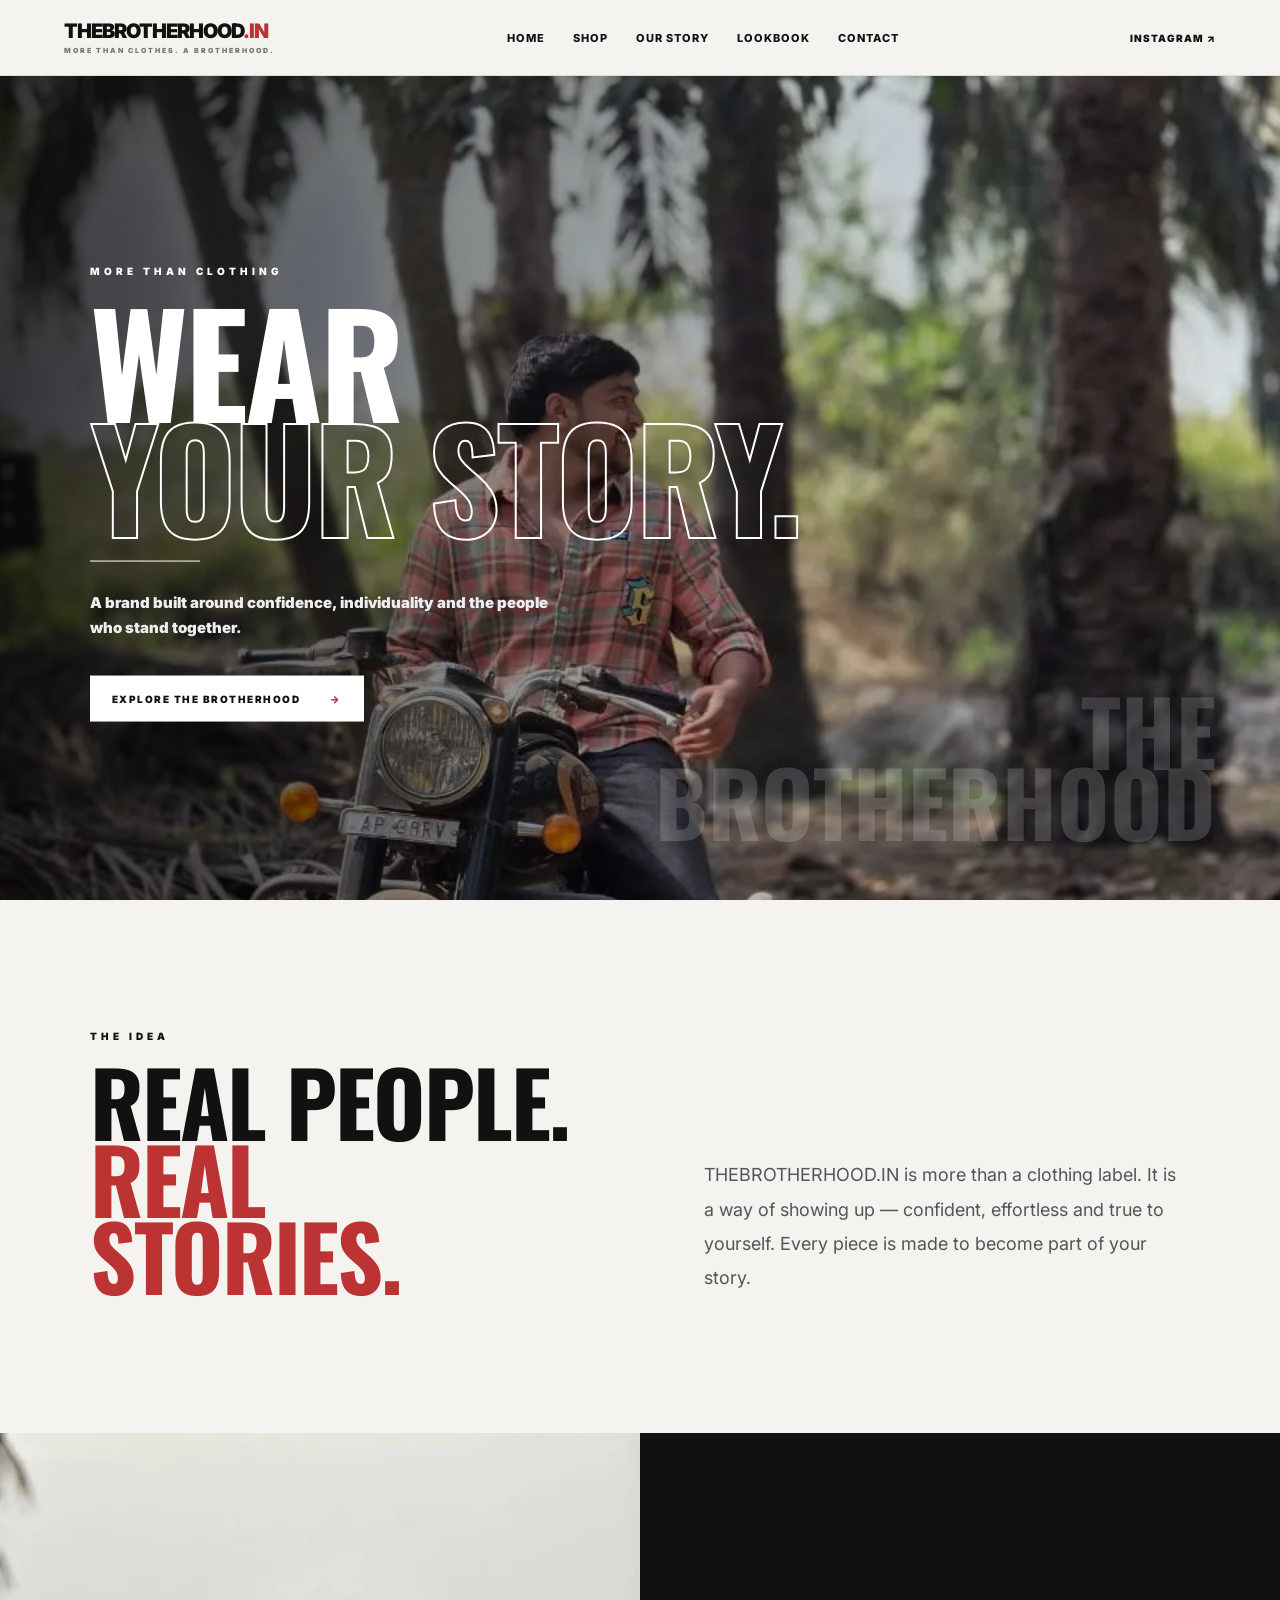
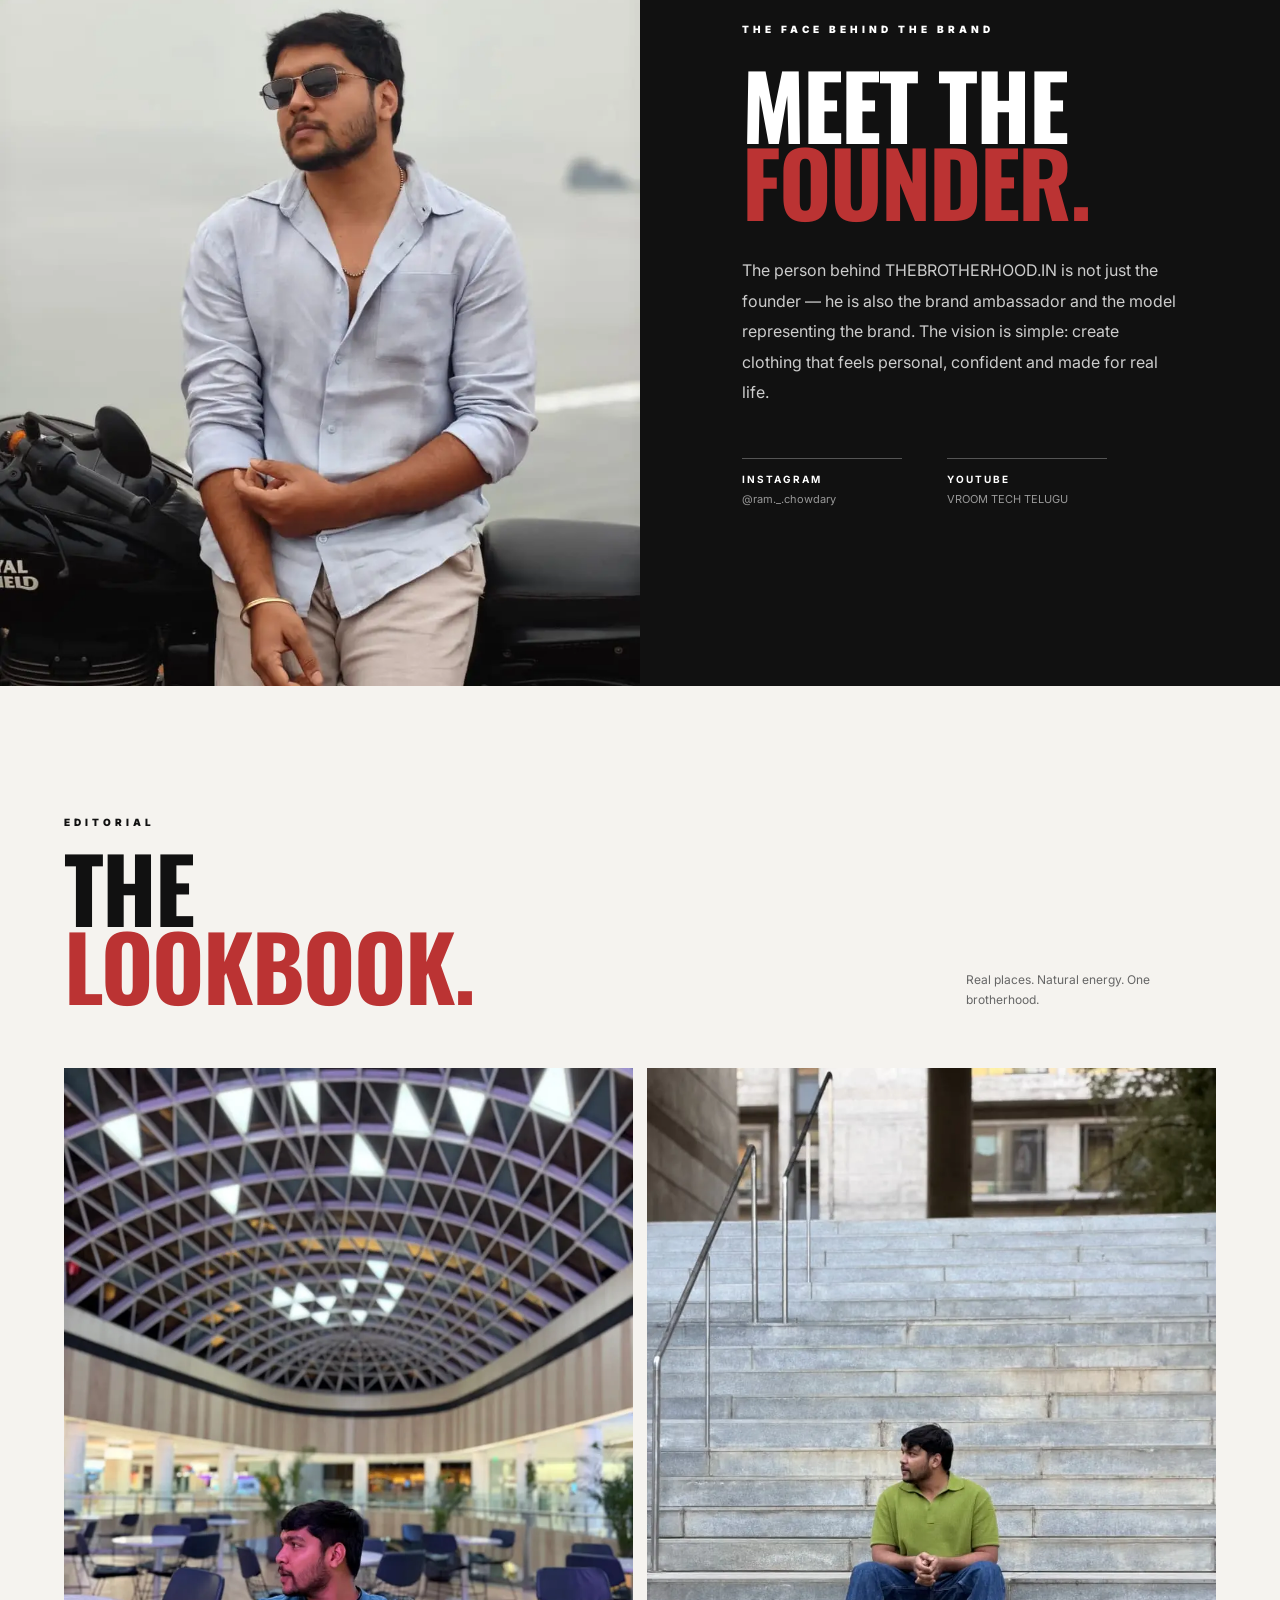
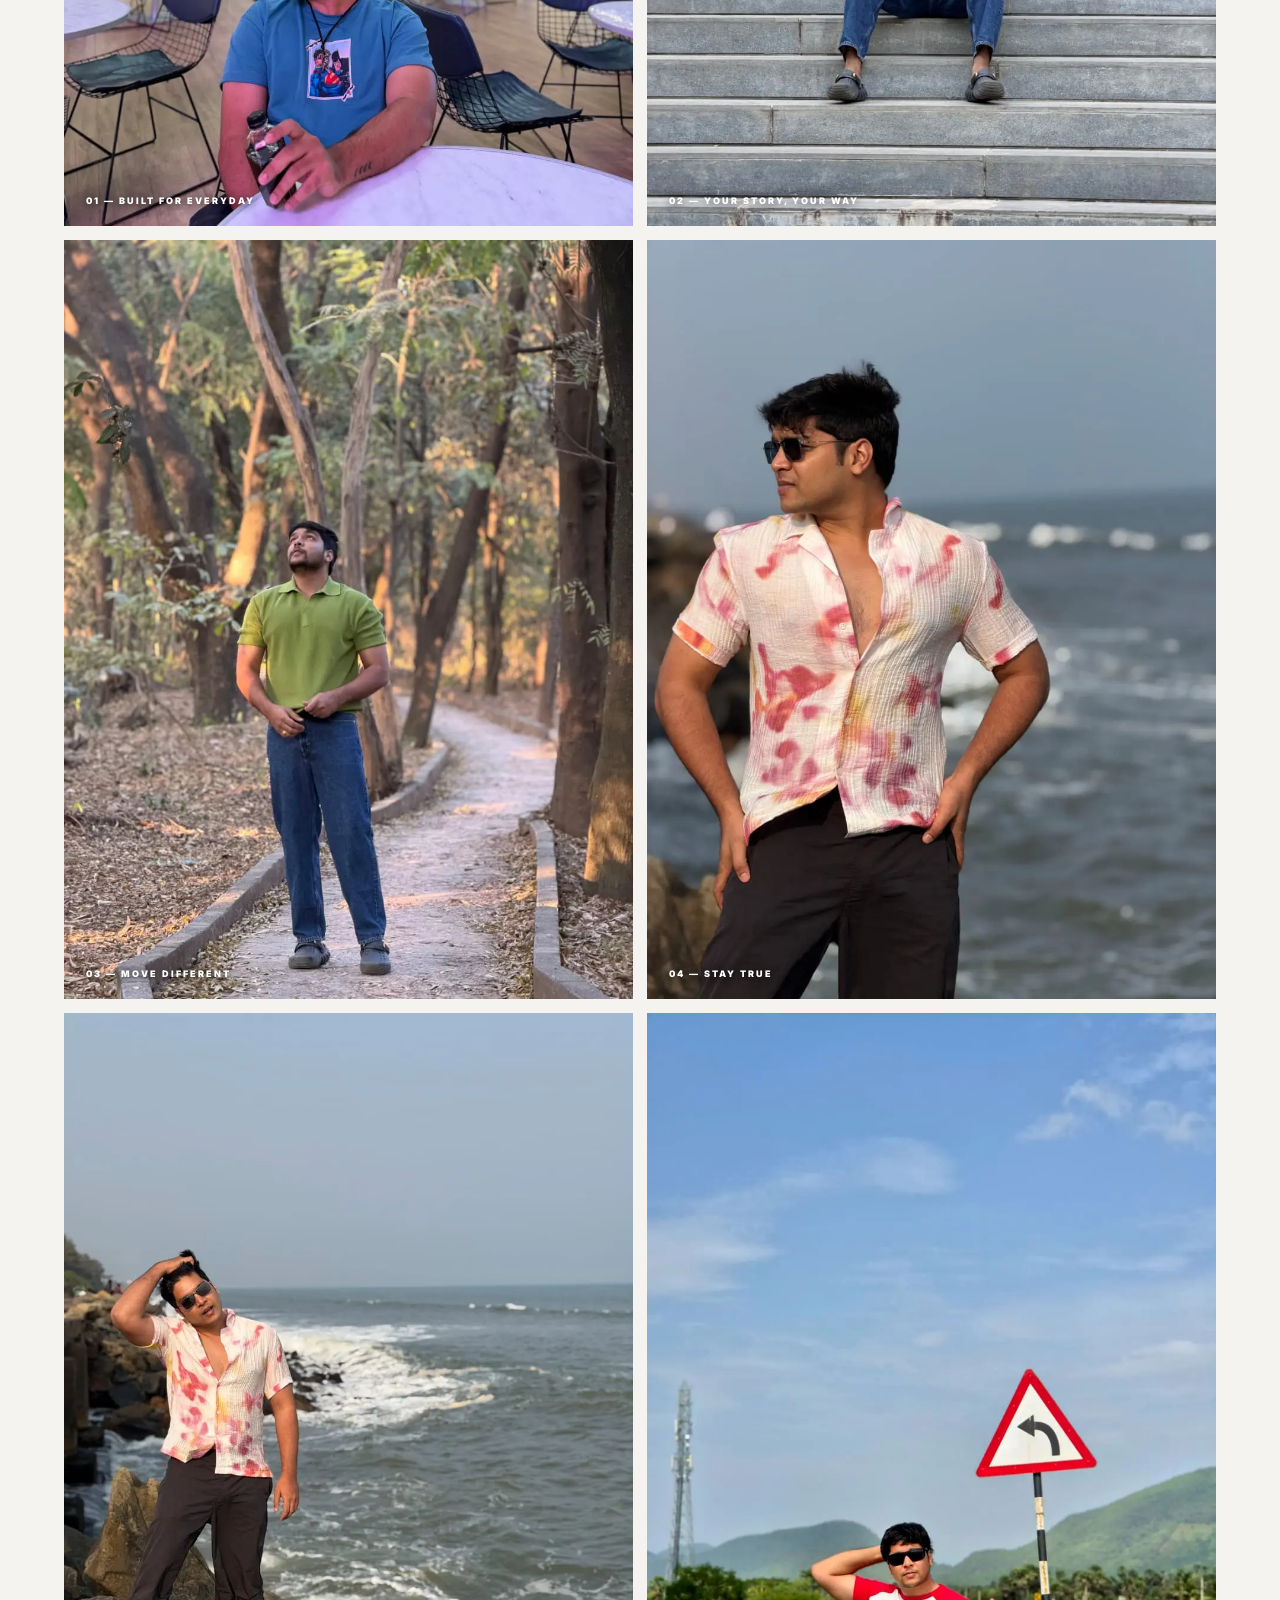
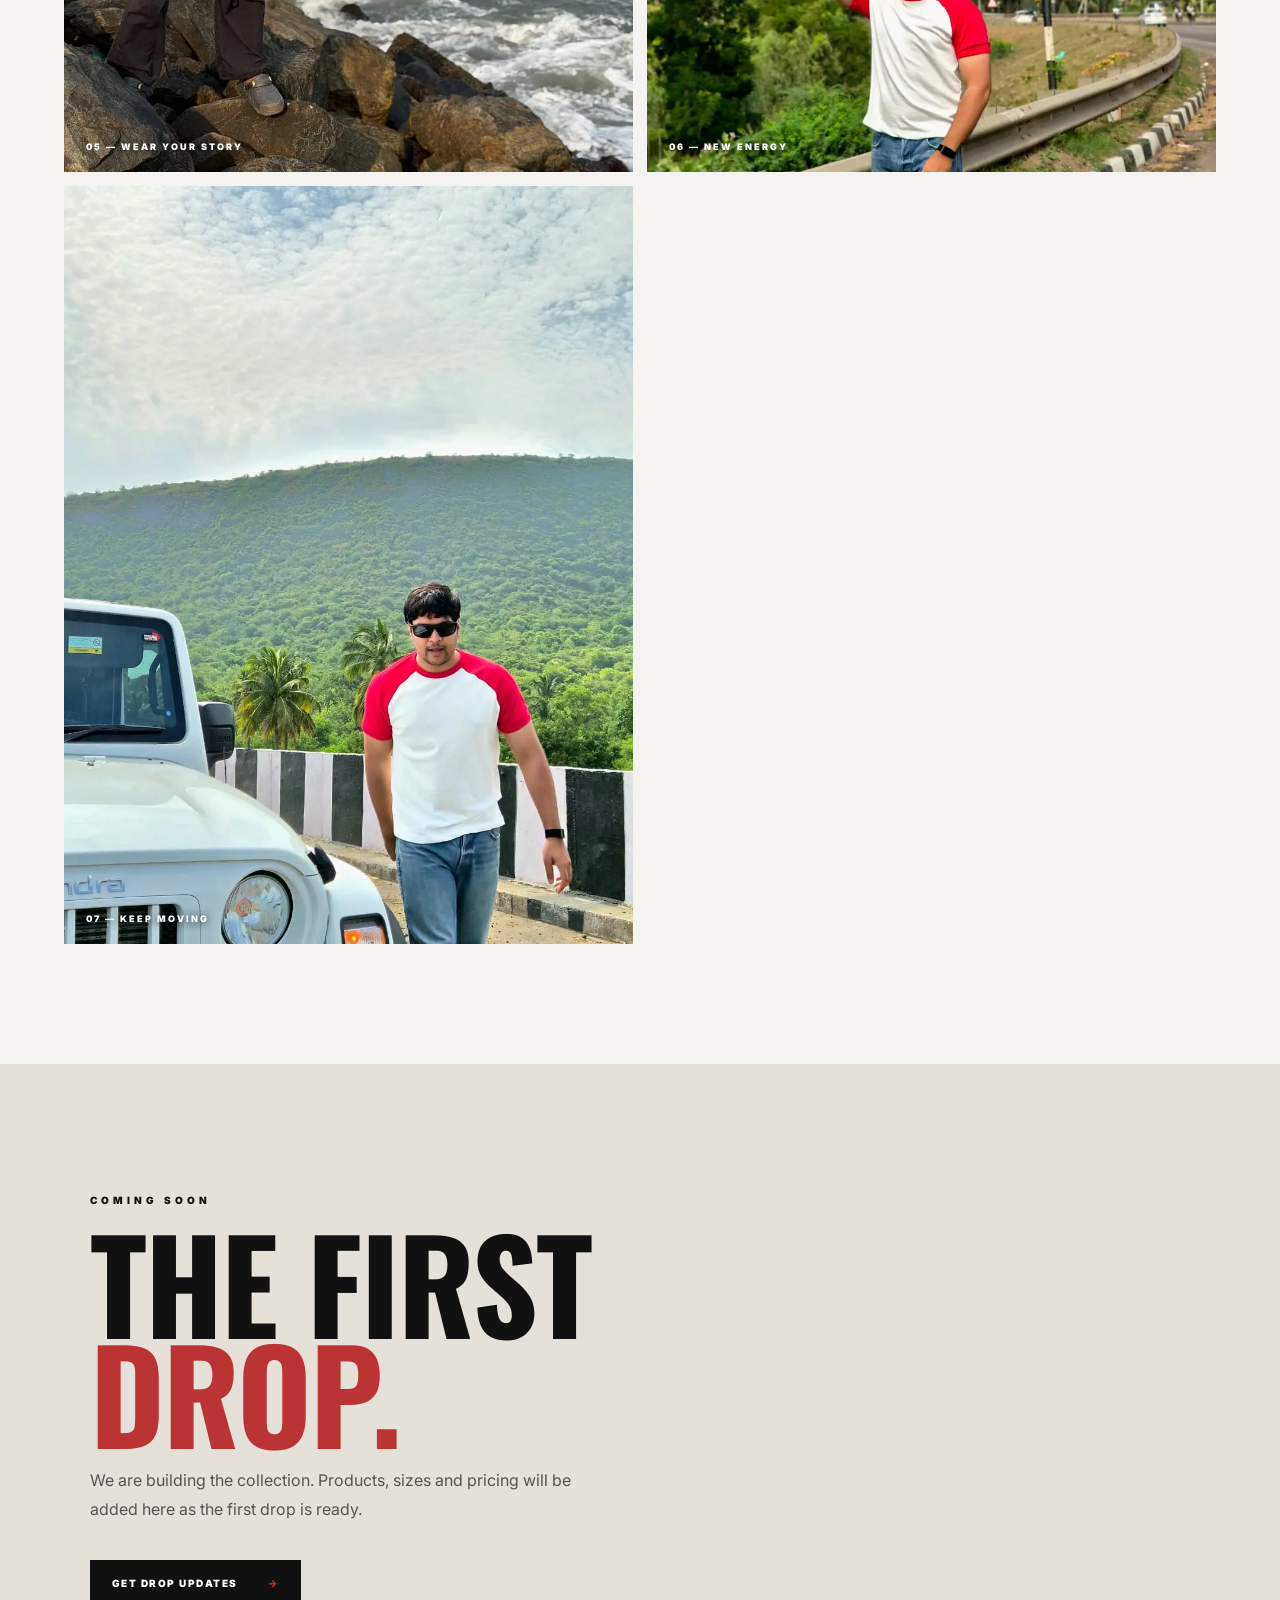
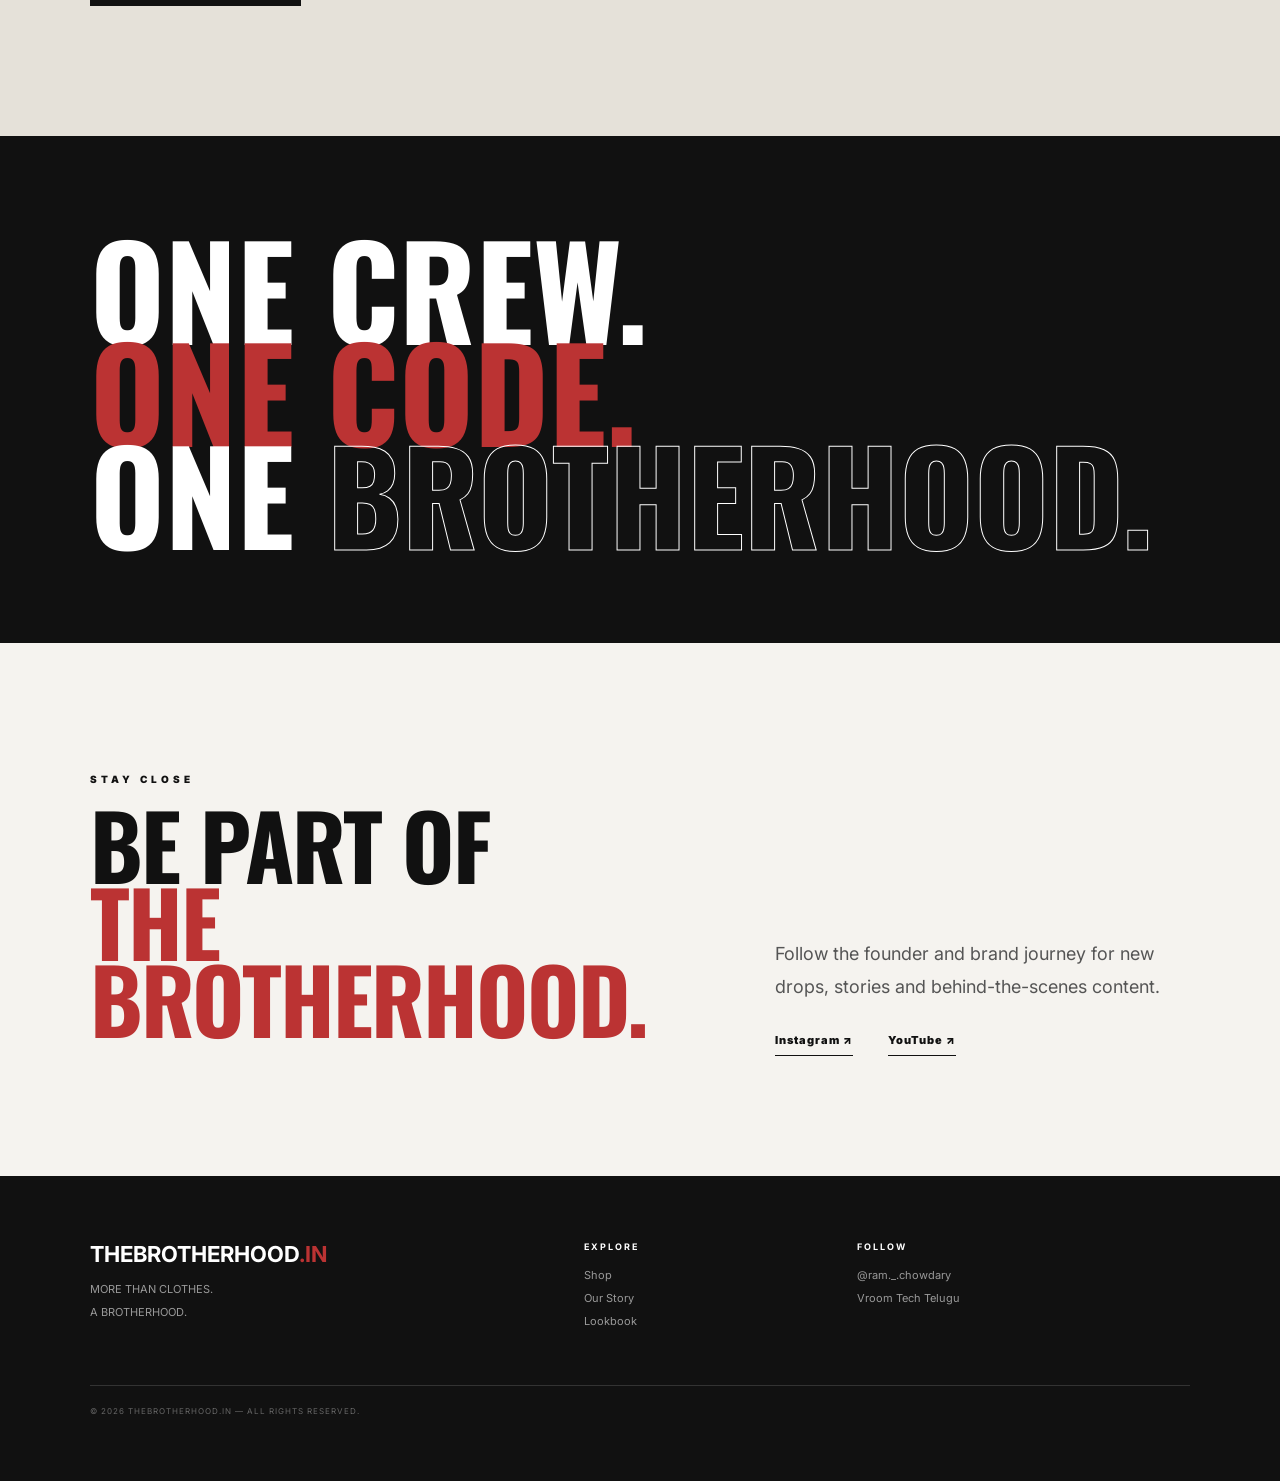
==== index.html @ 156d24d6 "Add lookbook photos 8 and 9" ====
<!doctype html>
<html lang="en">
<head>
<meta charset="utf-8">
<meta name="viewport" content="width=device-width,initial-scale=1">
<title>THEBROTHERHOOD.IN — Wear Your Story</title>
<meta name="description" content="THEBROTHERHOOD.IN — more than clothing. A brotherhood.">
<link rel="preconnect" href="https://fonts.googleapis.com">
<link rel="preconnect" href="https://fonts.gstatic.com" crossorigin>
<link href="https://fonts.googleapis.com/css2?family=Inter:wght@400;500;600;700;800;900&family=Oswald:wght@500;600;700&display=swap" rel="stylesheet">
<link rel="stylesheet" href="style.css">
</head>
<body>
<header class="site-header">
<a class="brand" href="#home">THEBROTHERHOOD<span>.IN</span><small>MORE THAN CLOTHES. A BROTHERHOOD.</small></a>
<nav class="desktop-nav" aria-label="Main navigation"><a href="#home">Home</a><a href="#shop">Shop</a><a href="#story">Our Story</a><a href="#lookbook">Lookbook</a><a href="#contact">Contact</a></nav>
<a class="social-top" href="https://www.instagram.com/ram._.chowdary/" target="_blank" rel="noopener">Instagram ↗</a>
<details class="mobile-menu"><summary aria-label="Open navigation"><span></span><span></span><span></span></summary><div class="mobile-menu-panel"><a href="#home">Home</a><a href="#shop">Shop</a><a href="#story">Our Story</a><a href="#lookbook">Lookbook</a><a href="#contact">Contact</a><a href="https://www.instagram.com/ram._.chowdary/" target="_blank" rel="noopener">Instagram ↗</a></div></details>
</header>
<main id="home">
<section class="hero"><img src="assets/lookbook-2.webp.webp" width="960" height="1280" loading="eager" fetchpriority="high" decoding="async" alt="THEBROTHERHOOD.IN founder and brand ambassador by a motorcycle"><div class="hero-overlay"></div><div class="hero-copy"><p>MORE THAN CLOTHING</p><h1>WEAR<br><em>YOUR STORY.</em></h1><div class="hero-line"></div><p class="sub">A brand built around confidence, individuality and the people who stand together.</p><a class="btn" href="#lookbook">EXPLORE THE BROTHERHOOD <span>→</span></a></div><div class="hero-mark">THE<br>BROTHERHOOD</div></section>
<section class="intro"><div><p class="eyebrow">THE IDEA</p><h2>REAL PEOPLE.<br><span>REAL STORIES.</span></h2></div><p>THEBROTHERHOOD.IN is more than a clothing label. It is a way of showing up — confident, effortless and true to yourself. Every piece is made to become part of your story.</p></section>
<section id="story" class="founder"><div class="founder-photo"><img src="assets/lookbook-1.webp.webp" width="960" height="1280" loading="lazy" decoding="async" alt="THEBROTHERHOOD.IN founder and brand ambassador"></div><div class="founder-copy"><p class="eyebrow">THE FACE BEHIND THE BRAND</p><h2>MEET THE<br><span>FOUNDER.</span></h2><p>The person behind THEBROTHERHOOD.IN is not just the founder — he is also the brand ambassador and the model representing the brand. The vision is simple: create clothing that feels personal, confident and made for real life.</p><div class="founder-links"><a href="https://www.instagram.com/ram._.chowdary/" target="_blank" rel="noopener"><b>INSTAGRAM</b><small>@ram._.chowdary</small></a><a href="https://www.youtube.com/@vroomtechtelugu" target="_blank" rel="noopener"><b>YOUTUBE</b><small>VROOM TECH TELUGU</small></a></div></div></section>
<section id="lookbook" class="lookbook"><div class="section-head"><div><p class="eyebrow">EDITORIAL</p><h2>THE<br><span>LOOKBOOK.</span></h2></div><p>Real places. Natural energy. One brotherhood.</p></div><div class="photo-grid">
<figure><img src="assets/lookbook-3.webp.webp" width="960" height="1280" loading="lazy" decoding="async" alt="THEBROTHERHOOD.IN portrait in black shirt"><figcaption>01 — BUILT FOR EVERYDAY</figcaption></figure>
<figure><img src="assets/lookbook-4.webp.webp" width="960" height="1280" loading="lazy" decoding="async" alt="THEBROTHERHOOD.IN outdoor lifestyle portrait"><figcaption>02 — YOUR STORY, YOUR WAY</figcaption></figure>
<figure><img src="assets/lookbook-5.webp.webp" width="960" height="1280" loading="lazy" decoding="async" alt="THEBROTHERHOOD.IN lifestyle portrait on steps"><figcaption>03 — MOVE DIFFERENT</figcaption></figure>
<figure><img src="assets/lookbook-6.webp.webp" width="960" height="1280" loading="lazy" decoding="async" alt="THEBROTHERHOOD.IN outdoor portrait"><figcaption>04 — STAY TRUE</figcaption></figure>
<figure><img src="assets/lookbook-7.webp.webp" width="960" height="1280" loading="lazy" decoding="async" alt="THEBROTHERHOOD.IN fashion portrait by the ocean"><figcaption>05 — WEAR YOUR STORY</figcaption></figure>
<figure><img src="assets/lookbook-8.webp.webp" width="960" height="1280" loading="lazy" decoding="async" alt="THEBROTHERHOOD.IN new lookbook portrait"><figcaption>06 — NEW ENERGY</figcaption></figure>
<figure><img src="assets/lookbook-9.webp.webp" width="960" height="1280" loading="lazy" decoding="async" alt="THEBROTHERHOOD.IN new lookbook portrait"><figcaption>07 — KEEP MOVING</figcaption></figure>
</div></section>
<section id="shop" class="shop"><div class="eyebrow">COMING SOON</div><h2>THE FIRST<br><span>DROP.</span></h2><p>We are building the collection. Products, sizes and pricing will be added here as the first drop is ready.</p><a class="btn dark" href="#contact">GET DROP UPDATES <span>→</span></a></section>
<section class="statement"><p>ONE CREW.</p><strong>ONE CODE.</strong><p>ONE <em>BROTHERHOOD.</em></p></section>
<section id="contact" class="contact"><div><p class="eyebrow">STAY CLOSE</p><h2>BE PART OF<br><span>THE BROTHERHOOD.</span></h2></div><div><p>Follow the founder and brand journey for new drops, stories and behind-the-scenes content.</p><div class="contact-links"><a href="https://www.instagram.com/ram._.chowdary/" target="_blank" rel="noopener">Instagram ↗</a><a href="https://www.youtube.com/@vroomtechtelugu" target="_blank" rel="noopener">YouTube ↗</a></div></div></section>
</main>
<footer><div><strong>THEBROTHERHOOD<span>.IN</span></strong><p>MORE THAN CLOTHES.<br>A BROTHERHOOD.</p></div><div><b>EXPLORE</b><a href="#shop">Shop</a><a href="#story">Our Story</a><a href="#lookbook">Lookbook</a></div><div><b>FOLLOW</b><a href="https://www.instagram.com/ram._.chowdary/" target="_blank" rel="noopener">@ram._.chowdary</a><a href="https://www.youtube.com/@vroomtechtelugu" target="_blank" rel="noopener">Vroom Tech Telugu</a></div><small>© 2026 THEBROTHERHOOD.IN — ALL RIGHTS RESERVED.</small></footer>
</body>
</html>
---- style.css ----
*{box-sizing:border-box}html{scroll-behavior:smooth}body{margin:0;background:#f5f3ef;color:#111;font-family:Inter,Arial,sans-serif}a{color:inherit;text-decoration:none}img{display:block;width:100%;height:100%;object-fit:cover}.site-header{height:76px;padding:0 5vw;display:flex;align-items:center;justify-content:space-between;background:#f5f3ef;position:sticky;top:0;z-index:20;border-bottom:1px solid #ddd}.brand{font-weight:900;font-size:20px;letter-spacing:-1px;line-height:1}.brand span,span{color:#b33}.brand small{display:block;font-size:7px;letter-spacing:2px;color:#777;margin-top:6px}.site-header nav{display:flex;gap:28px;font-size:11px;font-weight:800;text-transform:uppercase;letter-spacing:1px}.site-header nav a:hover,.social-top:hover{opacity:.5}.social-top{font-size:10px;font-weight:900;text-transform:uppercase;letter-spacing:1px}.mobile-menu{display:none}.hero{height:calc(100vh - 76px);min-height:620px;position:relative;color:#fff;overflow:hidden}.hero img{position:absolute;inset:0}.hero-overlay{position:absolute;inset:0;background:linear-gradient(90deg,rgba(0,0,0,.78),rgba(0,0,0,.18) 68%,rgba(0,0,0,.1))}.hero-copy{position:absolute;left:7vw;top:50%;transform:translateY(-50%);max-width:720px}.eyebrow,.hero-copy>p{font-size:10px;font-weight:900;letter-spacing:4px}.hero h1{font:700 clamp(70px,11vw,155px)/.82 Oswald,sans-serif;letter-spacing:-3px;margin:25px 0}.hero h1 em{font-style:normal;color:transparent;-webkit-text-stroke:2px #fff}.hero-line{height:1px;background:#fff;width:110px;margin:28px 0}.hero-copy .sub{font-size:15px;line-height:1.7;letter-spacing:0;max-width:470px;color:#eee}.btn{display:inline-flex;gap:30px;align-items:center;background:#fff;color:#111;padding:17px 22px;margin-top:20px;font-size:10px;font-weight:900;letter-spacing:1.5px}.hero-mark{position:absolute;right:5vw;bottom:7vh;font:700 clamp(40px,7vw,100px)/.8 Oswald;text-align:right;opacity:.16}.intro{display:grid;grid-template-columns:1fr 1fr;gap:10vw;padding:120px 7vw}.intro h2,.founder h2,.lookbook h2,.shop h2,.contact h2{font:700 clamp(55px,7vw,100px)/.86 Oswald;margin:20px 0;letter-spacing:-2px}.intro>p{max-width:520px;font-size:18px;line-height:1.9;color:#555;align-self:end}.founder{display:grid;grid-template-columns:1fr 1fr;min-height:700px;background:#111;color:#fff}.founder-photo{min-height:700px}.founder-copy{padding:9vw 8vw;display:flex;flex-direction:column;justify-content:center}.founder-copy>p:not(.eyebrow){color:#ccc;line-height:1.9;max-width:520px}.founder-links{display:flex;gap:45px;margin-top:35px}.founder-links a{border-top:1px solid #555;padding-top:14px;min-width:160px}.founder-links b{display:block;font-size:10px;letter-spacing:2px}.founder-links small{display:block;color:#999;margin-top:7px;font-size:11px}.lookbook{padding:120px 5vw}.section-head{display:flex;justify-content:space-between;align-items:end;margin-bottom:45px}.section-head>p{max-width:250px;color:#666;font-size:12px;line-height:1.7}.photo-grid{display:grid;grid-template-columns:repeat(2,1fr);gap:14px}.photo-grid figure{margin:0;min-height:560px;position:relative;background:#ddd;overflow:hidden}.photo-grid figure.wide{min-height:680px}.photo-grid img{transition:transform .6s ease}.photo-grid figure:hover img{transform:scale(1.025)}.photo-grid figcaption{position:absolute;left:22px;bottom:20px;color:#fff;font-size:9px;font-weight:900;letter-spacing:2px;text-shadow:0 1px 10px #000}.shop{background:#e5e1d9;padding:130px 7vw}.shop h2{font-size:clamp(65px,10vw,140px)}.shop>p{max-width:520px;color:#555;line-height:1.8}.btn.dark{background:#111;color:#fff}.statement{background:#111;color:#fff;padding:100px 7vw;font:700 clamp(60px,10vw,150px)/.8 Oswald}.statement p{margin:0}.statement strong{color:#b33}.statement em{font-style:normal;color:transparent;-webkit-text-stroke:1px #fff}.contact{display:grid;grid-template-columns:1fr 1fr;gap:10vw;padding:120px 7vw}.contact>div:last-child{align-self:end}.contact>div:last-child>p{font-size:18px;line-height:1.8;color:#555;max-width:500px}.contact-links{display:flex;gap:35px;margin-top:30px}.contact-links a{font-weight:900;font-size:11px;letter-spacing:1px;border-bottom:1px solid #111;padding-bottom:8px}footer{background:#111;color:#fff;padding:65px 7vw;display:grid;grid-template-columns:2fr 1fr 1.5fr;gap:50px}footer strong{font-size:22px}footer strong span{color:#b33}footer p,footer a{display:block;color:#999;font-size:11px;line-height:2.1}footer b{font-size:9px;letter-spacing:2px;display:block;margin-bottom:12px}footer>small{grid-column:1/-1;border-top:1px solid #333;padding-top:20px;color:#666;font-size:8px;letter-spacing:1px}@media(max-width:760px){.site-header{height:68px;padding:0 18px}.desktop-nav,.social-top{display:none}.mobile-menu{display:block;position:relative}.mobile-menu summary{list-style:none;cursor:pointer;width:38px;height:38px;display:flex;flex-direction:column;justify-content:center;gap:5px;align-items:flex-end}.mobile-menu summary::-webkit-details-marker{display:none}.mobile-menu summary span{display:block;width:24px;height:2px;background:#111}.mobile-menu summary span:nth-child(2){width:18px}.mobile-menu-panel{position:absolute;right:-18px;top:50px;width:220px;background:#111;color:#fff;padding:10px 0;box-shadow:0 12px 30px rgba(0,0,0,.18)}.mobile-menu-panel a{display:block;padding:15px 22px;font-size:11px;font-weight:900;letter-spacing:1.5px;text-transform:uppercase}.mobile-menu-panel a:hover{background:#222}.hero{height:calc(100vh - 68px);min-height:600px}.hero-copy{left:22px;right:22px}.hero h1{font-size:72px}.hero-copy .sub{font-size:13px}.hero-mark{display:none}.intro,.founder,.contact{grid-template-columns:1fr}.intro{padding:80px 22px;gap:40px}.founder-photo{min-height:520px}.founder-copy{padding:70px 22px}.founder-links{gap:20px;flex-direction:column}.lookbook{padding:80px 18px}.section-head{align-items:start;gap:20px;flex-direction:column}.photo-grid{grid-template-columns:1fr}.photo-grid figure,.photo-grid figure.wide{min-height:500px}.shop,.statement,.contact{padding:80px 22px}.contact{gap:40px}.statement{font-size:70px}footer{grid-template-columns:1fr 1fr;padding:55px 22px}footer>div:first-child{grid-column:1/-1}}
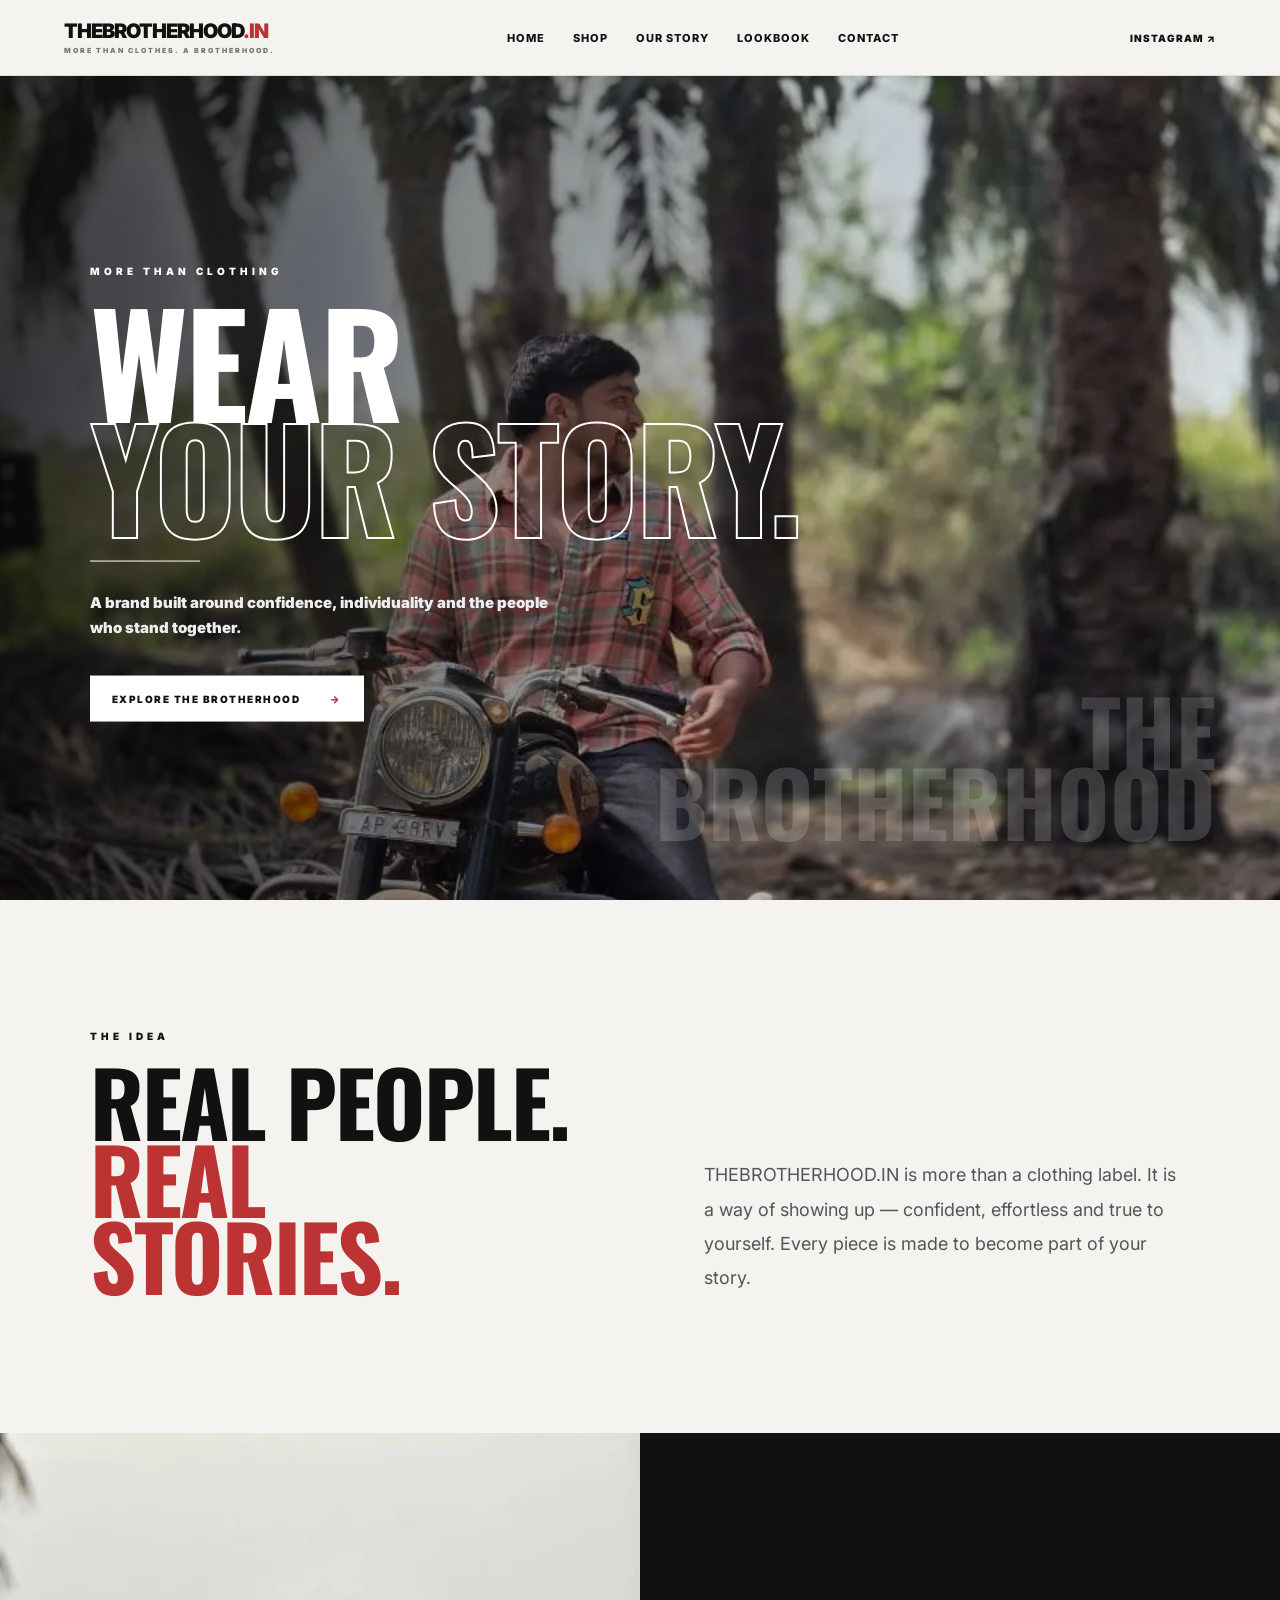
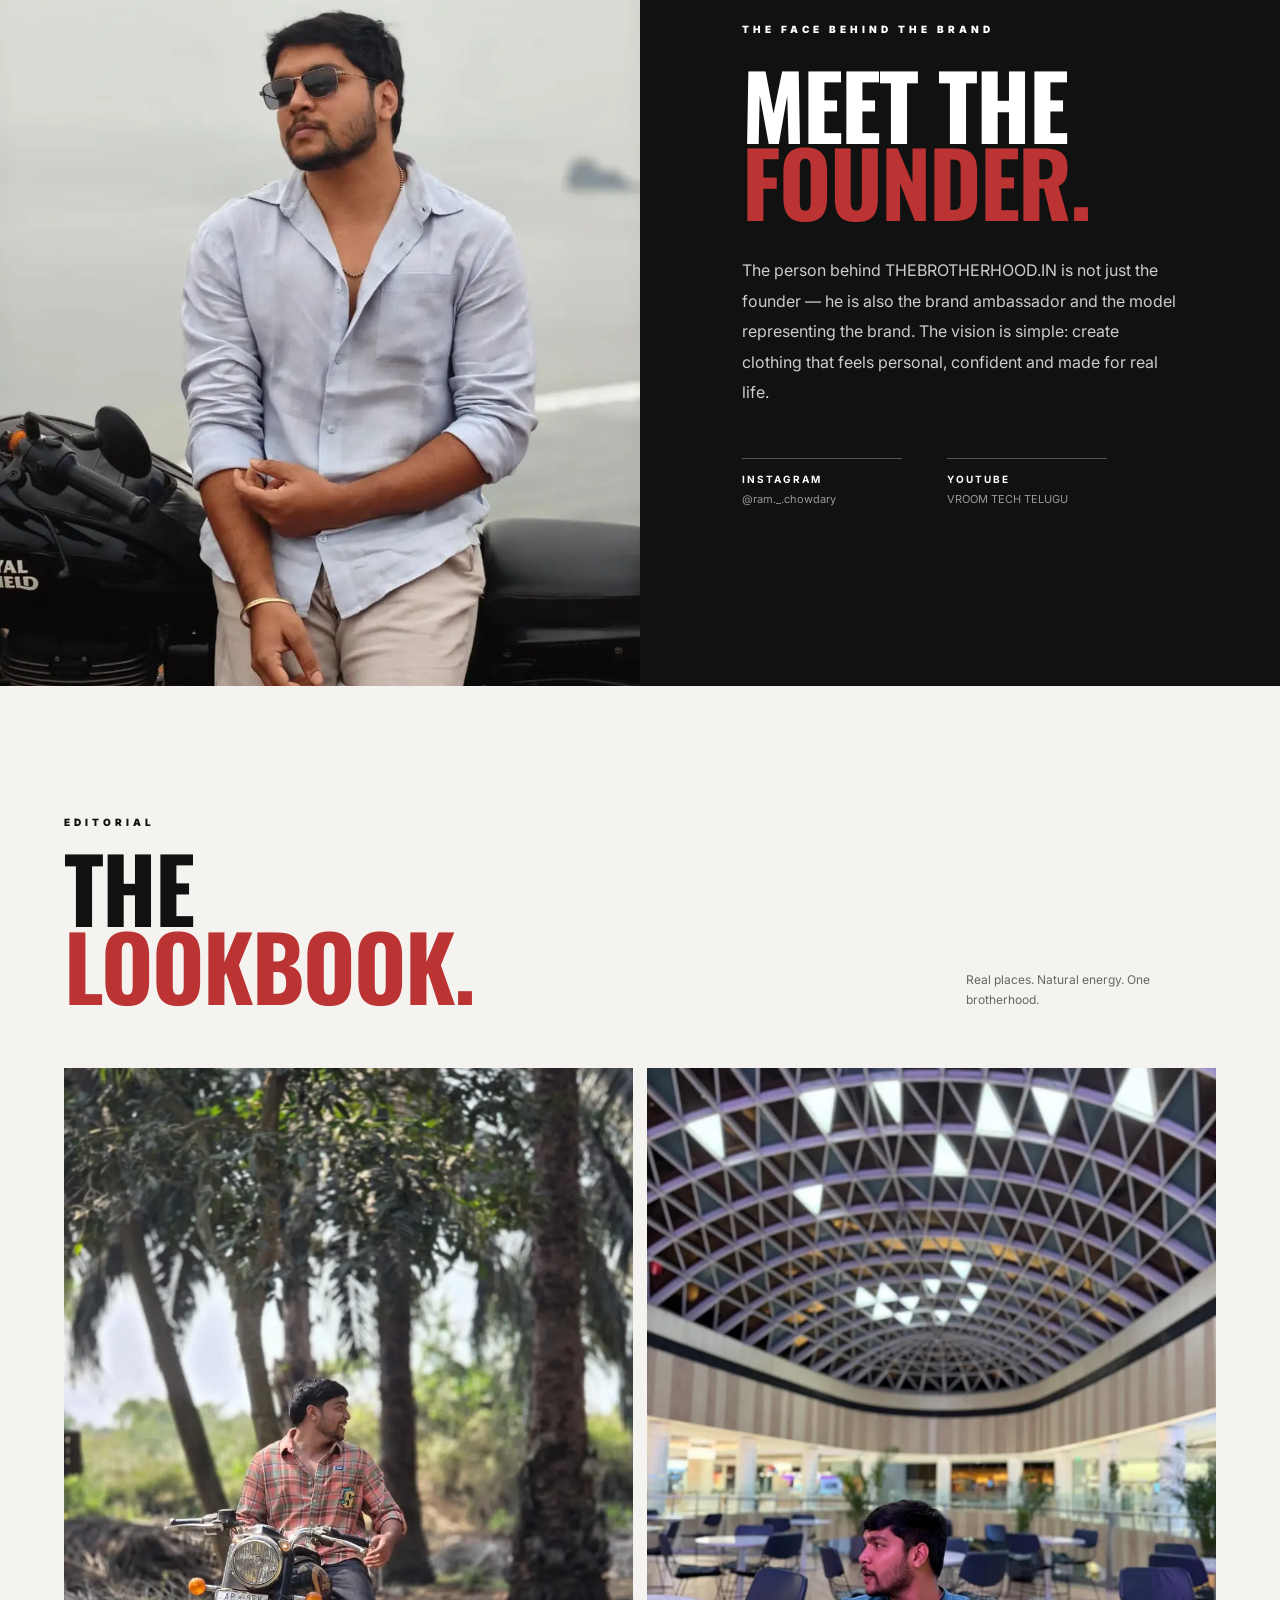
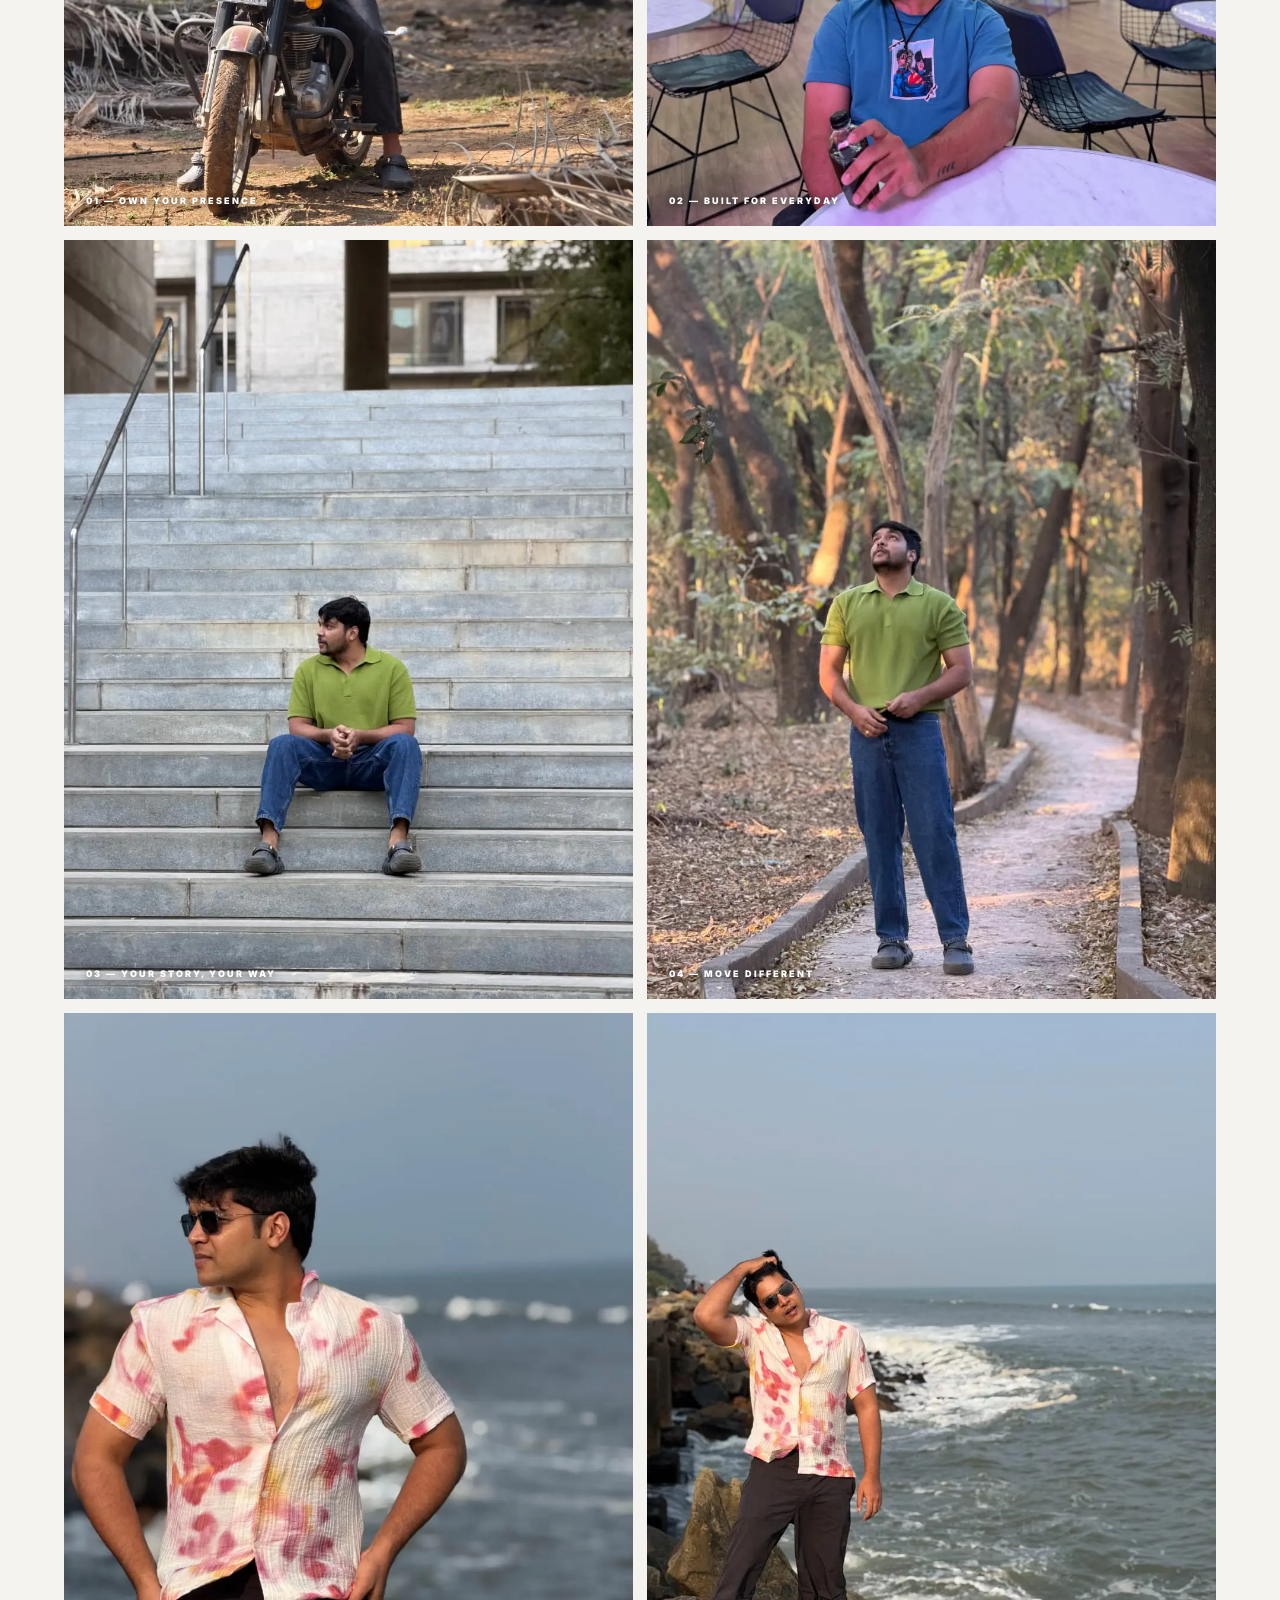
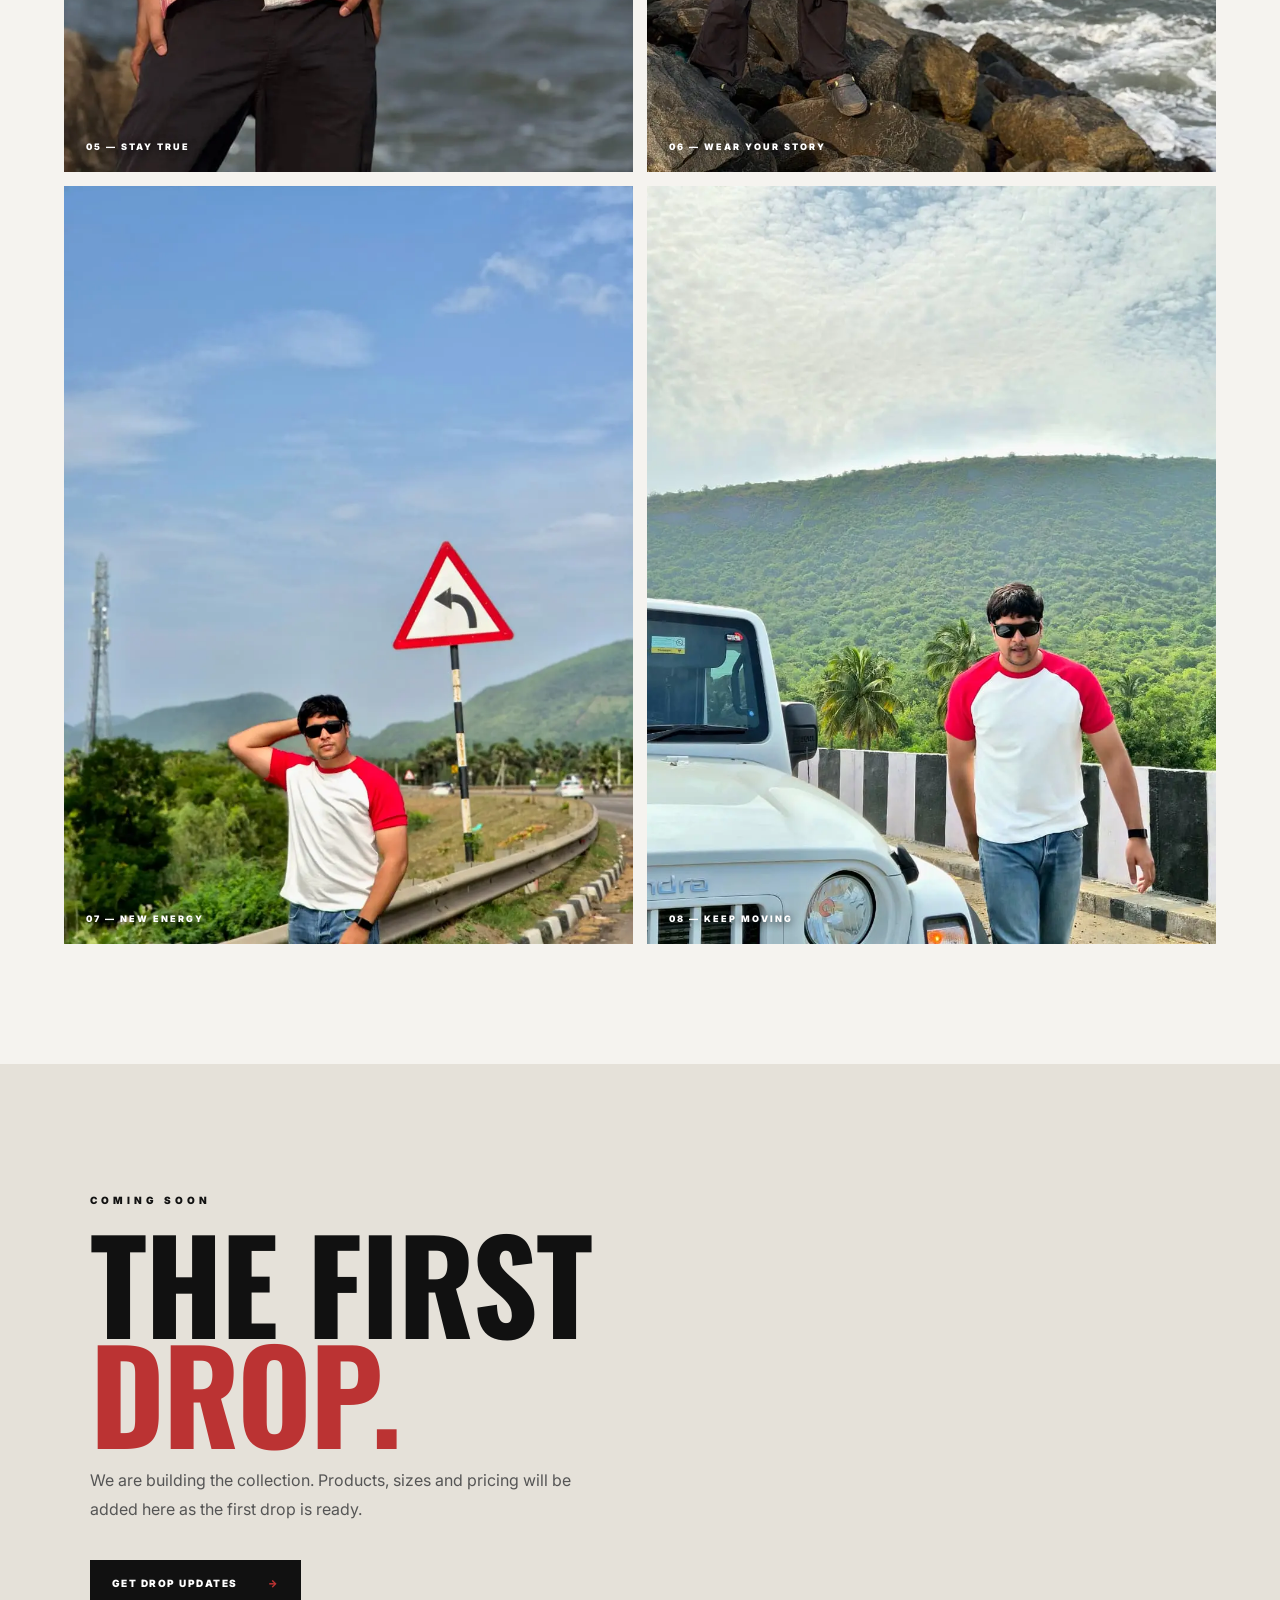
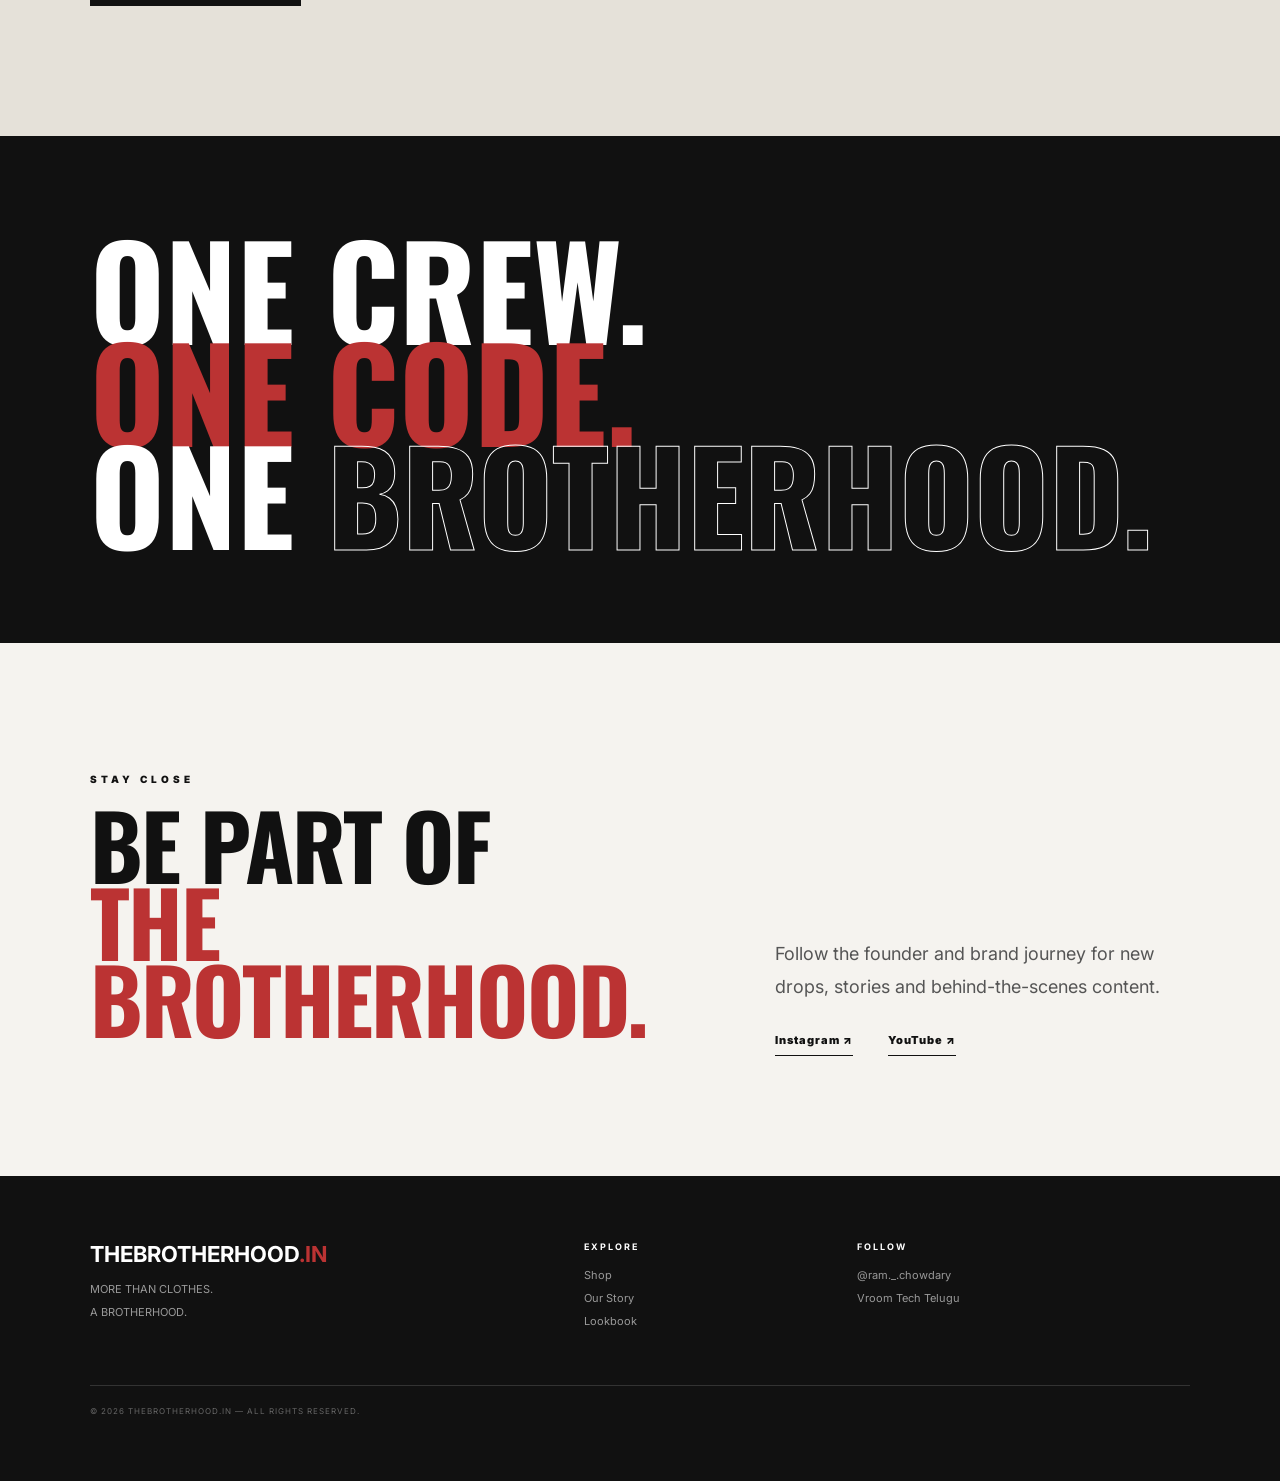
==== commit f6507ab7: "Add two new lookbook photos at the end" ====
--- a/index.html
+++ b/index.html
@@ -6,6 +6,8 @@
 <title>THEBROTHERHOOD.IN — Wear Your Story</title>
 <meta name="description" content="THEBROTHERHOOD.IN — more than clothing. A brotherhood.">
 <link rel="preconnect" href="https://fonts.googleapis.com">
+<link rel="preconnect" href="https://fonts.gstatic.com" crossorigin>
+<link href="https://fonts.googleapis.com">
 <link rel="preconnect" href="https://fonts.gstatic.com" crossorigin>
 <link href="https://fonts.googleapis.com/css2?family=Inter:wght@400;500;600;700;800;900&family=Oswald:wght@500;600;700&display=swap" rel="stylesheet">
 <link rel="stylesheet" href="style.css">
@@ -22,13 +24,14 @@
 <section class="intro"><div><p class="eyebrow">THE IDEA</p><h2>REAL PEOPLE.<br><span>REAL STORIES.</span></h2></div><p>THEBROTHERHOOD.IN is more than a clothing label. It is a way of showing up — confident, effortless and true to yourself. Every piece is made to become part of your story.</p></section>
 <section id="story" class="founder"><div class="founder-photo"><img src="assets/lookbook-1.webp.webp" width="960" height="1280" loading="lazy" decoding="async" alt="THEBROTHERHOOD.IN founder and brand ambassador"></div><div class="founder-copy"><p class="eyebrow">THE FACE BEHIND THE BRAND</p><h2>MEET THE<br><span>FOUNDER.</span></h2><p>The person behind THEBROTHERHOOD.IN is not just the founder — he is also the brand ambassador and the model representing the brand. The vision is simple: create clothing that feels personal, confident and made for real life.</p><div class="founder-links"><a href="https://www.instagram.com/ram._.chowdary/" target="_blank" rel="noopener"><b>INSTAGRAM</b><small>@ram._.chowdary</small></a><a href="https://www.youtube.com/@vroomtechtelugu" target="_blank" rel="noopener"><b>YOUTUBE</b><small>VROOM TECH TELUGU</small></a></div></div></section>
 <section id="lookbook" class="lookbook"><div class="section-head"><div><p class="eyebrow">EDITORIAL</p><h2>THE<br><span>LOOKBOOK.</span></h2></div><p>Real places. Natural energy. One brotherhood.</p></div><div class="photo-grid">
-<figure><img src="assets/lookbook-3.webp.webp" width="960" height="1280" loading="lazy" decoding="async" alt="THEBROTHERHOOD.IN portrait in black shirt"><figcaption>01 — BUILT FOR EVERYDAY</figcaption></figure>
-<figure><img src="assets/lookbook-4.webp.webp" width="960" height="1280" loading="lazy" decoding="async" alt="THEBROTHERHOOD.IN outdoor lifestyle portrait"><figcaption>02 — YOUR STORY, YOUR WAY</figcaption></figure>
-<figure><img src="assets/lookbook-5.webp.webp" width="960" height="1280" loading="lazy" decoding="async" alt="THEBROTHERHOOD.IN lifestyle portrait on steps"><figcaption>03 — MOVE DIFFERENT</figcaption></figure>
-<figure><img src="assets/lookbook-6.webp.webp" width="960" height="1280" loading="lazy" decoding="async" alt="THEBROTHERHOOD.IN outdoor portrait"><figcaption>04 — STAY TRUE</figcaption></figure>
-<figure><img src="assets/lookbook-7.webp.webp" width="960" height="1280" loading="lazy" decoding="async" alt="THEBROTHERHOOD.IN fashion portrait by the ocean"><figcaption>05 — WEAR YOUR STORY</figcaption></figure>
-<figure><img src="assets/lookbook-8.webp.webp" width="960" height="1280" loading="lazy" decoding="async" alt="THEBROTHERHOOD.IN new lookbook portrait"><figcaption>06 — NEW ENERGY</figcaption></figure>
-<figure><img src="assets/lookbook-9.webp.webp" width="960" height="1280" loading="lazy" decoding="async" alt="THEBROTHERHOOD.IN new lookbook portrait"><figcaption>07 — KEEP MOVING</figcaption></figure>
+<figure><img src="assets/lookbook-2.webp.webp" width="960" height="1280" loading="lazy" decoding="async" alt="THEBROTHERHOOD.IN motorcycle portrait"><figcaption>01 — OWN YOUR PRESENCE</figcaption></figure>
+<figure><img src="assets/lookbook-3.webp.webp" width="960" height="1280" loading="lazy" decoding="async" alt="THEBROTHERHOOD.IN portrait in black shirt"><figcaption>02 — BUILT FOR EVERYDAY</figcaption></figure>
+<figure><img src="assets/lookbook-4.webp.webp" width="960" height="1280" loading="lazy" decoding="async" alt="THEBROTHERHOOD.IN outdoor lifestyle portrait"><figcaption>03 — YOUR STORY, YOUR WAY</figcaption></figure>
+<figure><img src="assets/lookbook-5.webp.webp" width="960" height="1280" loading="lazy" decoding="async" alt="THEBROTHERHOOD.IN lifestyle portrait on steps"><figcaption>04 — MOVE DIFFERENT</figcaption></figure>
+<figure><img src="assets/lookbook-6.webp.webp" width="960" height="1280" loading="lazy" decoding="async" alt="THEBROTHERHOOD.IN outdoor portrait"><figcaption>05 — STAY TRUE</figcaption></figure>
+<figure><img src="assets/lookbook-7.webp.webp" width="960" height="1280" loading="lazy" decoding="async" alt="THEBROTHERHOOD.IN fashion portrait by the ocean"><figcaption>06 — WEAR YOUR STORY</figcaption></figure>
+<figure><img src="assets/lookbook-8.webp.webp" width="960" height="1280" loading="lazy" decoding="async" alt="THEBROTHERHOOD.IN new lookbook portrait"><figcaption>07 — NEW ENERGY</figcaption></figure>
+<figure><img src="assets/lookbook-9.webp.webp" width="960" height="1280" loading="lazy" decoding="async" alt="THEBROTHERHOOD.IN new lookbook portrait"><figcaption>08 — KEEP MOVING</figcaption></figure>
 </div></section>
 <section id="shop" class="shop"><div class="eyebrow">COMING SOON</div><h2>THE FIRST<br><span>DROP.</span></h2><p>We are building the collection. Products, sizes and pricing will be added here as the first drop is ready.</p><a class="btn dark" href="#contact">GET DROP UPDATES <span>→</span></a></section>
 <section class="statement"><p>ONE CREW.</p><strong>ONE CODE.</strong><p>ONE <em>BROTHERHOOD.</em></p></section>
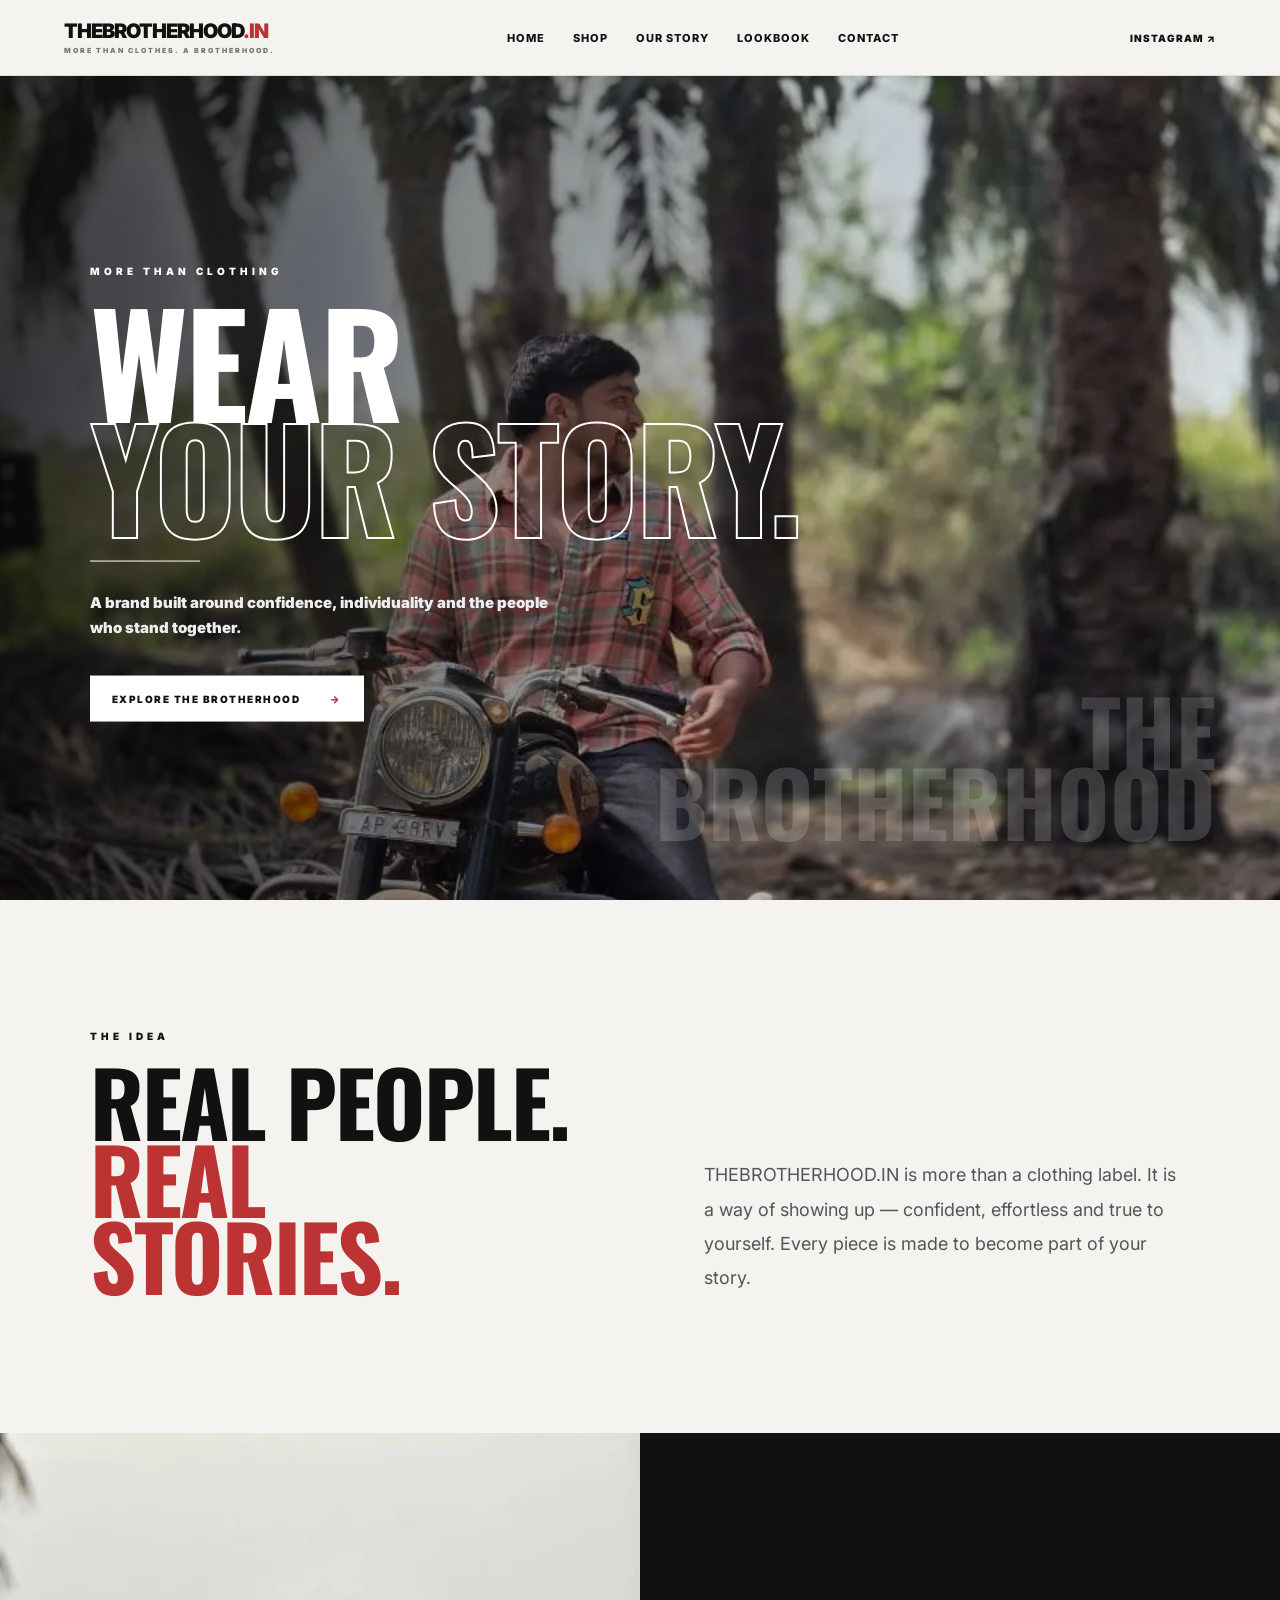
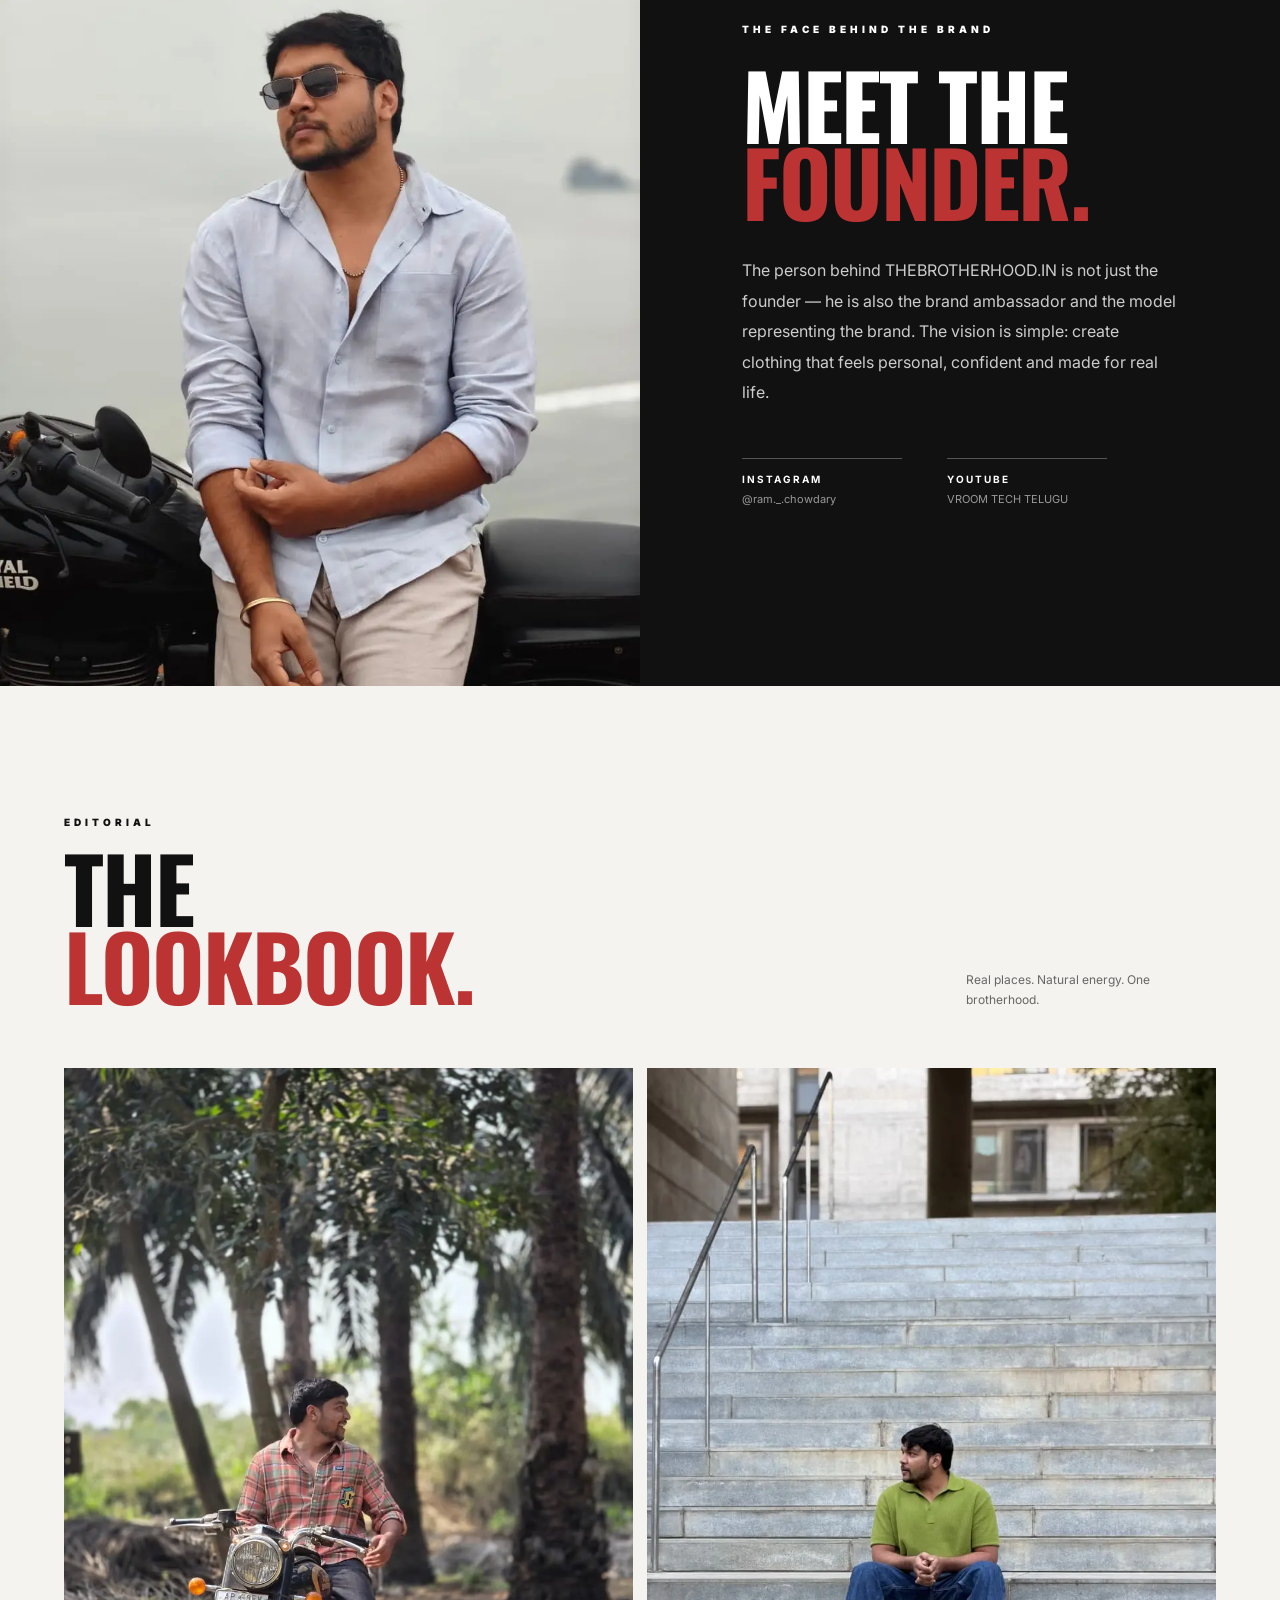
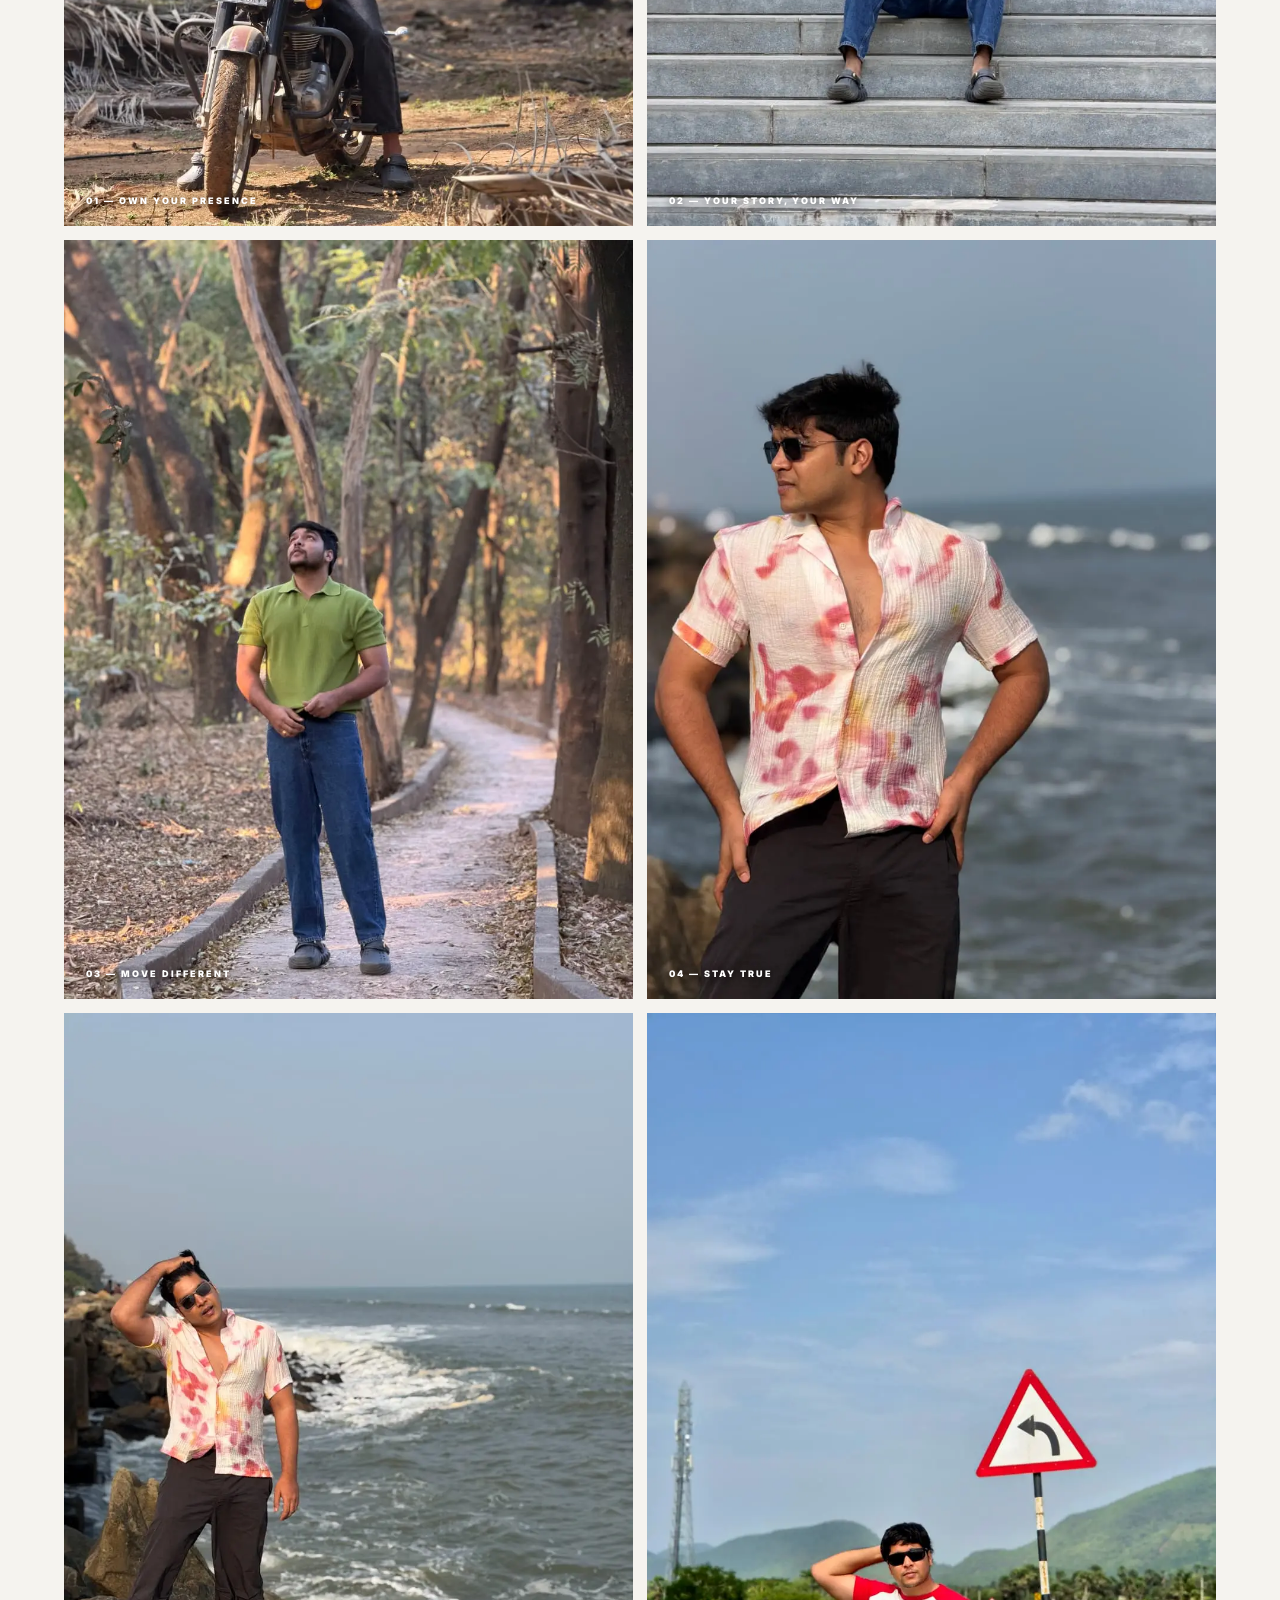
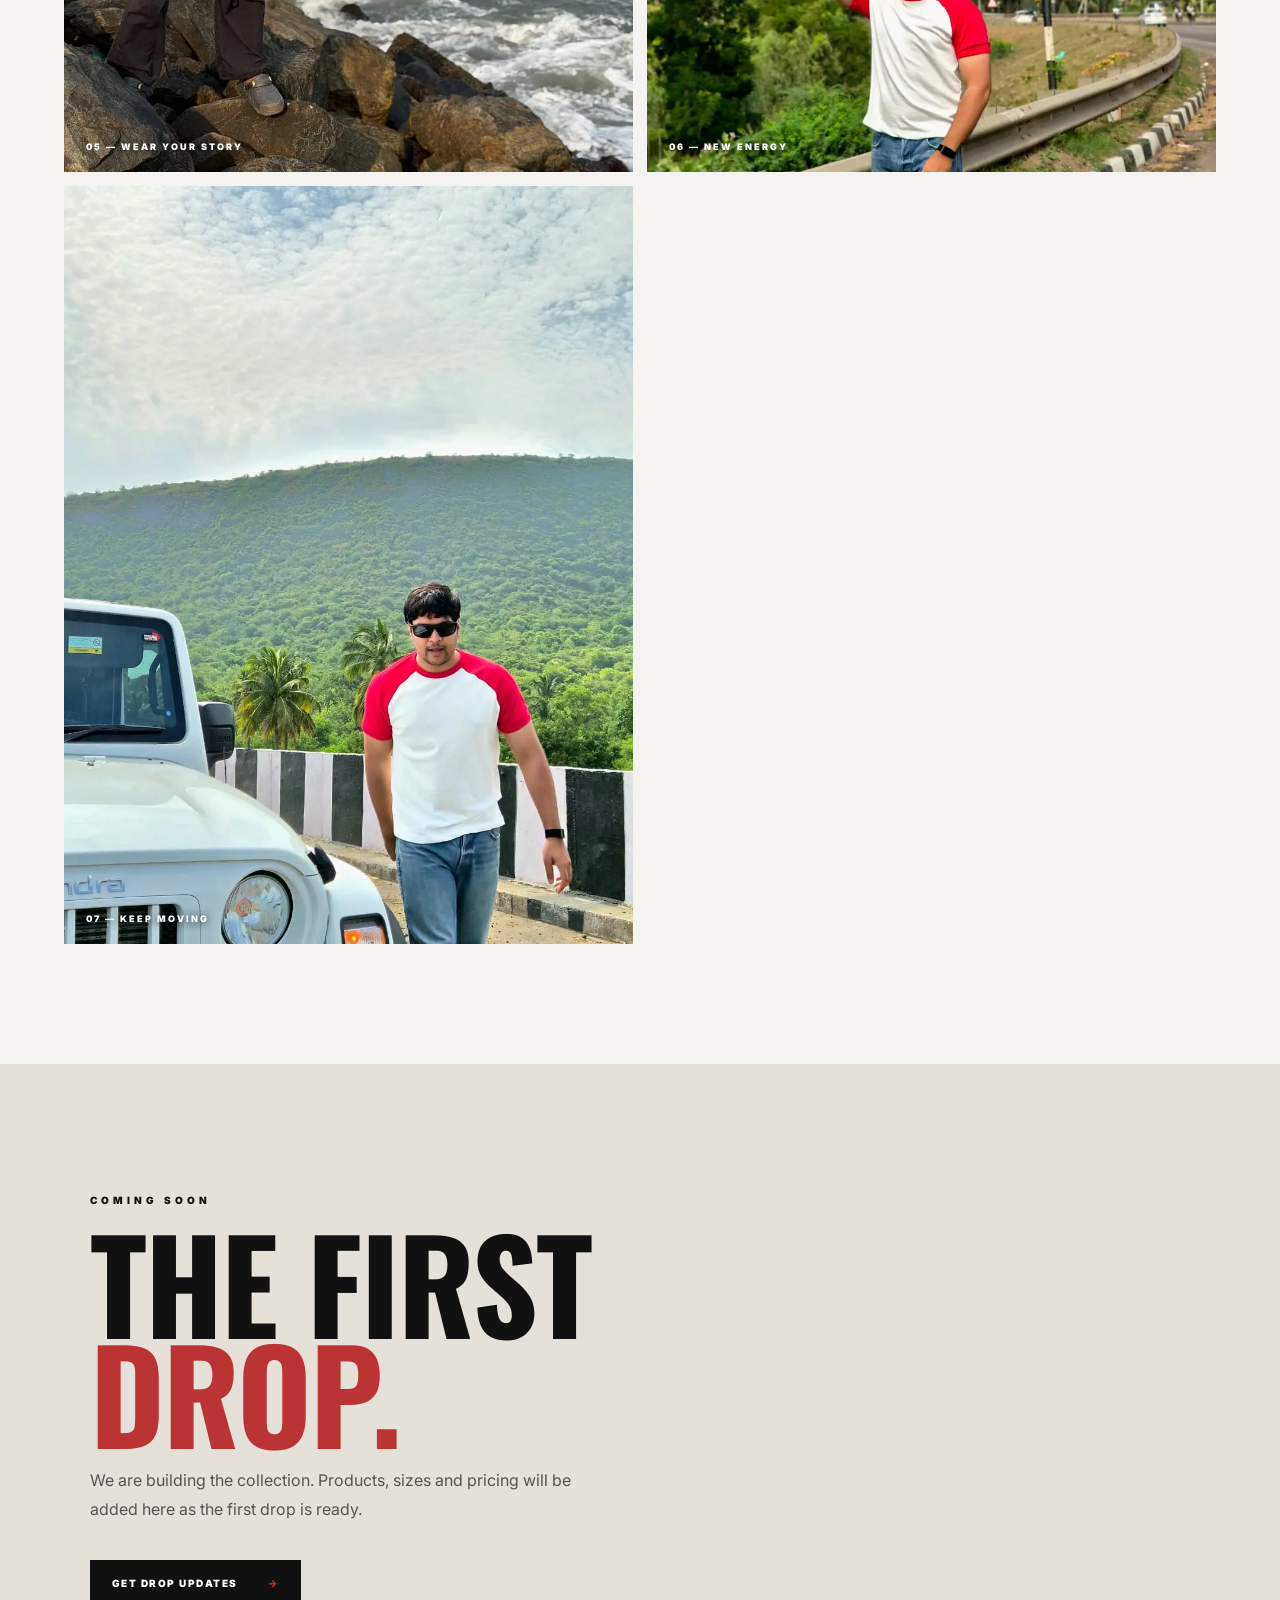
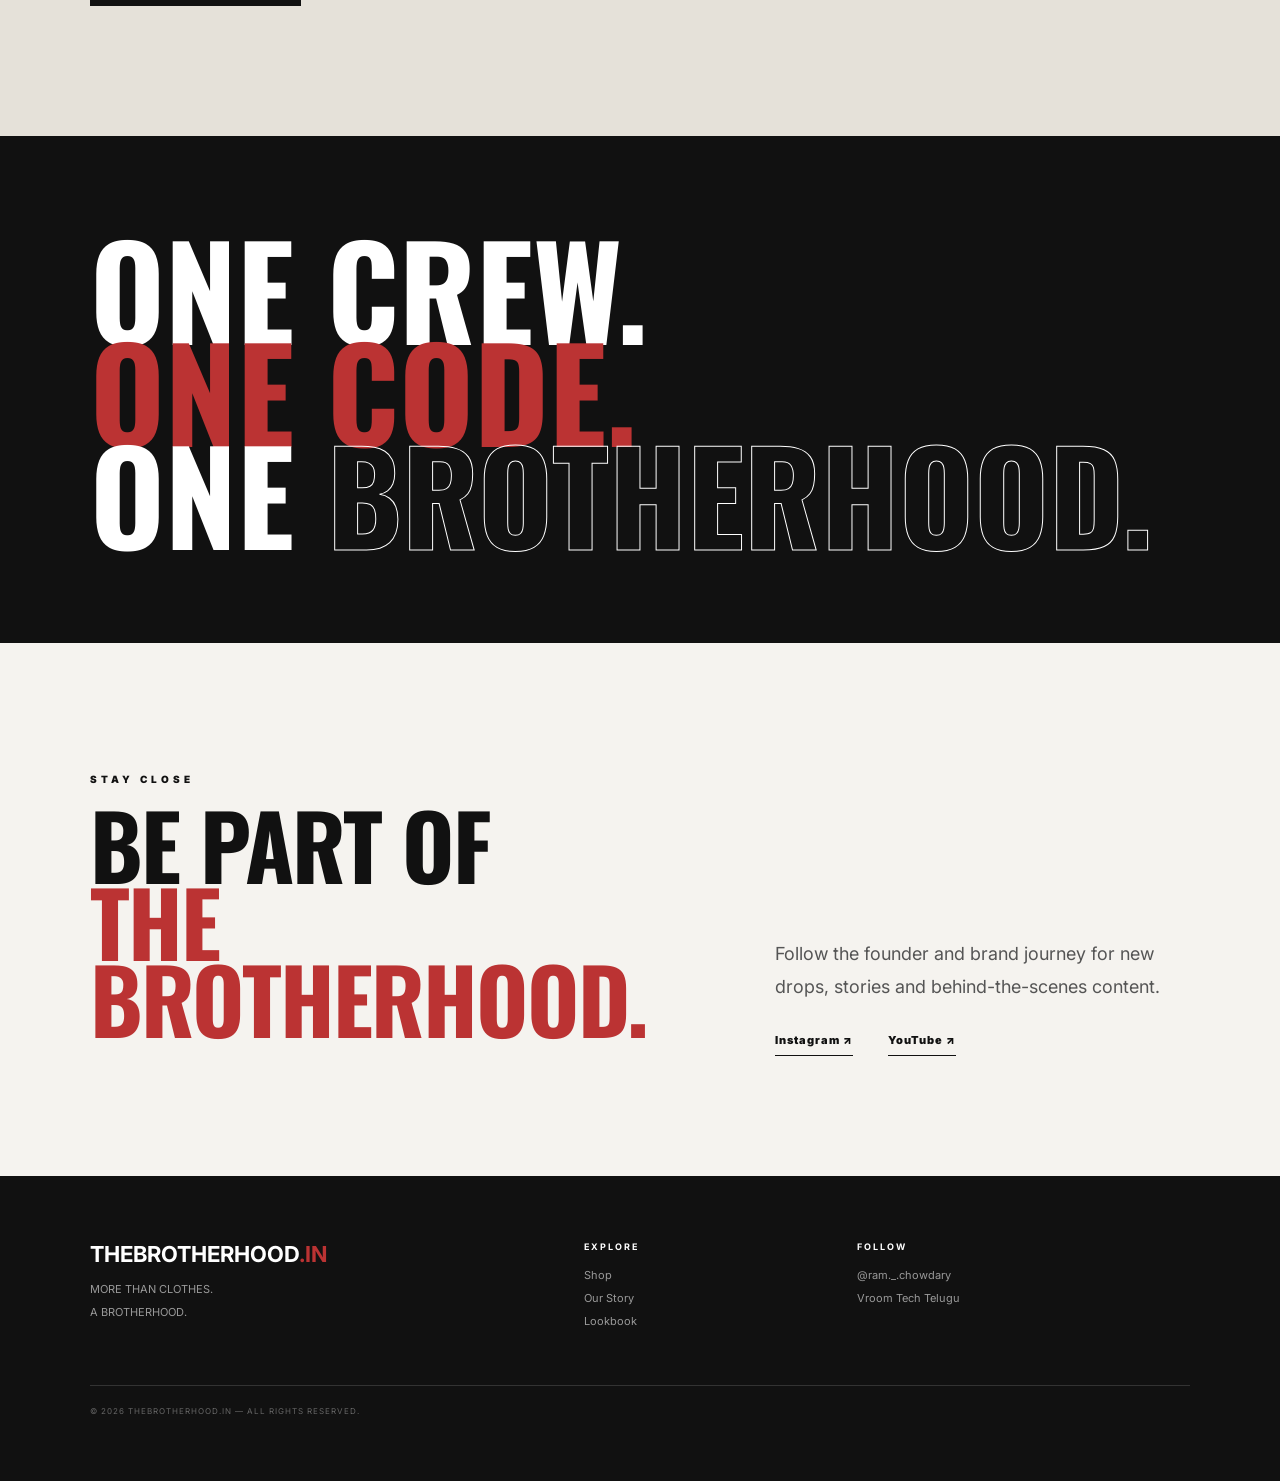
==== commit 95e18a46: "Remove lookbook photo 3" ====
--- a/index.html
+++ b/index.html
@@ -6,8 +6,6 @@
 <title>THEBROTHERHOOD.IN — Wear Your Story</title>
 <meta name="description" content="THEBROTHERHOOD.IN — more than clothing. A brotherhood.">
 <link rel="preconnect" href="https://fonts.googleapis.com">
-<link rel="preconnect" href="https://fonts.gstatic.com" crossorigin>
-<link href="https://fonts.googleapis.com">
 <link rel="preconnect" href="https://fonts.gstatic.com" crossorigin>
 <link href="https://fonts.googleapis.com/css2?family=Inter:wght@400;500;600;700;800;900&family=Oswald:wght@500;600;700&display=swap" rel="stylesheet">
 <link rel="stylesheet" href="style.css">
@@ -25,13 +23,12 @@
 <section id="story" class="founder"><div class="founder-photo"><img src="assets/lookbook-1.webp.webp" width="960" height="1280" loading="lazy" decoding="async" alt="THEBROTHERHOOD.IN founder and brand ambassador"></div><div class="founder-copy"><p class="eyebrow">THE FACE BEHIND THE BRAND</p><h2>MEET THE<br><span>FOUNDER.</span></h2><p>The person behind THEBROTHERHOOD.IN is not just the founder — he is also the brand ambassador and the model representing the brand. The vision is simple: create clothing that feels personal, confident and made for real life.</p><div class="founder-links"><a href="https://www.instagram.com/ram._.chowdary/" target="_blank" rel="noopener"><b>INSTAGRAM</b><small>@ram._.chowdary</small></a><a href="https://www.youtube.com/@vroomtechtelugu" target="_blank" rel="noopener"><b>YOUTUBE</b><small>VROOM TECH TELUGU</small></a></div></div></section>
 <section id="lookbook" class="lookbook"><div class="section-head"><div><p class="eyebrow">EDITORIAL</p><h2>THE<br><span>LOOKBOOK.</span></h2></div><p>Real places. Natural energy. One brotherhood.</p></div><div class="photo-grid">
 <figure><img src="assets/lookbook-2.webp.webp" width="960" height="1280" loading="lazy" decoding="async" alt="THEBROTHERHOOD.IN motorcycle portrait"><figcaption>01 — OWN YOUR PRESENCE</figcaption></figure>
-<figure><img src="assets/lookbook-3.webp.webp" width="960" height="1280" loading="lazy" decoding="async" alt="THEBROTHERHOOD.IN portrait in black shirt"><figcaption>02 — BUILT FOR EVERYDAY</figcaption></figure>
-<figure><img src="assets/lookbook-4.webp.webp" width="960" height="1280" loading="lazy" decoding="async" alt="THEBROTHERHOOD.IN outdoor lifestyle portrait"><figcaption>03 — YOUR STORY, YOUR WAY</figcaption></figure>
-<figure><img src="assets/lookbook-5.webp.webp" width="960" height="1280" loading="lazy" decoding="async" alt="THEBROTHERHOOD.IN lifestyle portrait on steps"><figcaption>04 — MOVE DIFFERENT</figcaption></figure>
-<figure><img src="assets/lookbook-6.webp.webp" width="960" height="1280" loading="lazy" decoding="async" alt="THEBROTHERHOOD.IN outdoor portrait"><figcaption>05 — STAY TRUE</figcaption></figure>
-<figure><img src="assets/lookbook-7.webp.webp" width="960" height="1280" loading="lazy" decoding="async" alt="THEBROTHERHOOD.IN fashion portrait by the ocean"><figcaption>06 — WEAR YOUR STORY</figcaption></figure>
-<figure><img src="assets/lookbook-8.webp.webp" width="960" height="1280" loading="lazy" decoding="async" alt="THEBROTHERHOOD.IN new lookbook portrait"><figcaption>07 — NEW ENERGY</figcaption></figure>
-<figure><img src="assets/lookbook-9.webp.webp" width="960" height="1280" loading="lazy" decoding="async" alt="THEBROTHERHOOD.IN new lookbook portrait"><figcaption>08 — KEEP MOVING</figcaption></figure>
+<figure><img src="assets/lookbook-4.webp.webp" width="960" height="1280" loading="lazy" decoding="async" alt="THEBROTHERHOOD.IN outdoor lifestyle portrait"><figcaption>02 — YOUR STORY, YOUR WAY</figcaption></figure>
+<figure><img src="assets/lookbook-5.webp.webp" width="960" height="1280" loading="lazy" decoding="async" alt="THEBROTHERHOOD.IN lifestyle portrait on steps"><figcaption>03 — MOVE DIFFERENT</figcaption></figure>
+<figure><img src="assets/lookbook-6.webp.webp" width="960" height="1280" loading="lazy" decoding="async" alt="THEBROTHERHOOD.IN outdoor portrait"><figcaption>04 — STAY TRUE</figcaption></figure>
+<figure><img src="assets/lookbook-7.webp.webp" width="960" height="1280" loading="lazy" decoding="async" alt="THEBROTHERHOOD.IN fashion portrait by the ocean"><figcaption>05 — WEAR YOUR STORY</figcaption></figure>
+<figure><img src="assets/lookbook-8.webp.webp" width="960" height="1280" loading="lazy" decoding="async" alt="THEBROTHERHOOD.IN new lookbook portrait"><figcaption>06 — NEW ENERGY</figcaption></figure>
+<figure><img src="assets/lookbook-9.webp.webp" width="960" height="1280" loading="lazy" decoding="async" alt="THEBROTHERHOOD.IN new lookbook portrait"><figcaption>07 — KEEP MOVING</figcaption></figure>
 </div></section>
 <section id="shop" class="shop"><div class="eyebrow">COMING SOON</div><h2>THE FIRST<br><span>DROP.</span></h2><p>We are building the collection. Products, sizes and pricing will be added here as the first drop is ready.</p><a class="btn dark" href="#contact">GET DROP UPDATES <span>→</span></a></section>
 <section class="statement"><p>ONE CREW.</p><strong>ONE CODE.</strong><p>ONE <em>BROTHERHOOD.</em></p></section>
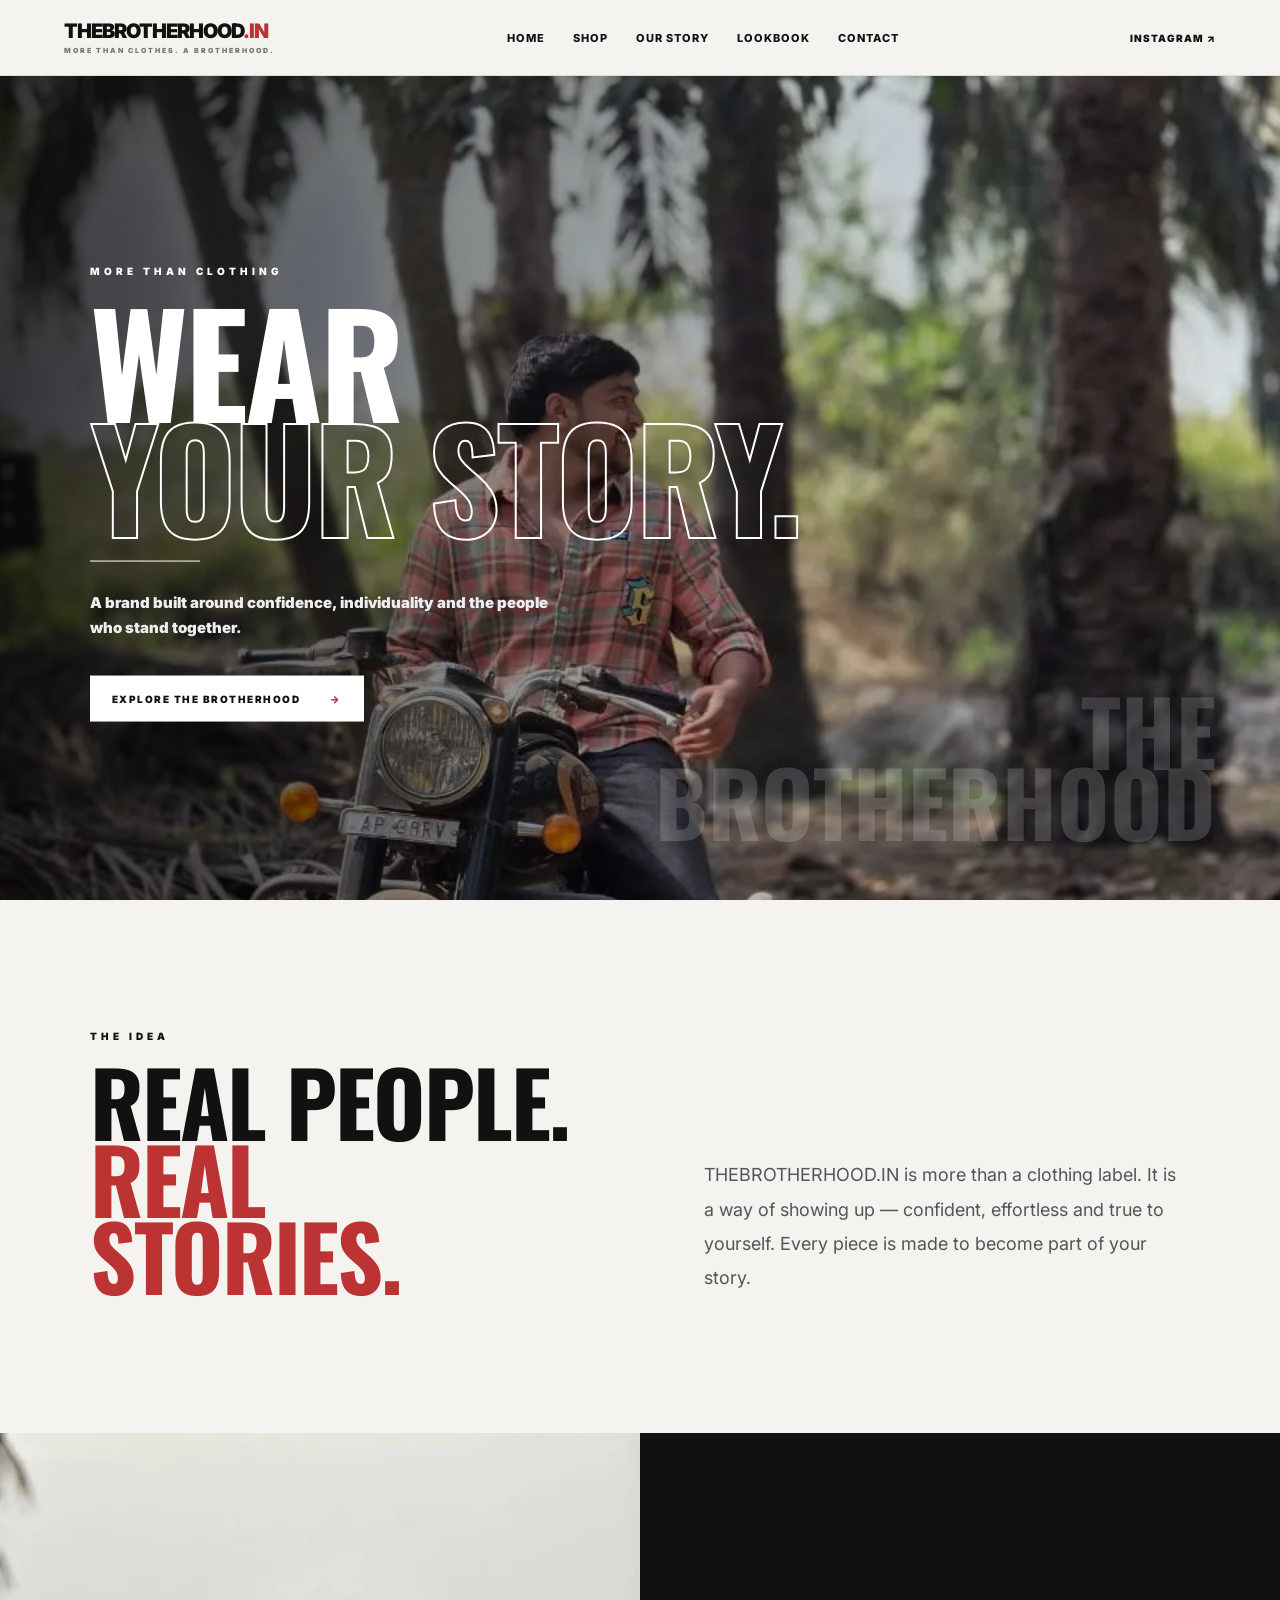
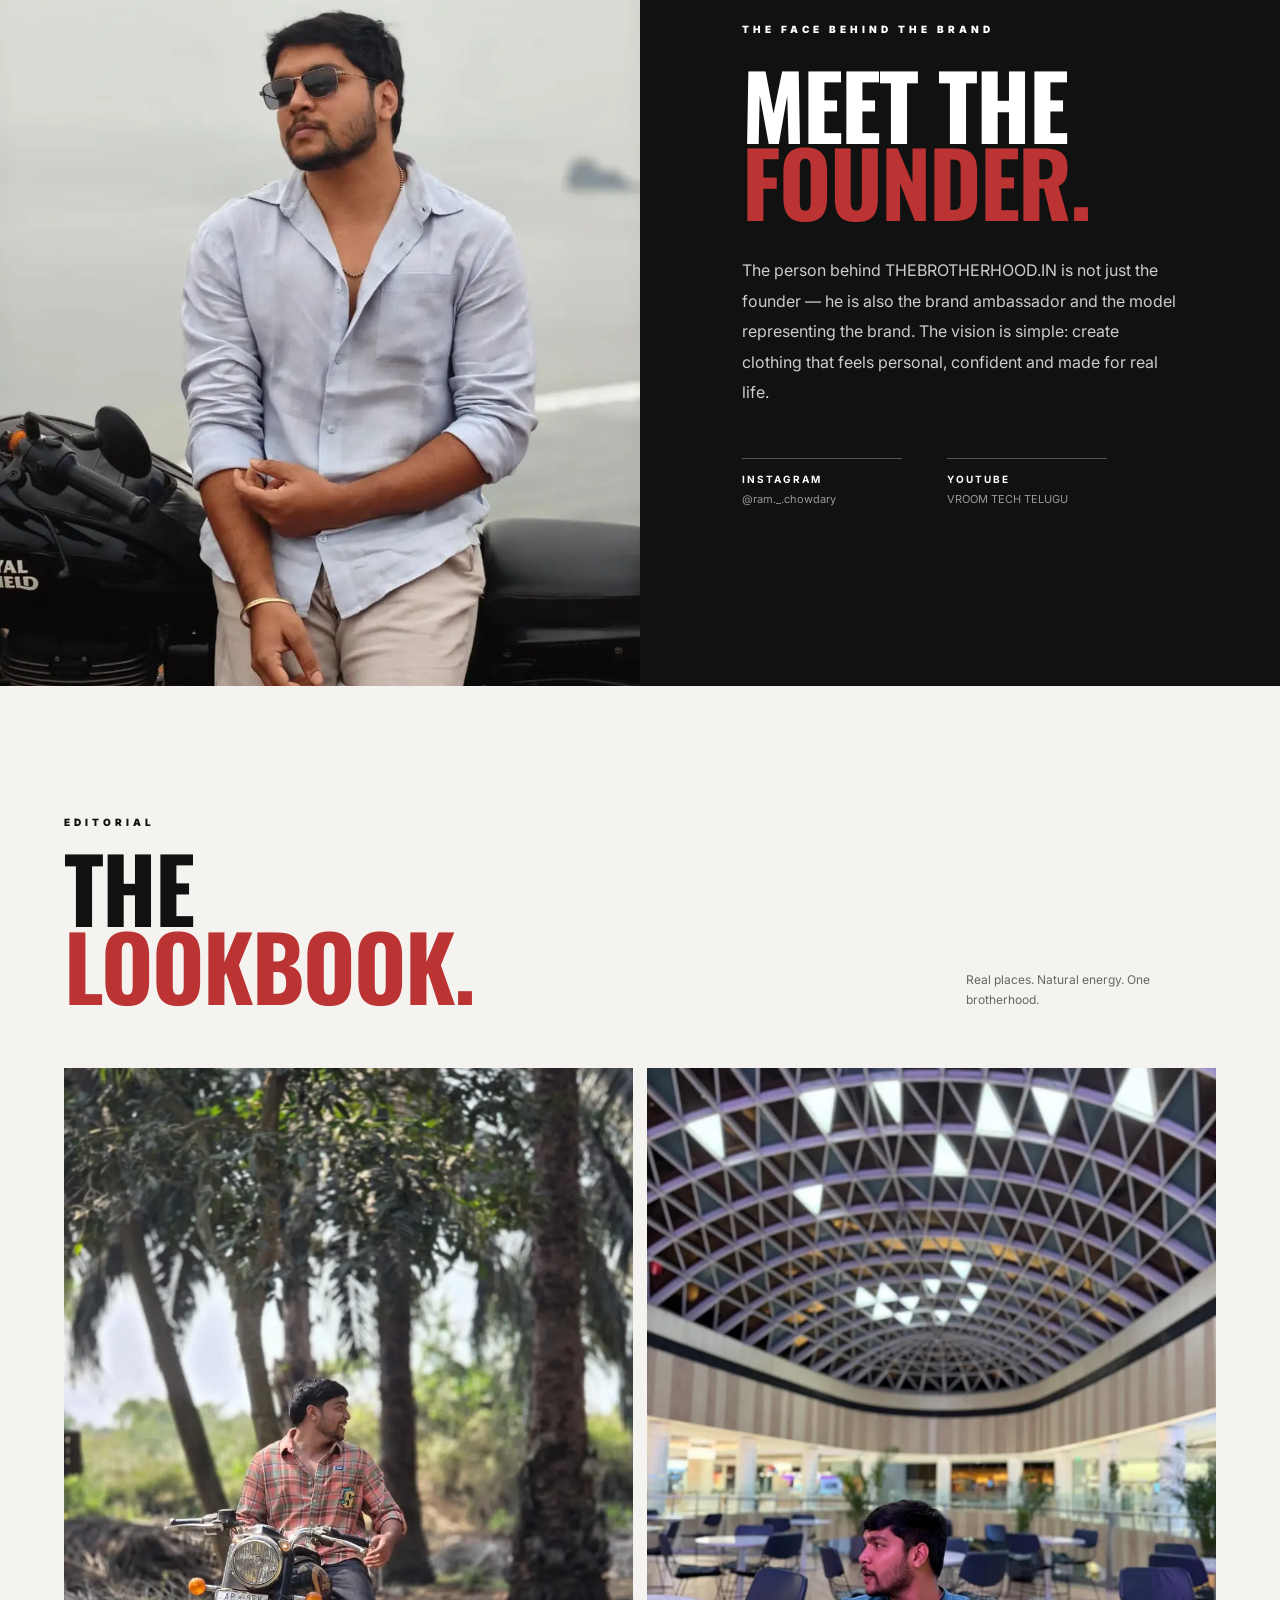
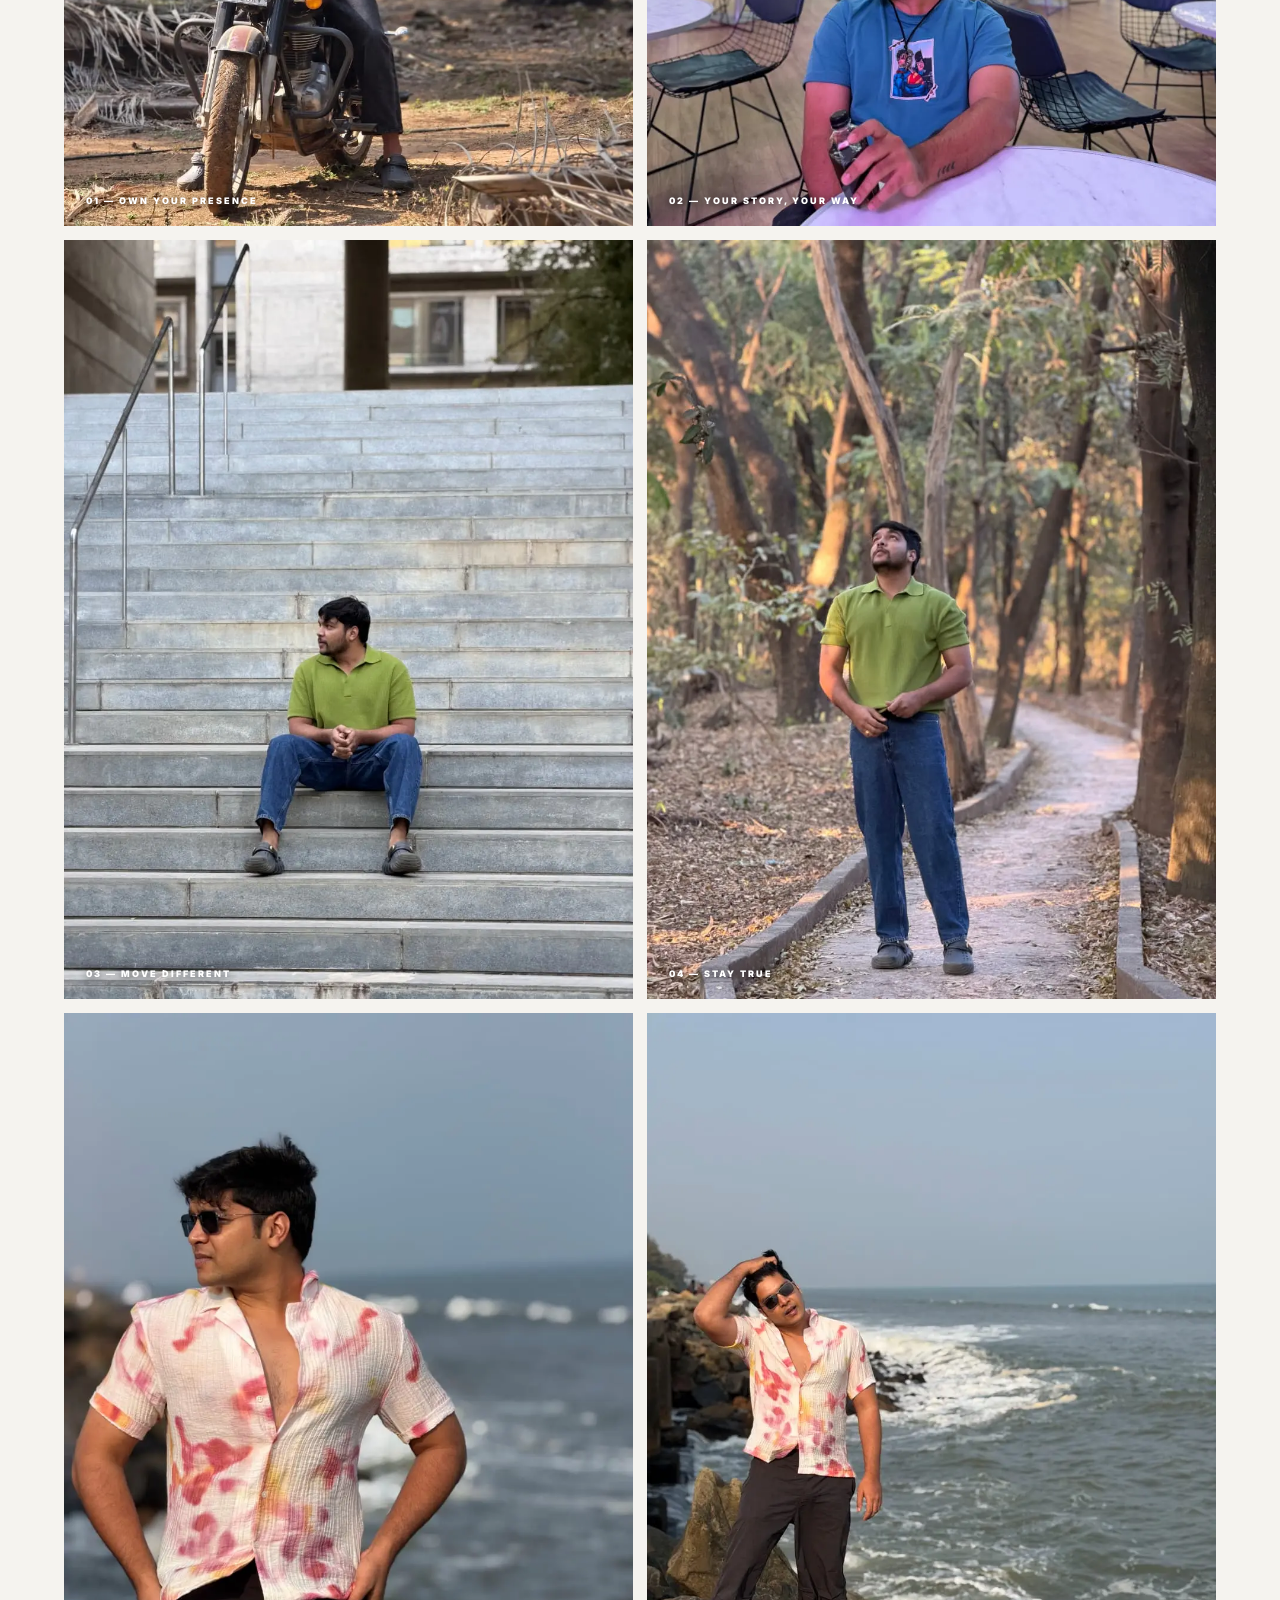
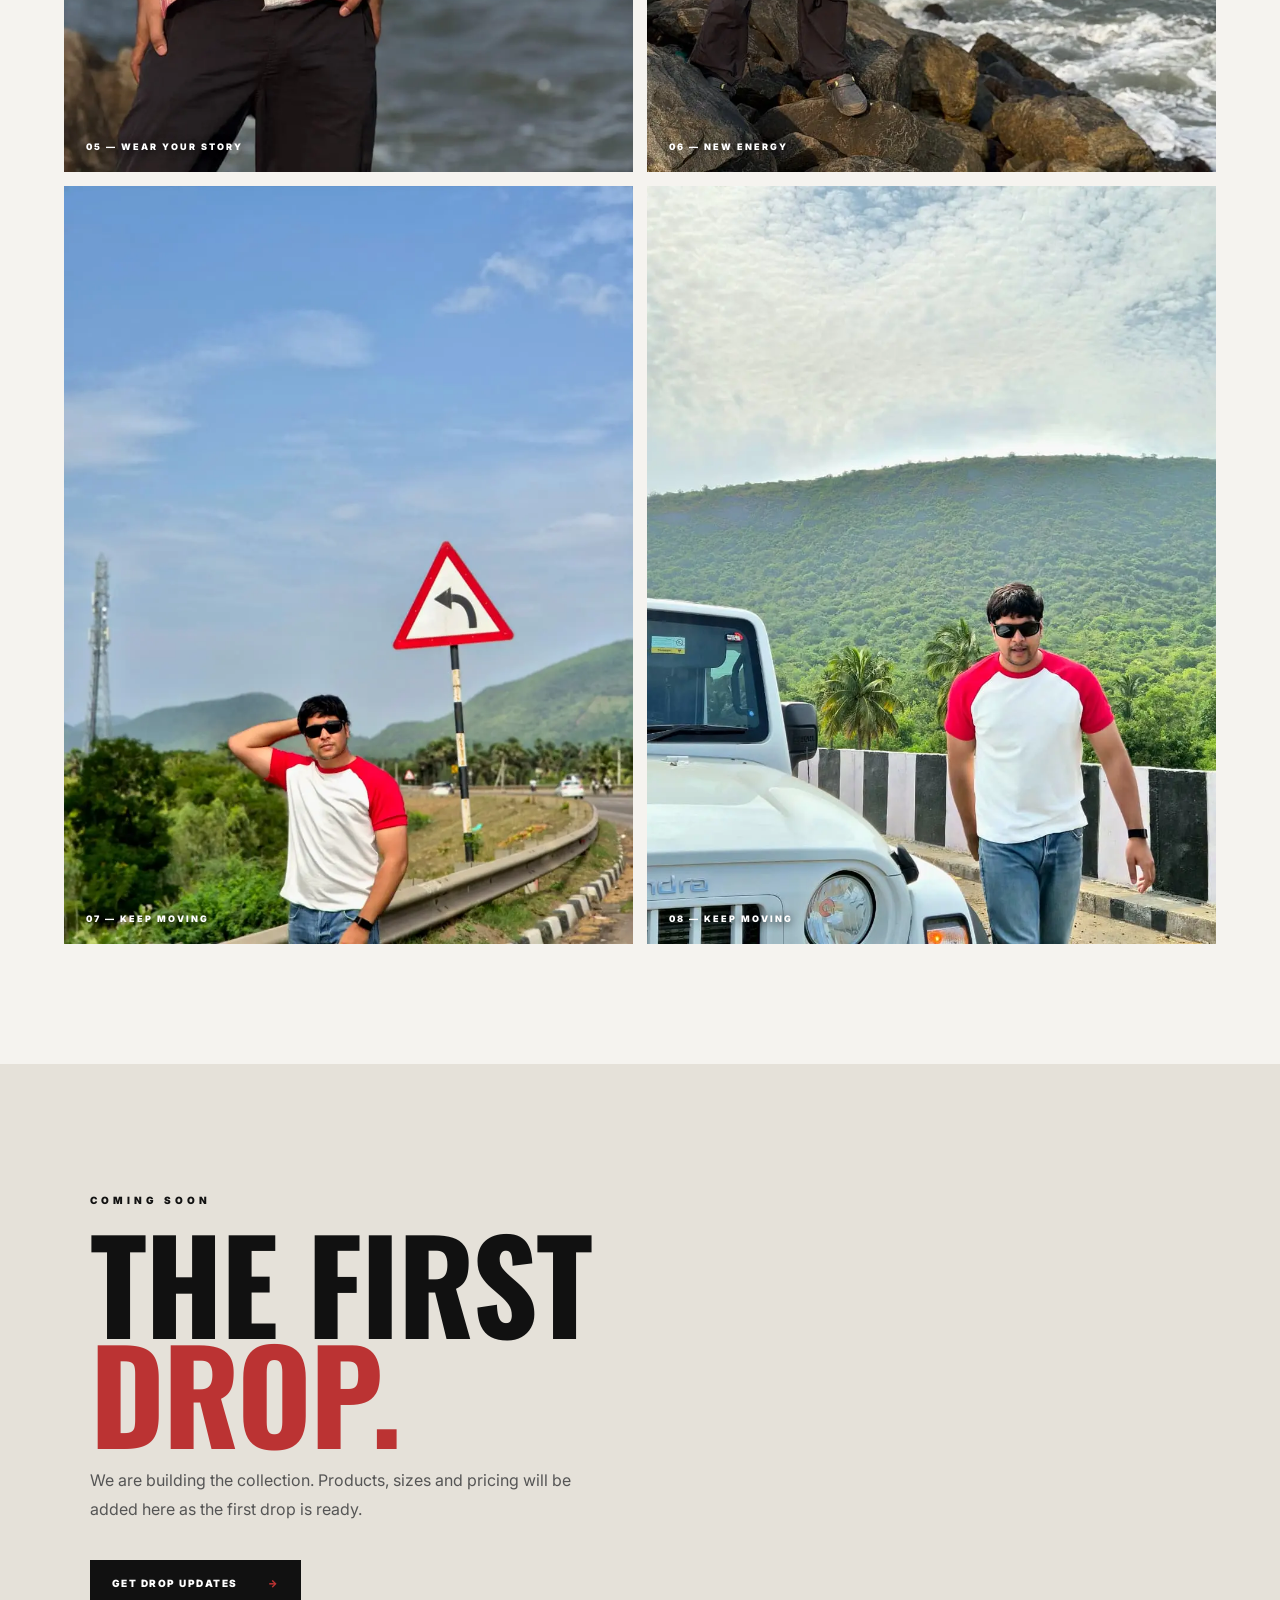
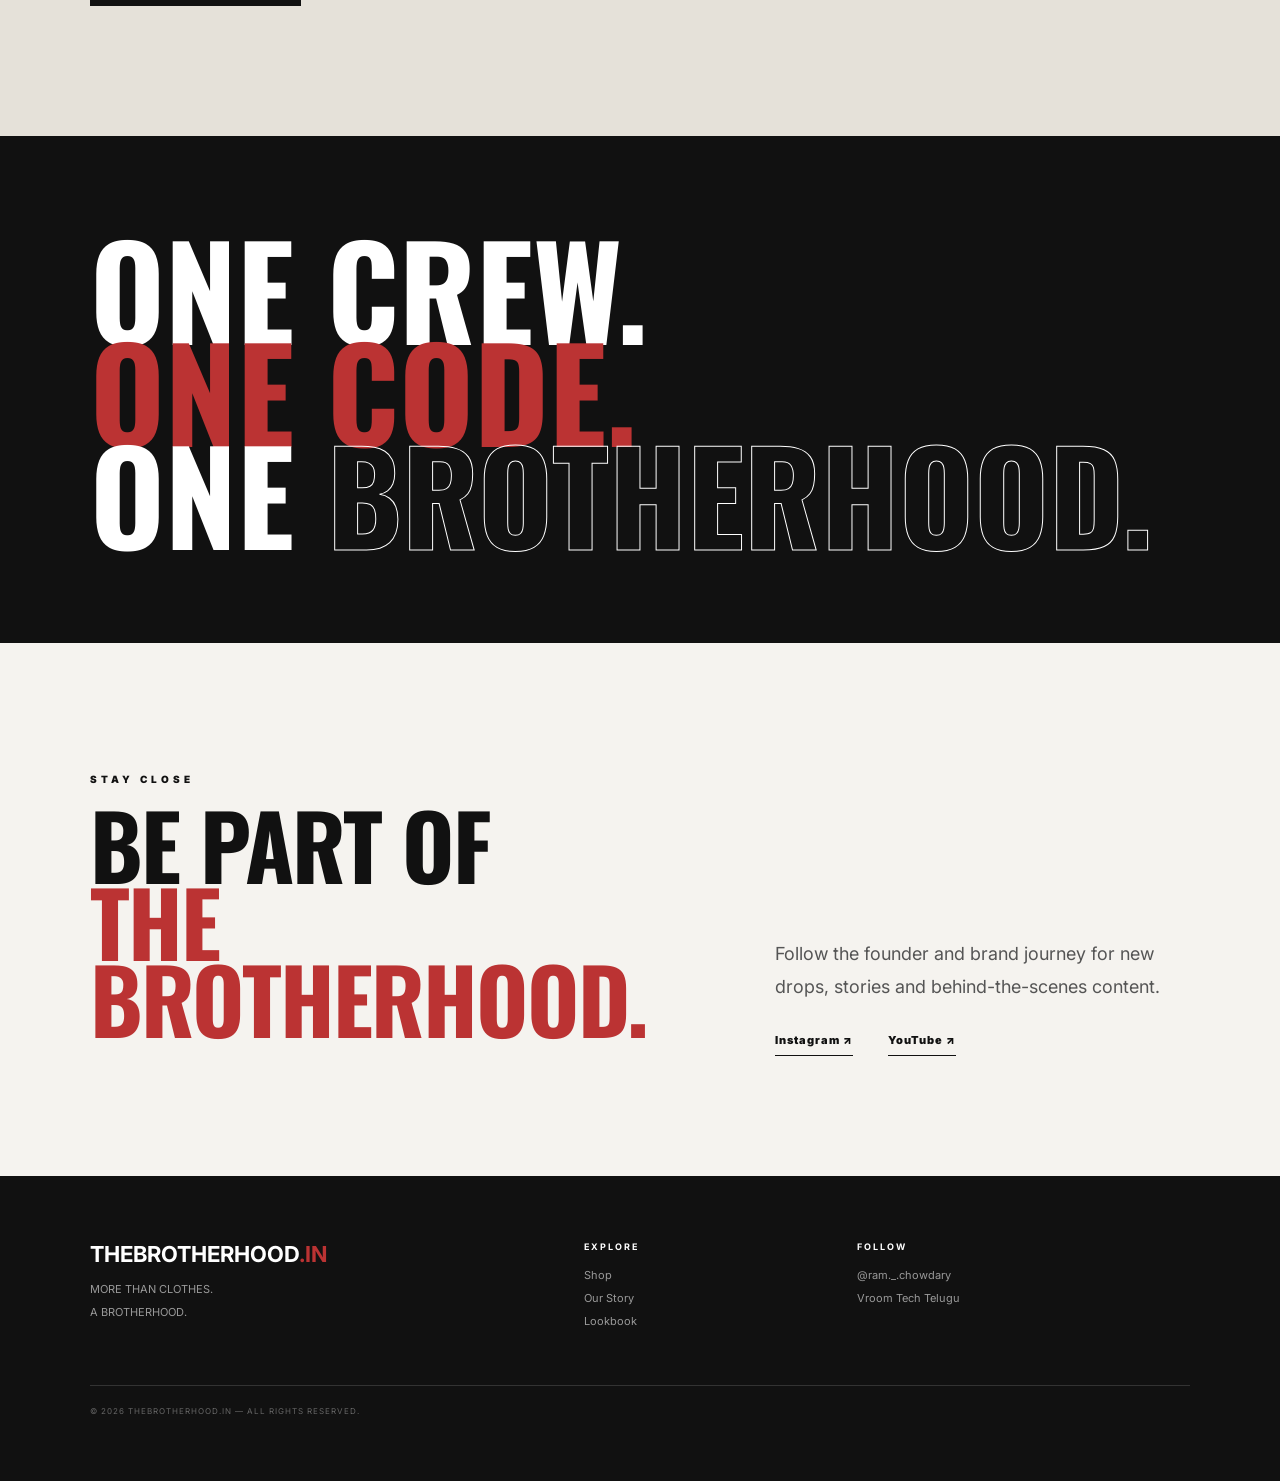
==== commit a967612e: "Restore lookbook-3 to Lookbook" ====
--- a/index.html
+++ b/index.html
@@ -23,12 +23,13 @@
 <section id="story" class="founder"><div class="founder-photo"><img src="assets/lookbook-1.webp.webp" width="960" height="1280" loading="lazy" decoding="async" alt="THEBROTHERHOOD.IN founder and brand ambassador"></div><div class="founder-copy"><p class="eyebrow">THE FACE BEHIND THE BRAND</p><h2>MEET THE<br><span>FOUNDER.</span></h2><p>The person behind THEBROTHERHOOD.IN is not just the founder — he is also the brand ambassador and the model representing the brand. The vision is simple: create clothing that feels personal, confident and made for real life.</p><div class="founder-links"><a href="https://www.instagram.com/ram._.chowdary/" target="_blank" rel="noopener"><b>INSTAGRAM</b><small>@ram._.chowdary</small></a><a href="https://www.youtube.com/@vroomtechtelugu" target="_blank" rel="noopener"><b>YOUTUBE</b><small>VROOM TECH TELUGU</small></a></div></div></section>
 <section id="lookbook" class="lookbook"><div class="section-head"><div><p class="eyebrow">EDITORIAL</p><h2>THE<br><span>LOOKBOOK.</span></h2></div><p>Real places. Natural energy. One brotherhood.</p></div><div class="photo-grid">
 <figure><img src="assets/lookbook-2.webp.webp" width="960" height="1280" loading="lazy" decoding="async" alt="THEBROTHERHOOD.IN motorcycle portrait"><figcaption>01 — OWN YOUR PRESENCE</figcaption></figure>
-<figure><img src="assets/lookbook-4.webp.webp" width="960" height="1280" loading="lazy" decoding="async" alt="THEBROTHERHOOD.IN outdoor lifestyle portrait"><figcaption>02 — YOUR STORY, YOUR WAY</figcaption></figure>
-<figure><img src="assets/lookbook-5.webp.webp" width="960" height="1280" loading="lazy" decoding="async" alt="THEBROTHERHOOD.IN lifestyle portrait on steps"><figcaption>03 — MOVE DIFFERENT</figcaption></figure>
-<figure><img src="assets/lookbook-6.webp.webp" width="960" height="1280" loading="lazy" decoding="async" alt="THEBROTHERHOOD.IN outdoor portrait"><figcaption>04 — STAY TRUE</figcaption></figure>
-<figure><img src="assets/lookbook-7.webp.webp" width="960" height="1280" loading="lazy" decoding="async" alt="THEBROTHERHOOD.IN fashion portrait by the ocean"><figcaption>05 — WEAR YOUR STORY</figcaption></figure>
-<figure><img src="assets/lookbook-8.webp.webp" width="960" height="1280" loading="lazy" decoding="async" alt="THEBROTHERHOOD.IN new lookbook portrait"><figcaption>06 — NEW ENERGY</figcaption></figure>
-<figure><img src="assets/lookbook-9.webp.webp" width="960" height="1280" loading="lazy" decoding="async" alt="THEBROTHERHOOD.IN new lookbook portrait"><figcaption>07 — KEEP MOVING</figcaption></figure>
+<figure><img src="assets/lookbook-3.webp.webp" width="960" height="1280" loading="lazy" decoding="async" alt="THEBROTHERHOOD.IN fashion portrait"><figcaption>02 — YOUR STORY, YOUR WAY</figcaption></figure>
+<figure><img src="assets/lookbook-4.webp.webp" width="960" height="1280" loading="lazy" decoding="async" alt="THEBROTHERHOOD.IN outdoor lifestyle portrait"><figcaption>03 — MOVE DIFFERENT</figcaption></figure>
+<figure><img src="assets/lookbook-5.webp.webp" width="960" height="1280" loading="lazy" decoding="async" alt="THEBROTHERHOOD.IN lifestyle portrait on steps"><figcaption>04 — STAY TRUE</figcaption></figure>
+<figure><img src="assets/lookbook-6.webp.webp" width="960" height="1280" loading="lazy" decoding="async" alt="THEBROTHERHOOD.IN outdoor portrait"><figcaption>05 — WEAR YOUR STORY</figcaption></figure>
+<figure><img src="assets/lookbook-7.webp.webp" width="960" height="1280" loading="lazy" decoding="async" alt="THEBROTHERHOOD.IN fashion portrait by the ocean"><figcaption>06 — NEW ENERGY</figcaption></figure>
+<figure><img src="assets/lookbook-8.webp.webp" width="960" height="1280" loading="lazy" decoding="async" alt="THEBROTHERHOOD.IN new lookbook portrait"><figcaption>07 — KEEP MOVING</figcaption></figure>
+<figure><img src="assets/lookbook-9.webp.webp" width="960" height="1280" loading="lazy" decoding="async" alt="THEBROTHERHOOD.IN new lookbook portrait"><figcaption>08 — KEEP MOVING</figcaption></figure>
 </div></section>
 <section id="shop" class="shop"><div class="eyebrow">COMING SOON</div><h2>THE FIRST<br><span>DROP.</span></h2><p>We are building the collection. Products, sizes and pricing will be added here as the first drop is ready.</p><a class="btn dark" href="#contact">GET DROP UPDATES <span>→</span></a></section>
 <section class="statement"><p>ONE CREW.</p><strong>ONE CODE.</strong><p>ONE <em>BROTHERHOOD.</em></p></section>
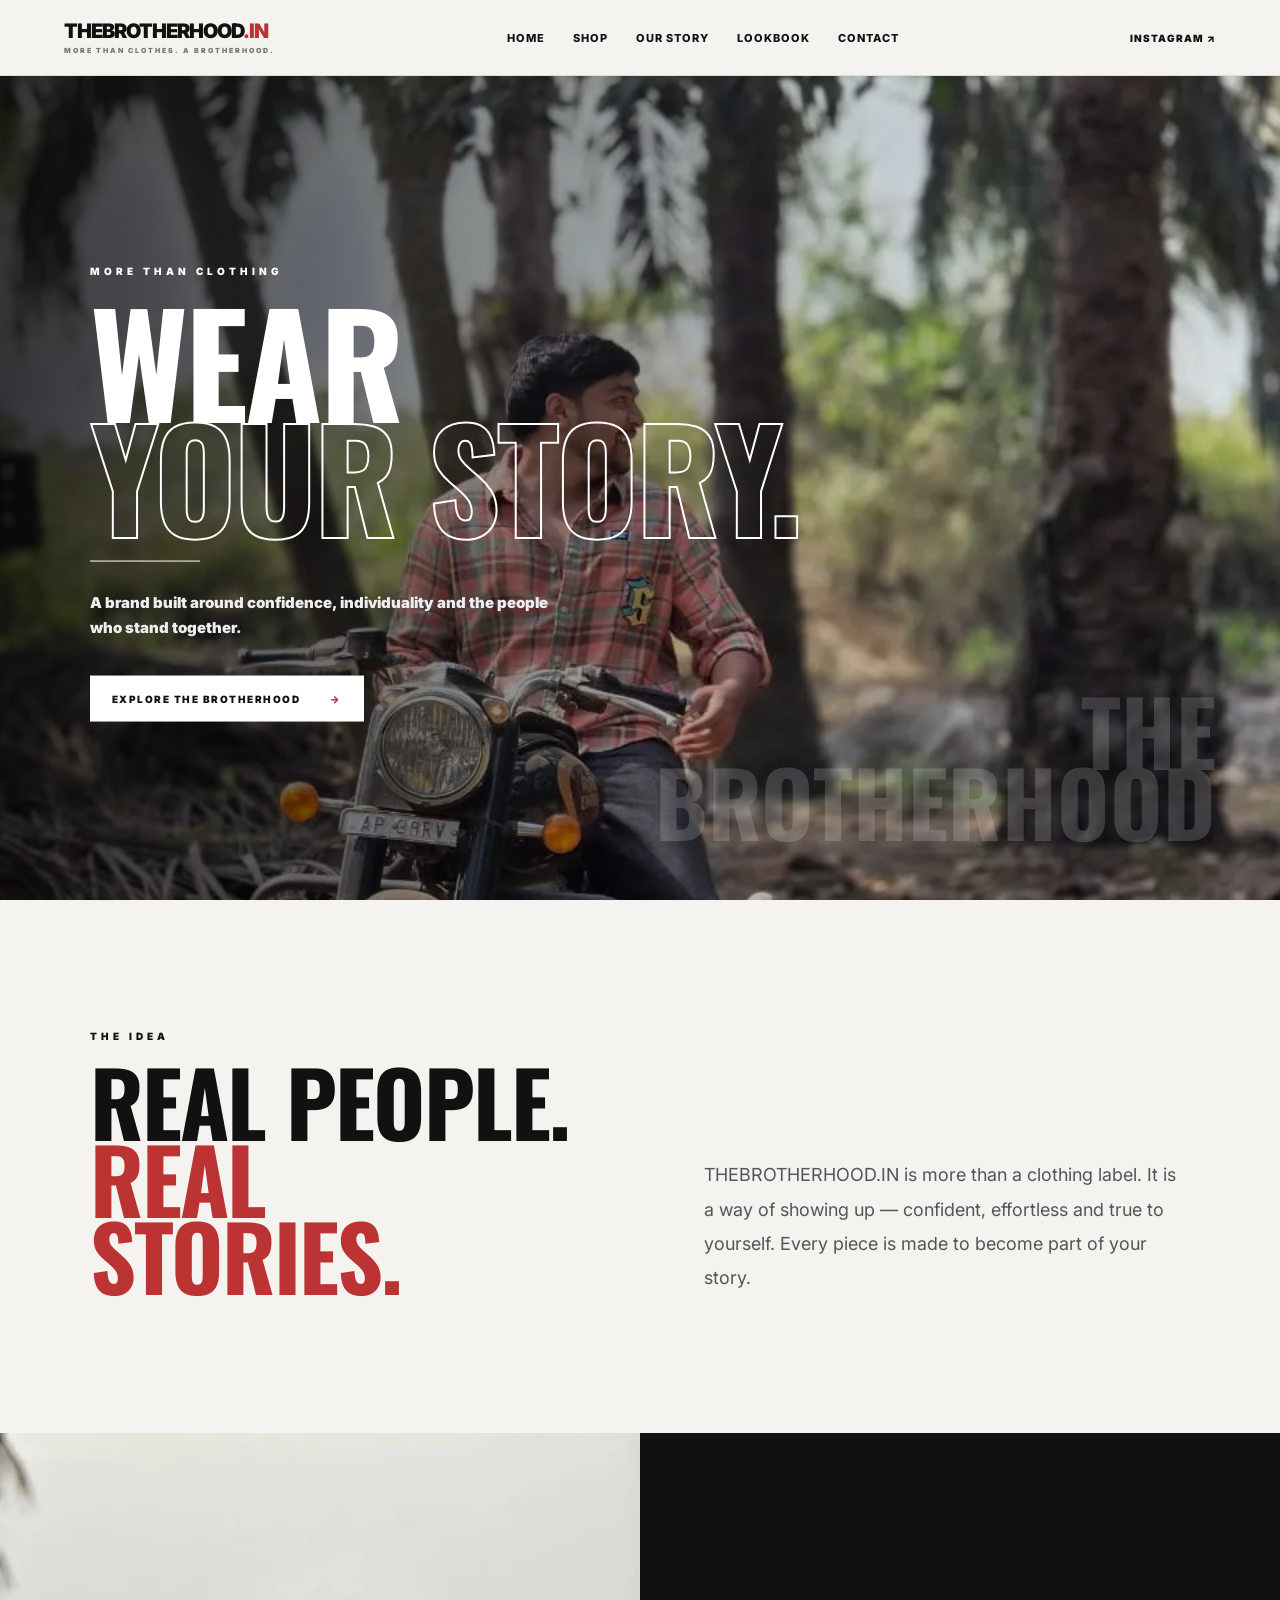
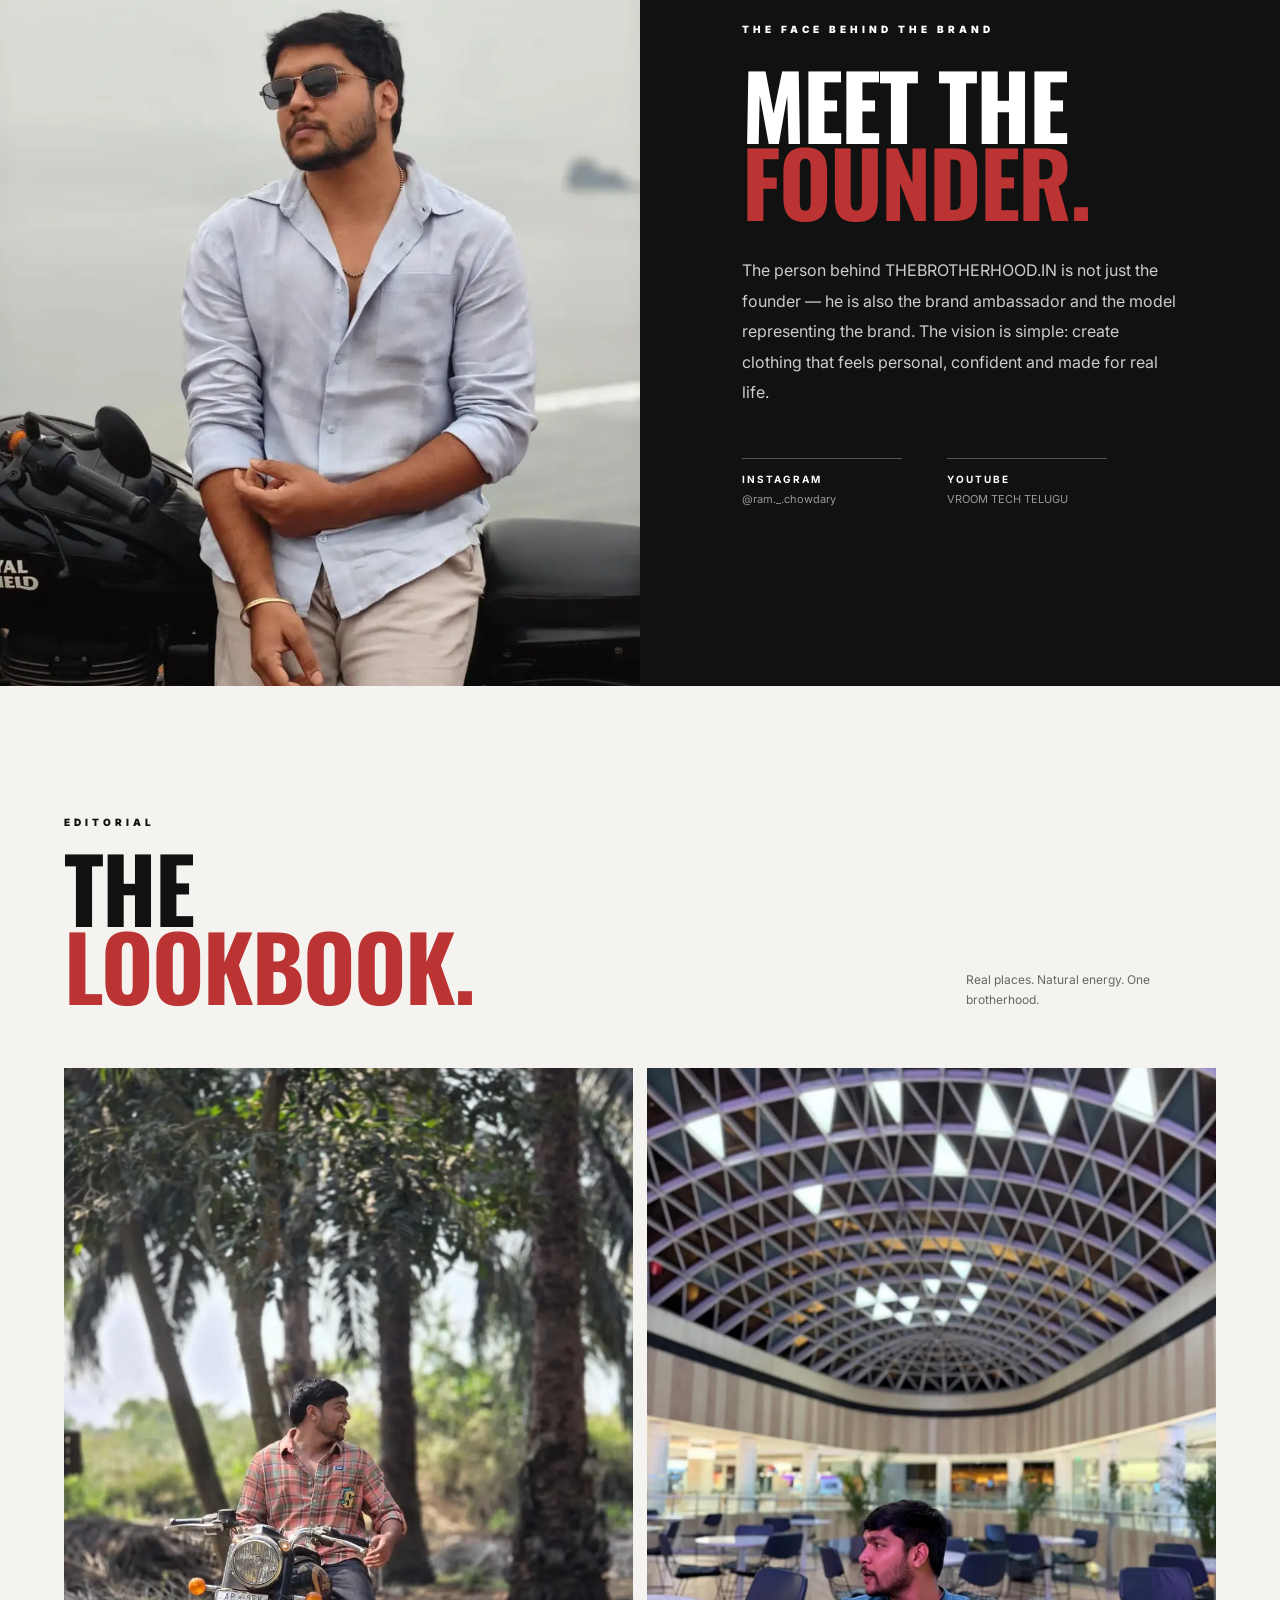
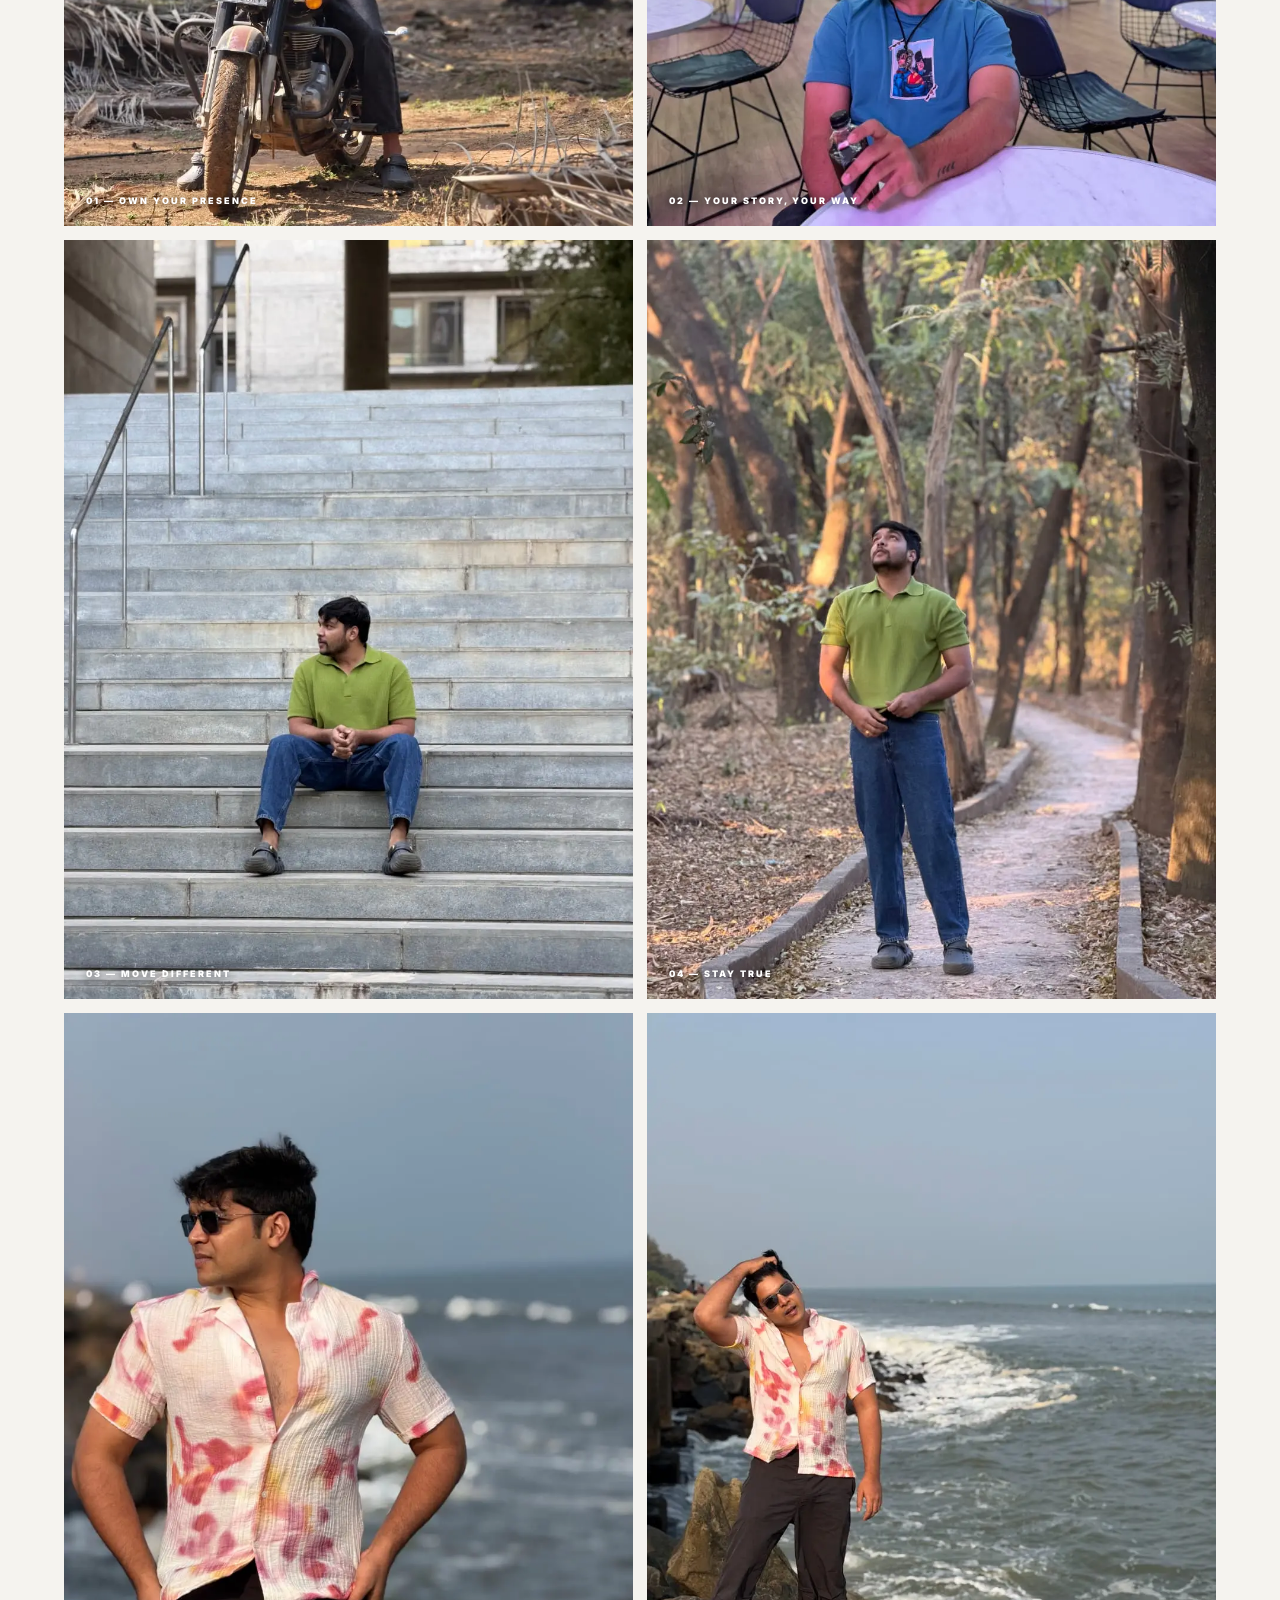
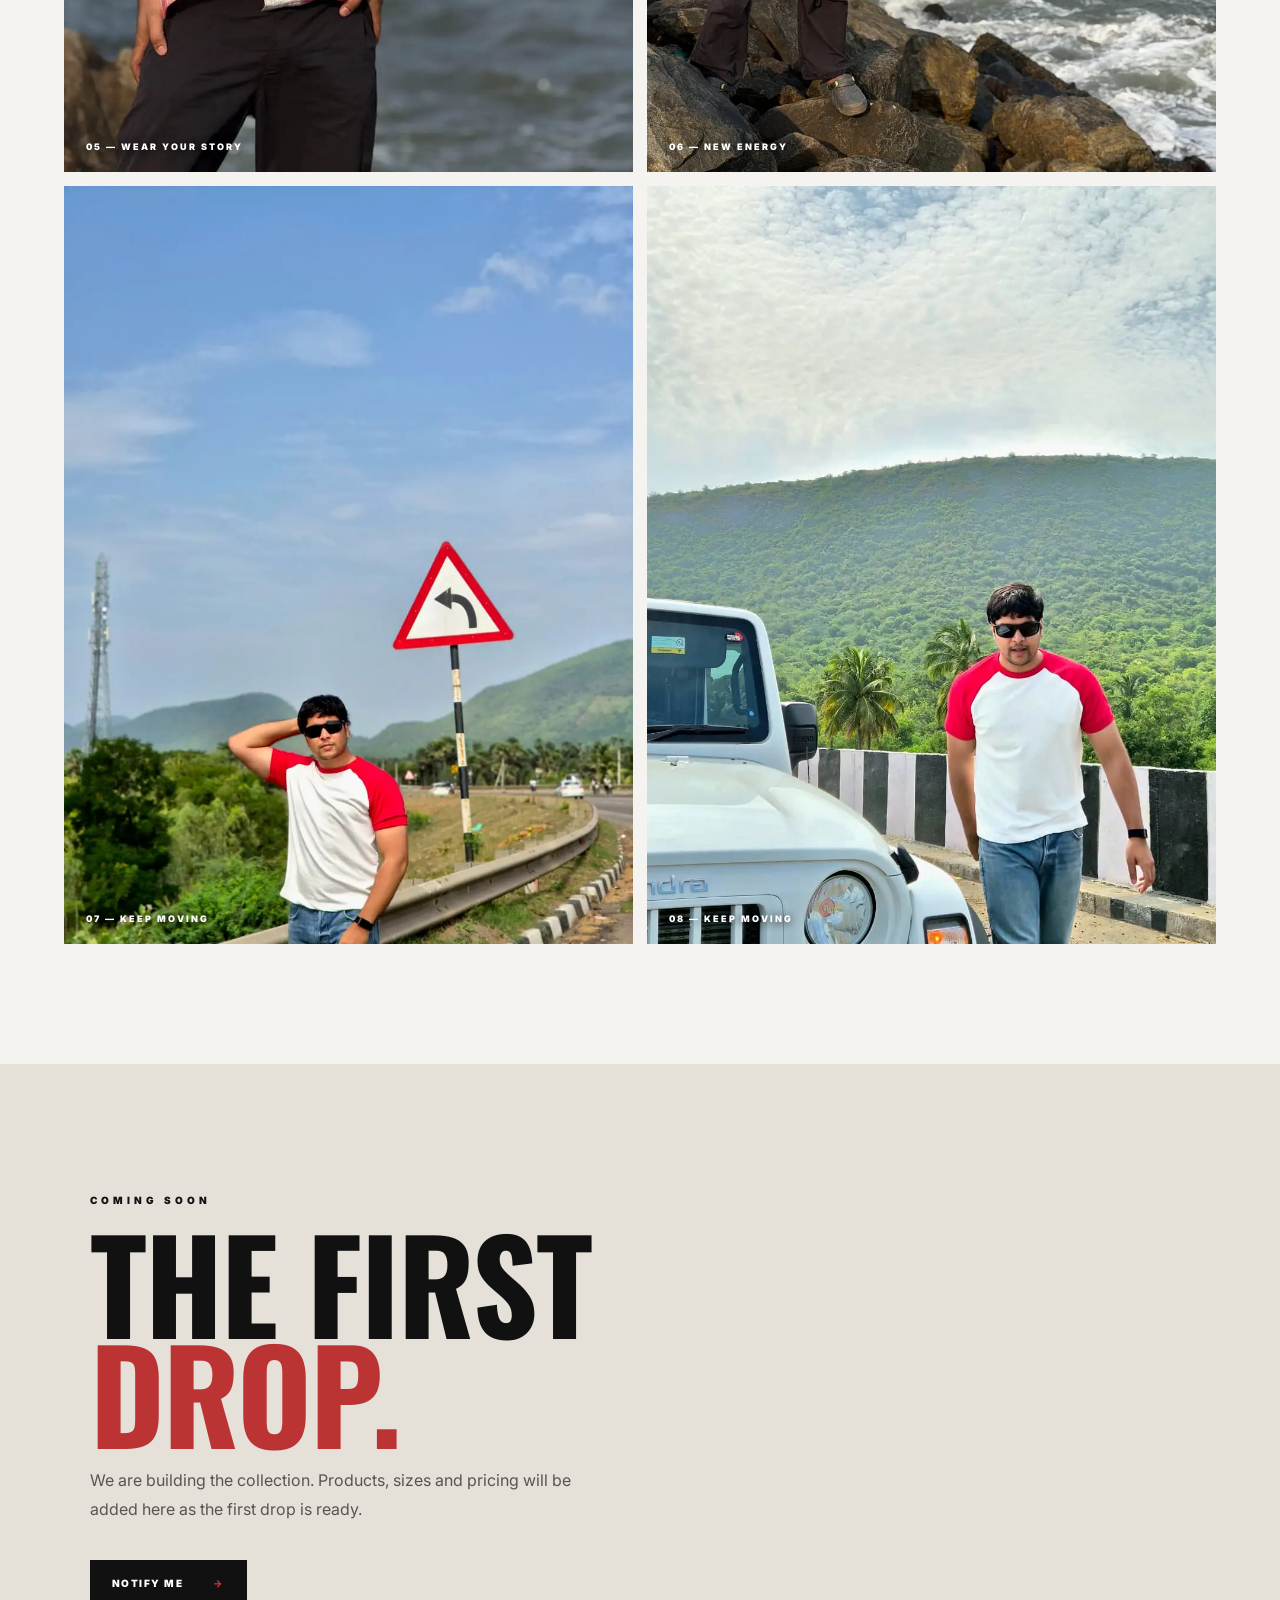
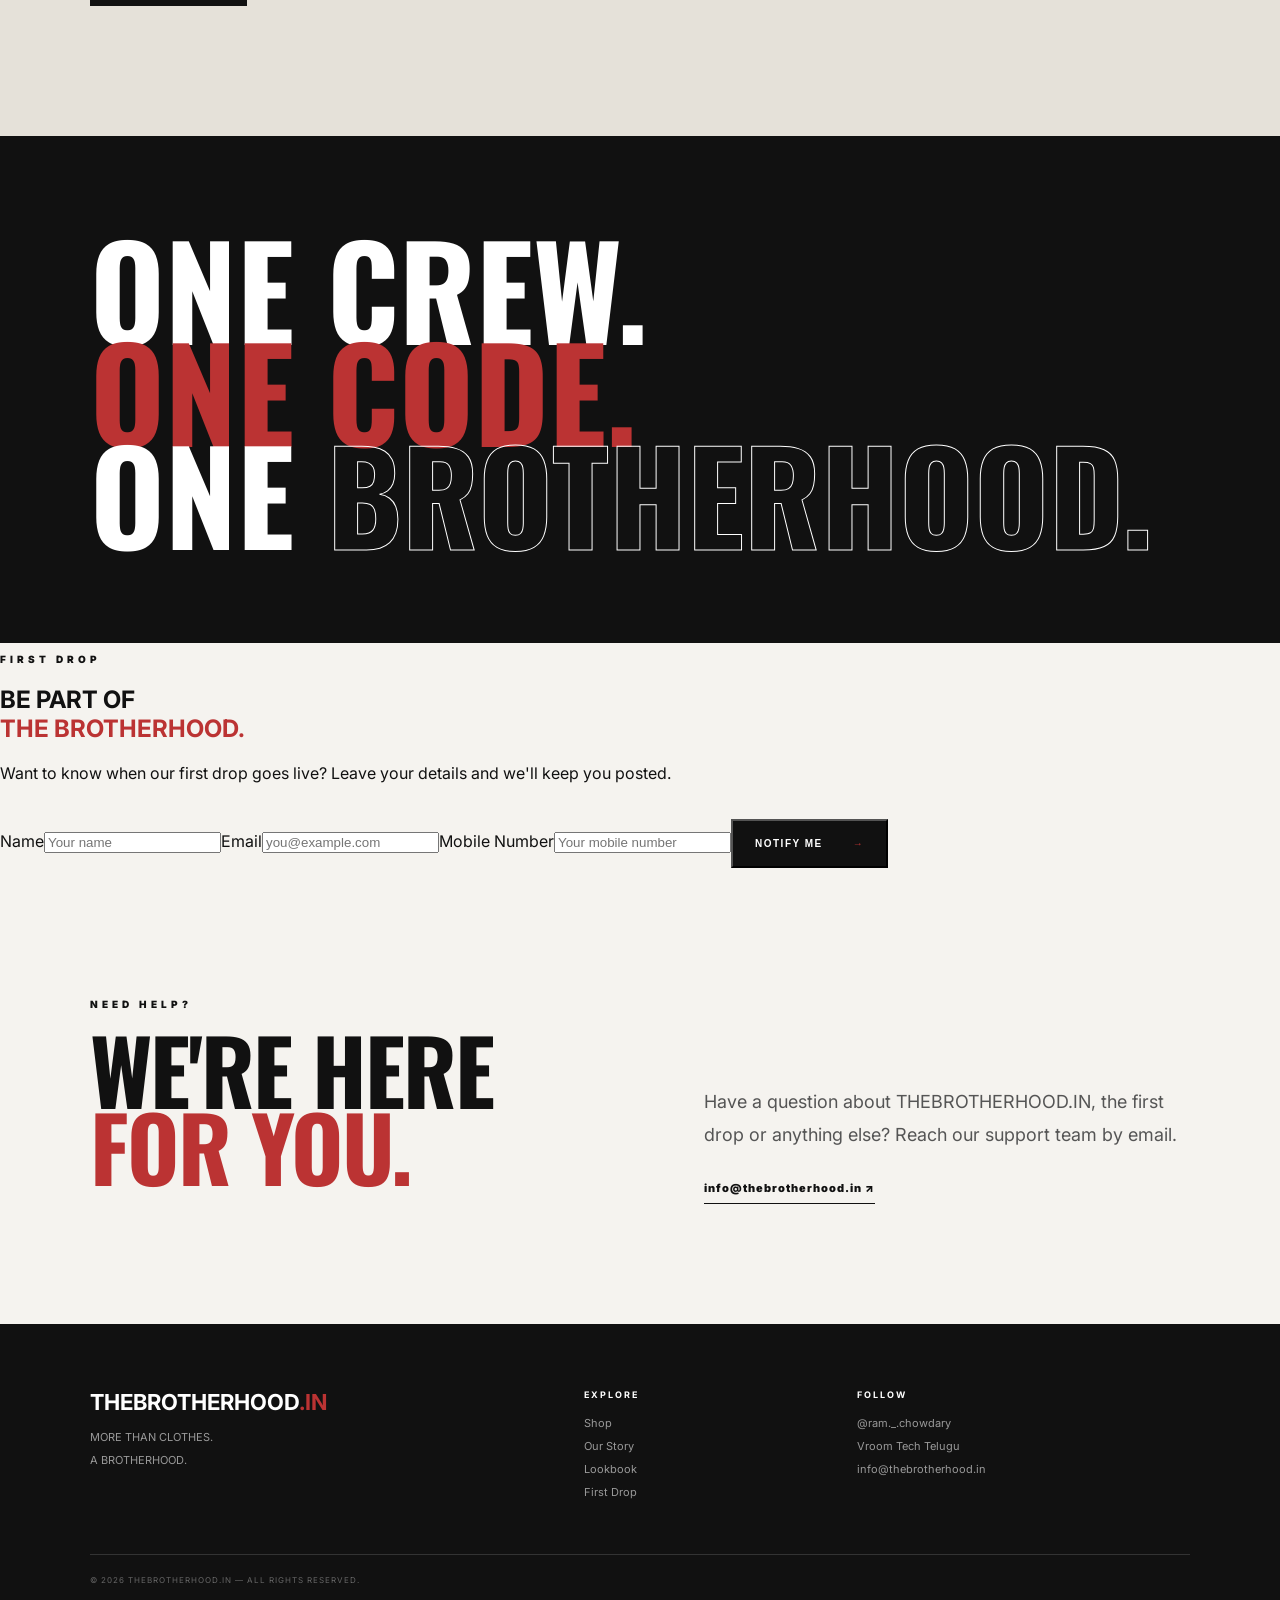
==== commit d659447d: "Add first drop interest and support sections" ====
--- a/index.html
+++ b/index.html
@@ -31,10 +31,11 @@
 <figure><img src="assets/lookbook-8.webp.webp" width="960" height="1280" loading="lazy" decoding="async" alt="THEBROTHERHOOD.IN new lookbook portrait"><figcaption>07 — KEEP MOVING</figcaption></figure>
 <figure><img src="assets/lookbook-9.webp.webp" width="960" height="1280" loading="lazy" decoding="async" alt="THEBROTHERHOOD.IN new lookbook portrait"><figcaption>08 — KEEP MOVING</figcaption></figure>
 </div></section>
-<section id="shop" class="shop"><div class="eyebrow">COMING SOON</div><h2>THE FIRST<br><span>DROP.</span></h2><p>We are building the collection. Products, sizes and pricing will be added here as the first drop is ready.</p><a class="btn dark" href="#contact">GET DROP UPDATES <span>→</span></a></section>
+<section id="shop" class="shop"><div class="eyebrow">COMING SOON</div><h2>THE FIRST<br><span>DROP.</span></h2><p>We are building the collection. Products, sizes and pricing will be added here as the first drop is ready.</p><a class="btn dark" href="#notify">NOTIFY ME <span>→</span></a></section>
 <section class="statement"><p>ONE CREW.</p><strong>ONE CODE.</strong><p>ONE <em>BROTHERHOOD.</em></p></section>
-<section id="contact" class="contact"><div><p class="eyebrow">STAY CLOSE</p><h2>BE PART OF<br><span>THE BROTHERHOOD.</span></h2></div><div><p>Follow the founder and brand journey for new drops, stories and behind-the-scenes content.</p><div class="contact-links"><a href="https://www.instagram.com/ram._.chowdary/" target="_blank" rel="noopener">Instagram ↗</a><a href="https://www.youtube.com/@vroomtechtelugu" target="_blank" rel="noopener">YouTube ↗</a></div></div></section>
+<section id="notify" class="notify"><div><p class="eyebrow">FIRST DROP</p><h2>BE PART OF<br><span>THE BROTHERHOOD.</span></h2><p>Want to know when our first drop goes live? Leave your details and we'll keep you posted.</p></div><form class="notify-form" action="https://formsubmit.co/info@thebrotherhood.in" method="POST"><input type="hidden" name="_subject" value="THEBROTHERHOOD.IN — First Drop Interest"><input type="hidden" name="_captcha" value="false"><input type="hidden" name="_template" value="table"><label>Name<input type="text" name="name" placeholder="Your name" autocomplete="name" required></label><label>Email<input type="email" name="email" placeholder="you@example.com" autocomplete="email" required></label><label>Mobile Number<input type="tel" name="mobile" placeholder="Your mobile number" autocomplete="tel" inputmode="tel" required></label><button class="btn dark" type="submit">NOTIFY ME <span>→</span></button></form></section>
+<section id="contact" class="contact"><div><p class="eyebrow">NEED HELP?</p><h2>WE'RE HERE<br><span>FOR YOU.</span></h2></div><div><p>Have a question about THEBROTHERHOOD.IN, the first drop or anything else? Reach our support team by email.</p><div class="contact-links"><a href="mailto:info@thebrotherhood.in">info@thebrotherhood.in ↗</a></div></div></section>
 </main>
-<footer><div><strong>THEBROTHERHOOD<span>.IN</span></strong><p>MORE THAN CLOTHES.<br>A BROTHERHOOD.</p></div><div><b>EXPLORE</b><a href="#shop">Shop</a><a href="#story">Our Story</a><a href="#lookbook">Lookbook</a></div><div><b>FOLLOW</b><a href="https://www.instagram.com/ram._.chowdary/" target="_blank" rel="noopener">@ram._.chowdary</a><a href="https://www.youtube.com/@vroomtechtelugu" target="_blank" rel="noopener">Vroom Tech Telugu</a></div><small>© 2026 THEBROTHERHOOD.IN — ALL RIGHTS RESERVED.</small></footer>
+<footer><div><strong>THEBROTHERHOOD<span>.IN</span></strong><p>MORE THAN CLOTHES.<br>A BROTHERHOOD.</p></div><div><b>EXPLORE</b><a href="#shop">Shop</a><a href="#story">Our Story</a><a href="#lookbook">Lookbook</a><a href="#notify">First Drop</a></div><div><b>FOLLOW</b><a href="https://www.instagram.com/ram._.chowdary/" target="_blank" rel="noopener">@ram._.chowdary</a><a href="https://www.youtube.com/@vroomtechtelugu" target="_blank" rel="noopener">Vroom Tech Telugu</a><a href="mailto:info@thebrotherhood.in">info@thebrotherhood.in</a></div><small>© 2026 THEBROTHERHOOD.IN — ALL RIGHTS RESERVED.</small></footer>
 </body>
 </html>
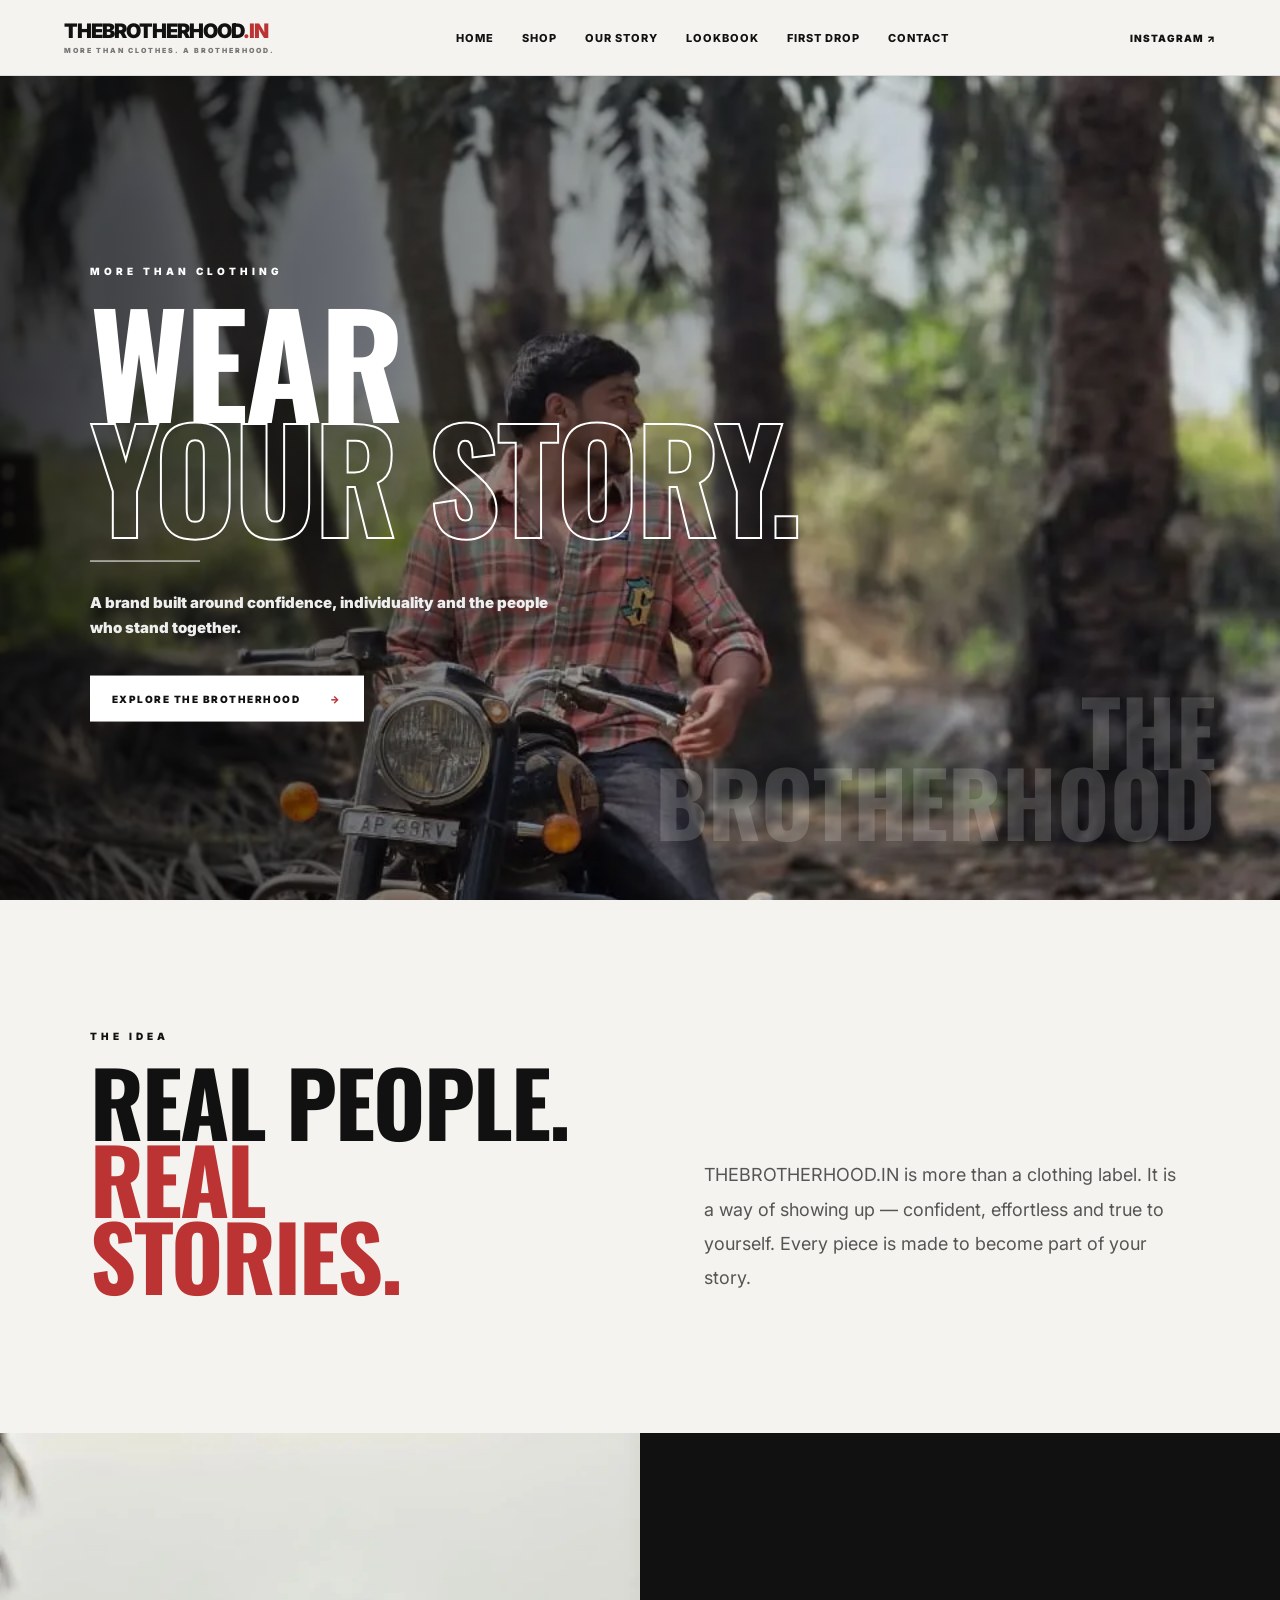
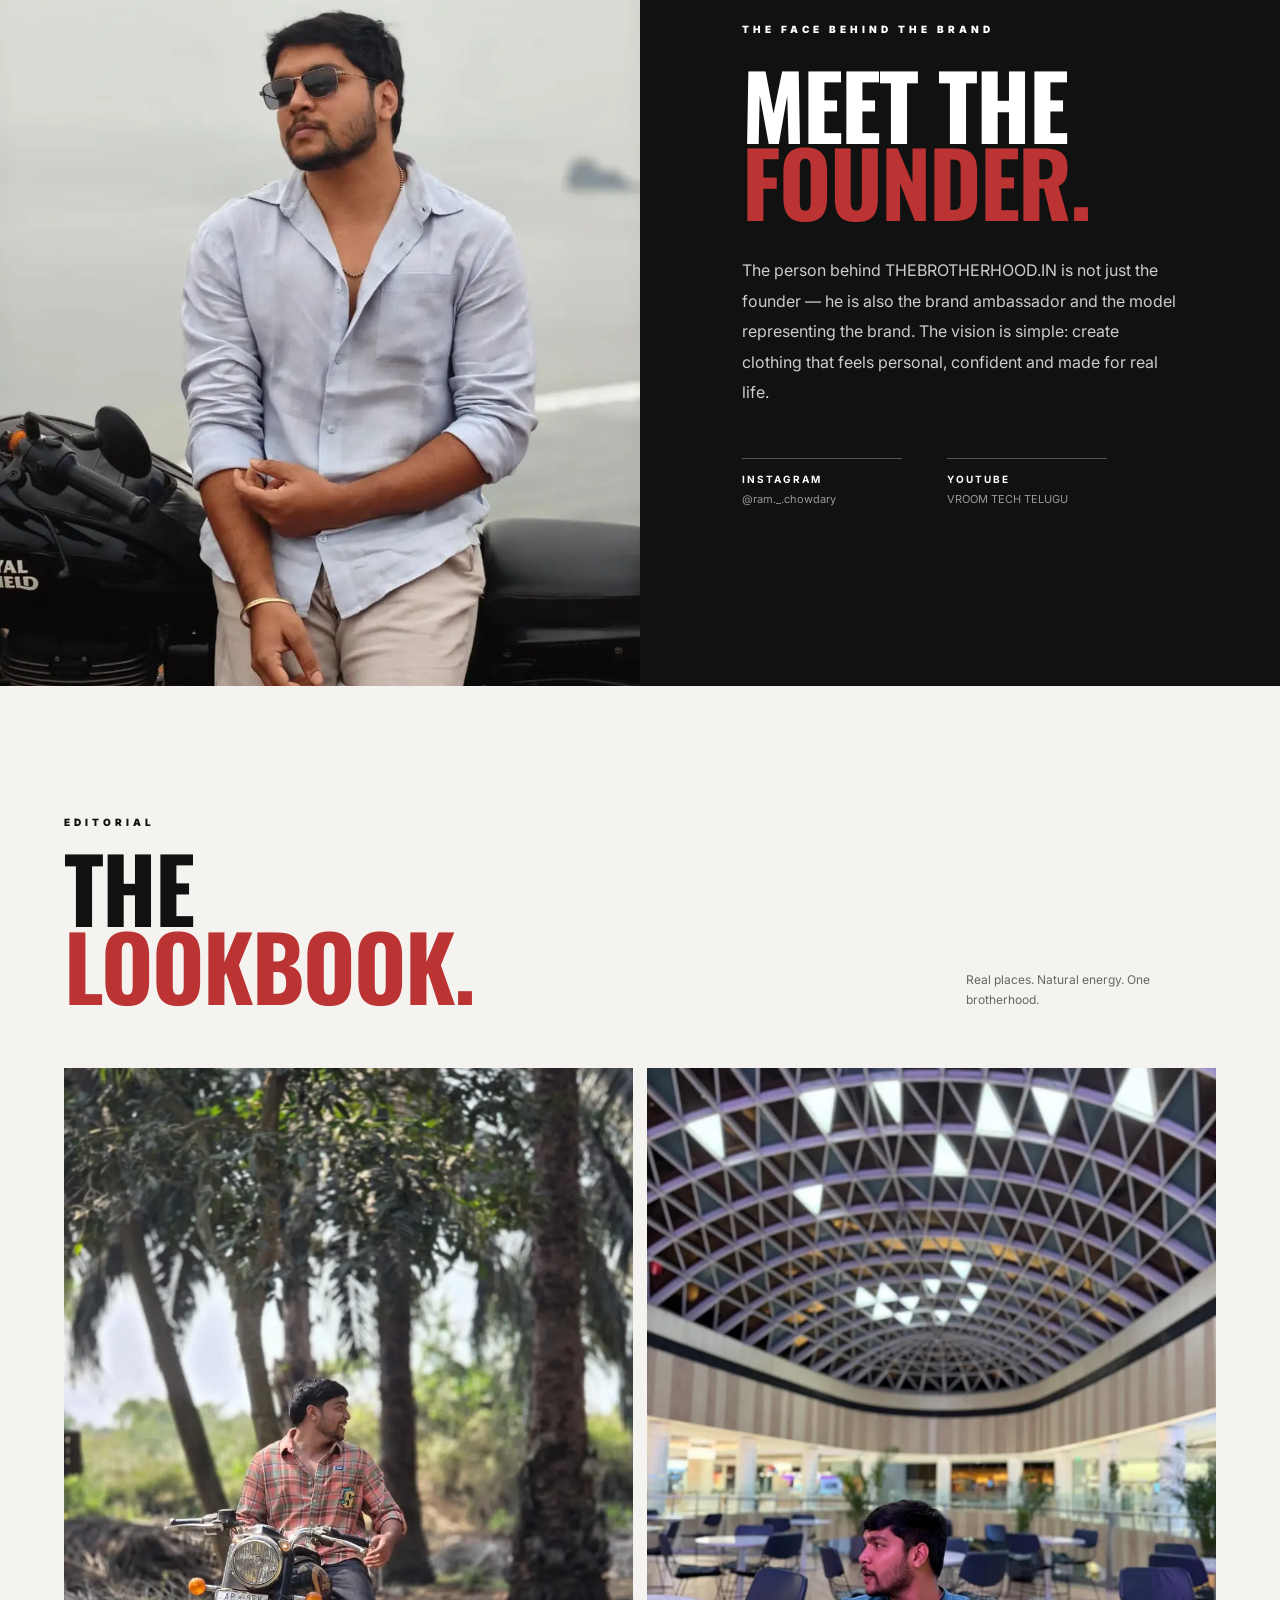
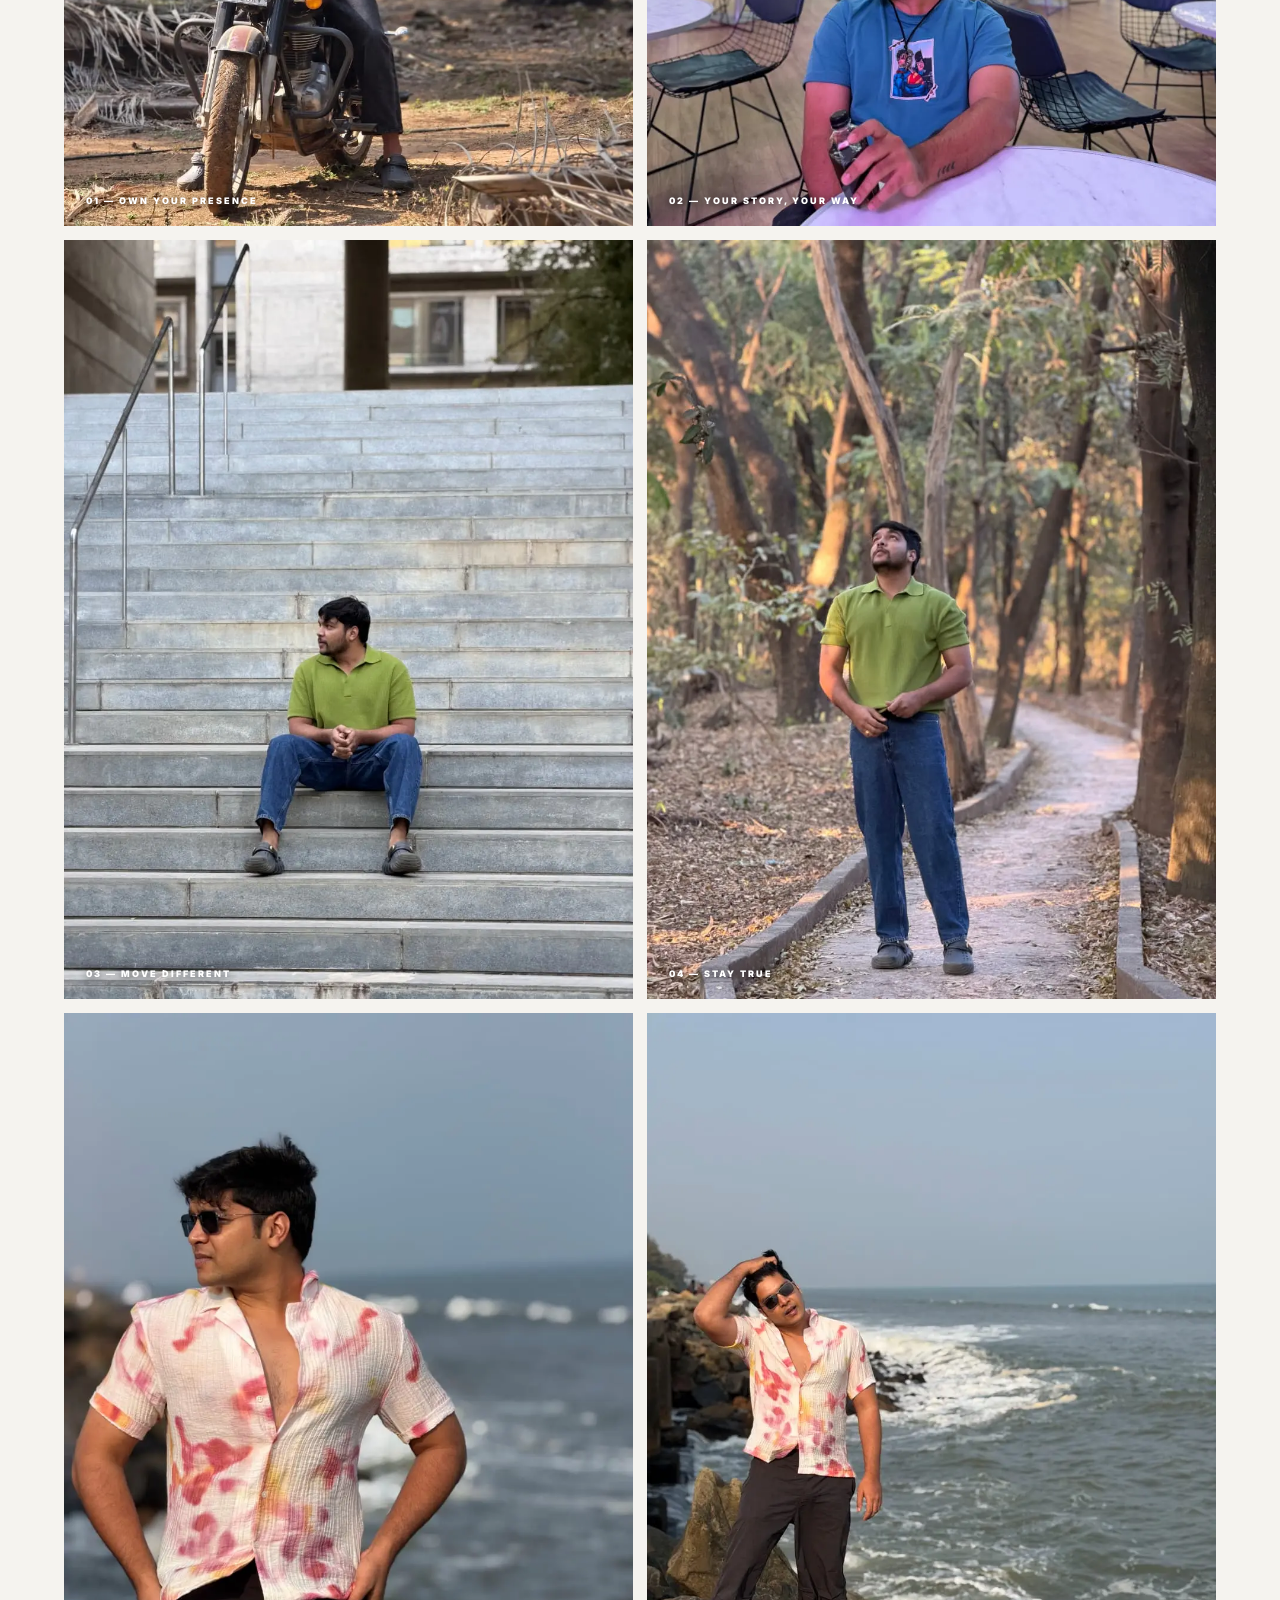
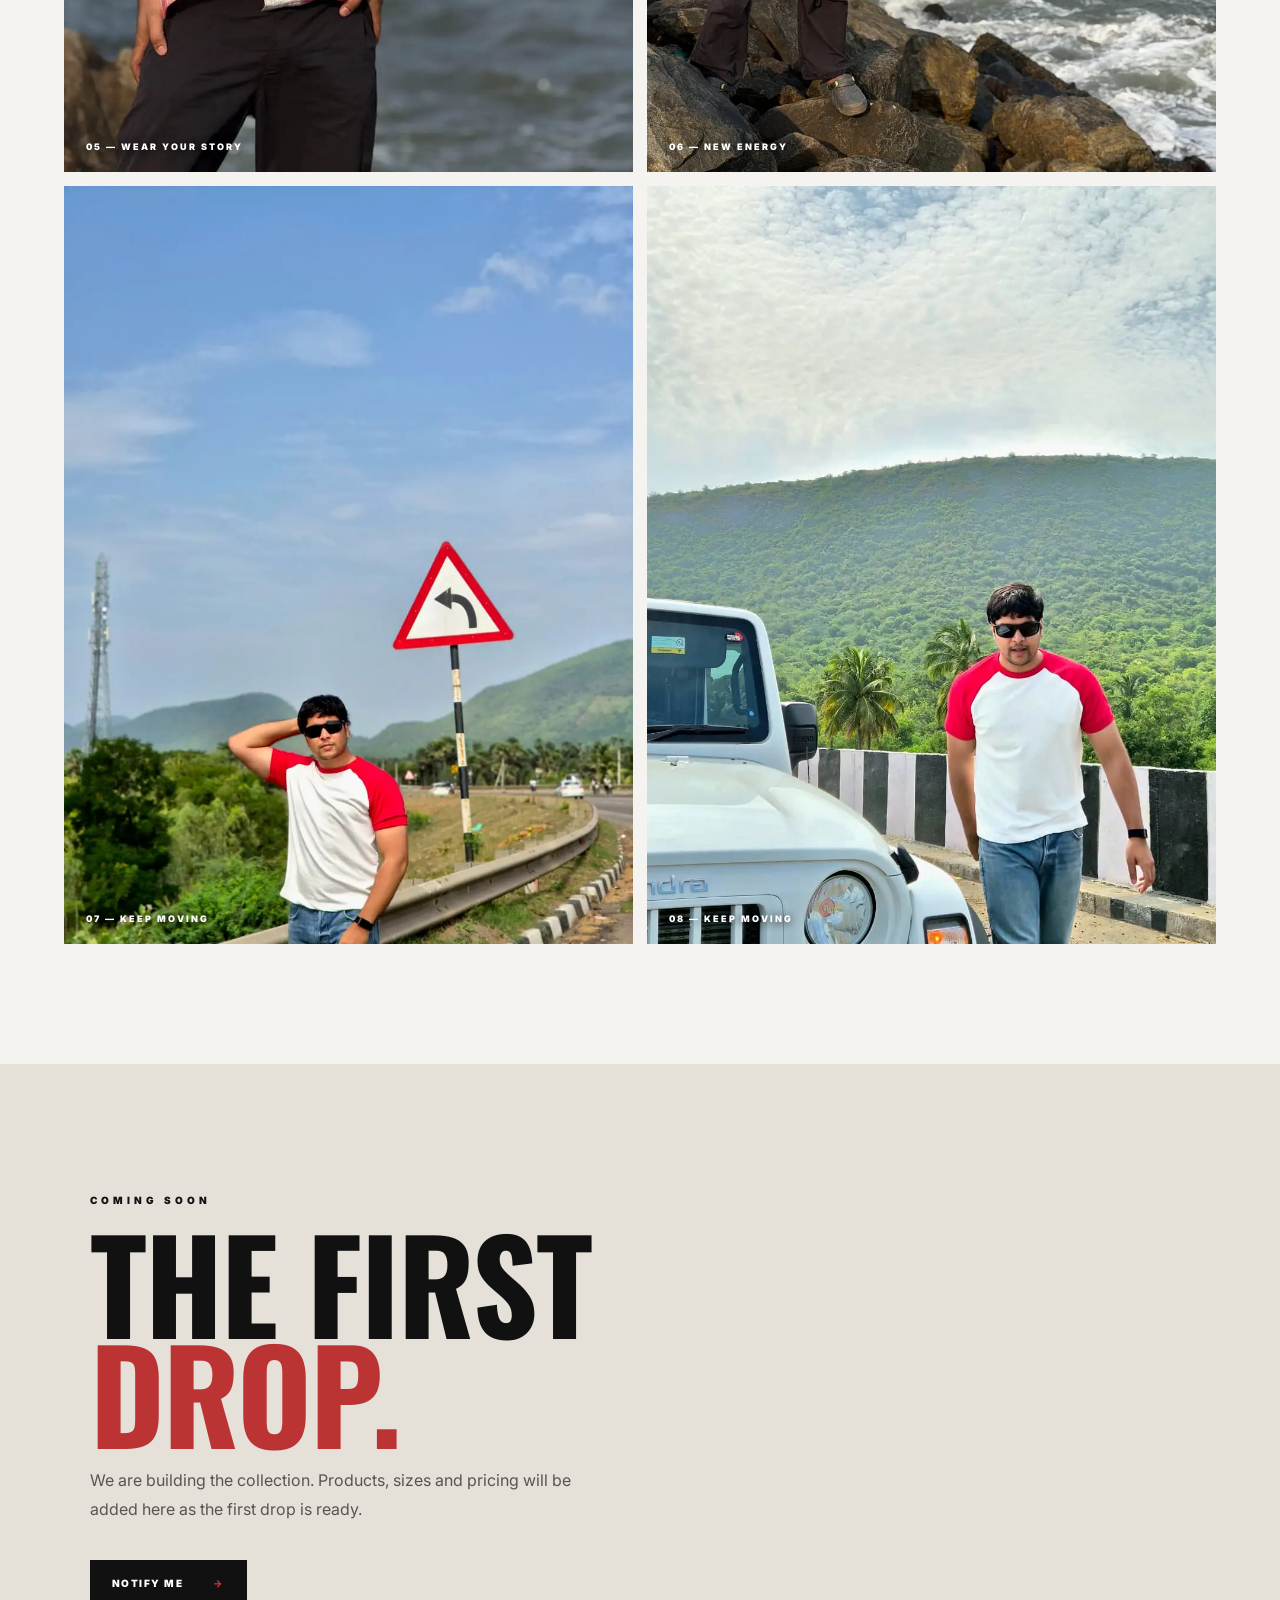
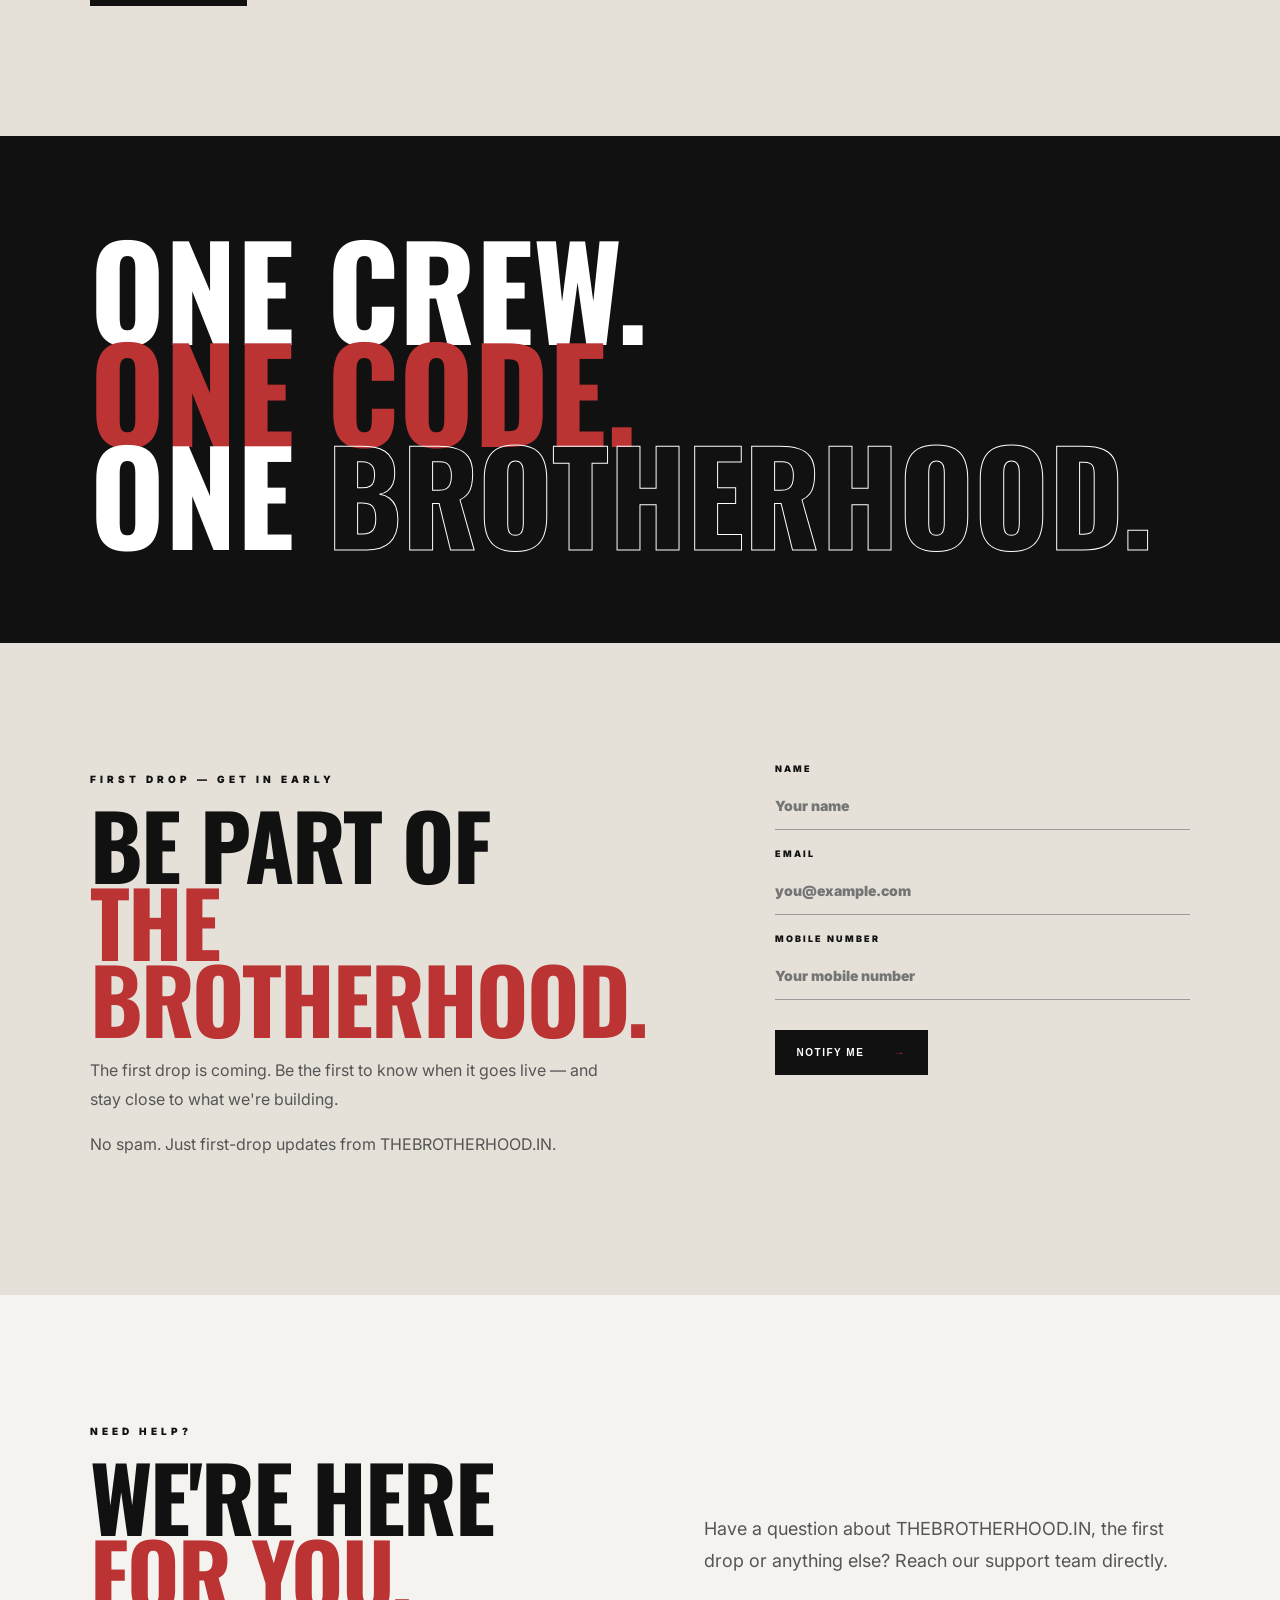
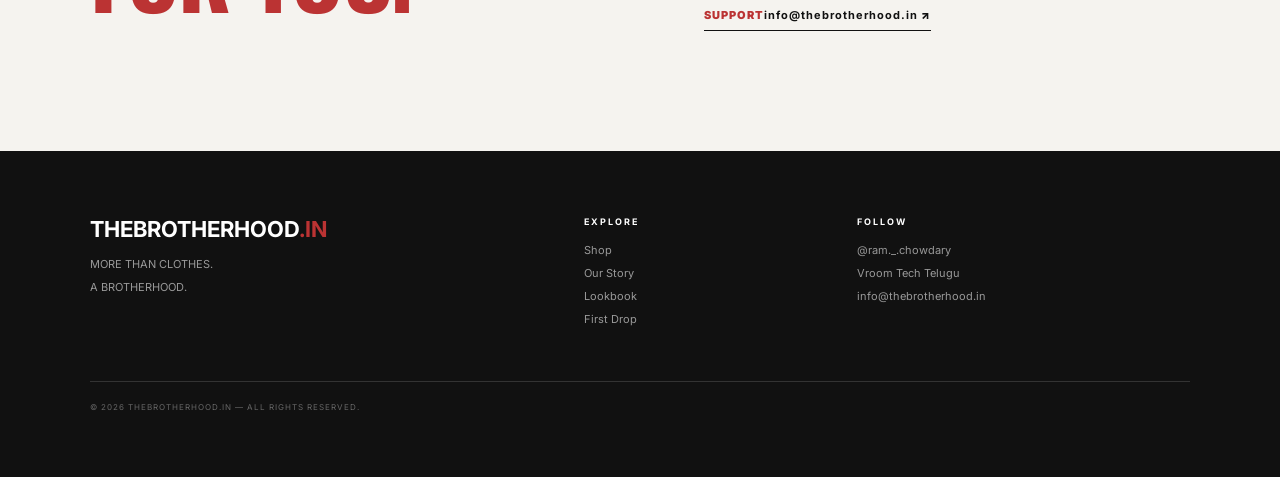
==== commit d168292b: "Refine first drop and support sections" ====
--- a/index.html
+++ b/index.html
@@ -13,9 +13,9 @@
 <body>
 <header class="site-header">
 <a class="brand" href="#home">THEBROTHERHOOD<span>.IN</span><small>MORE THAN CLOTHES. A BROTHERHOOD.</small></a>
-<nav class="desktop-nav" aria-label="Main navigation"><a href="#home">Home</a><a href="#shop">Shop</a><a href="#story">Our Story</a><a href="#lookbook">Lookbook</a><a href="#contact">Contact</a></nav>
+<nav class="desktop-nav" aria-label="Main navigation"><a href="#home">Home</a><a href="#shop">Shop</a><a href="#story">Our Story</a><a href="#lookbook">Lookbook</a><a href="#notify">First Drop</a><a href="#contact">Contact</a></nav>
 <a class="social-top" href="https://www.instagram.com/ram._.chowdary/" target="_blank" rel="noopener">Instagram ↗</a>
-<details class="mobile-menu"><summary aria-label="Open navigation"><span></span><span></span><span></span></summary><div class="mobile-menu-panel"><a href="#home">Home</a><a href="#shop">Shop</a><a href="#story">Our Story</a><a href="#lookbook">Lookbook</a><a href="#contact">Contact</a><a href="https://www.instagram.com/ram._.chowdary/" target="_blank" rel="noopener">Instagram ↗</a></div></details>
+<details class="mobile-menu"><summary aria-label="Open navigation"><span></span><span></span><span></span></summary><div class="mobile-menu-panel"><a href="#home">Home</a><a href="#shop">Shop</a><a href="#story">Our Story</a><a href="#lookbook">Lookbook</a><a href="#notify">First Drop</a><a href="#contact">Contact</a><a href="https://www.instagram.com/ram._.chowdary/" target="_blank" rel="noopener">Instagram ↗</a></div></details>
 </header>
 <main id="home">
 <section class="hero"><img src="assets/lookbook-2.webp.webp" width="960" height="1280" loading="eager" fetchpriority="high" decoding="async" alt="THEBROTHERHOOD.IN founder and brand ambassador by a motorcycle"><div class="hero-overlay"></div><div class="hero-copy"><p>MORE THAN CLOTHING</p><h1>WEAR<br><em>YOUR STORY.</em></h1><div class="hero-line"></div><p class="sub">A brand built around confidence, individuality and the people who stand together.</p><a class="btn" href="#lookbook">EXPLORE THE BROTHERHOOD <span>→</span></a></div><div class="hero-mark">THE<br>BROTHERHOOD</div></section>
@@ -33,8 +33,8 @@
 </div></section>
 <section id="shop" class="shop"><div class="eyebrow">COMING SOON</div><h2>THE FIRST<br><span>DROP.</span></h2><p>We are building the collection. Products, sizes and pricing will be added here as the first drop is ready.</p><a class="btn dark" href="#notify">NOTIFY ME <span>→</span></a></section>
 <section class="statement"><p>ONE CREW.</p><strong>ONE CODE.</strong><p>ONE <em>BROTHERHOOD.</em></p></section>
-<section id="notify" class="notify"><div><p class="eyebrow">FIRST DROP</p><h2>BE PART OF<br><span>THE BROTHERHOOD.</span></h2><p>Want to know when our first drop goes live? Leave your details and we'll keep you posted.</p></div><form class="notify-form" action="https://formsubmit.co/info@thebrotherhood.in" method="POST"><input type="hidden" name="_subject" value="THEBROTHERHOOD.IN — First Drop Interest"><input type="hidden" name="_captcha" value="false"><input type="hidden" name="_template" value="table"><label>Name<input type="text" name="name" placeholder="Your name" autocomplete="name" required></label><label>Email<input type="email" name="email" placeholder="you@example.com" autocomplete="email" required></label><label>Mobile Number<input type="tel" name="mobile" placeholder="Your mobile number" autocomplete="tel" inputmode="tel" required></label><button class="btn dark" type="submit">NOTIFY ME <span>→</span></button></form></section>
-<section id="contact" class="contact"><div><p class="eyebrow">NEED HELP?</p><h2>WE'RE HERE<br><span>FOR YOU.</span></h2></div><div><p>Have a question about THEBROTHERHOOD.IN, the first drop or anything else? Reach our support team by email.</p><div class="contact-links"><a href="mailto:info@thebrotherhood.in">info@thebrotherhood.in ↗</a></div></div></section>
+<section id="notify" class="notify"><div><p class="eyebrow">FIRST DROP — GET IN EARLY</p><h2>BE PART OF<br><span>THE BROTHERHOOD.</span></h2><p class="notify-lead">The first drop is coming. Be the first to know when it goes live — and stay close to what we're building.</p><p class="notify-note">No spam. Just first-drop updates from THEBROTHERHOOD.IN.</p></div><form class="notify-form" action="https://formsubmit.co/info@thebrotherhood.in" method="POST"><input type="hidden" name="_subject" value="THEBROTHERHOOD.IN — First Drop Interest"><input type="hidden" name="_captcha" value="false"><input type="hidden" name="_template" value="table"><label>Name<input type="text" name="name" placeholder="Your name" autocomplete="name" required></label><label>Email<input type="email" name="email" placeholder="you@example.com" autocomplete="email" required></label><label>Mobile Number<input type="tel" name="mobile" placeholder="Your mobile number" autocomplete="tel" inputmode="tel" required></label><button class="btn dark" type="submit">NOTIFY ME <span>→</span></button></form></section>
+<section id="contact" class="contact"><div><p class="eyebrow">NEED HELP?</p><h2>WE'RE HERE<br><span>FOR YOU.</span></h2></div><div><p>Have a question about THEBROTHERHOOD.IN, the first drop or anything else? Reach our support team directly.</p><div class="contact-links"><a class="support-email" href="mailto:info@thebrotherhood.in"><span>SUPPORT</span><strong>info@thebrotherhood.in</strong> ↗</a></div></div></section>
 </main>
 <footer><div><strong>THEBROTHERHOOD<span>.IN</span></strong><p>MORE THAN CLOTHES.<br>A BROTHERHOOD.</p></div><div><b>EXPLORE</b><a href="#shop">Shop</a><a href="#story">Our Story</a><a href="#lookbook">Lookbook</a><a href="#notify">First Drop</a></div><div><b>FOLLOW</b><a href="https://www.instagram.com/ram._.chowdary/" target="_blank" rel="noopener">@ram._.chowdary</a><a href="https://www.youtube.com/@vroomtechtelugu" target="_blank" rel="noopener">Vroom Tech Telugu</a><a href="mailto:info@thebrotherhood.in">info@thebrotherhood.in</a></div><small>© 2026 THEBROTHERHOOD.IN — ALL RIGHTS RESERVED.</small></footer>
 </body>
--- a/style.css
+++ b/style.css
@@ -1 +1 @@
-*{box-sizing:border-box}html{scroll-behavior:smooth}body{margin:0;background:#f5f3ef;color:#111;font-family:Inter,Arial,sans-serif}a{color:inherit;text-decoration:none}img{display:block;width:100%;height:100%;object-fit:cover}.site-header{height:76px;padding:0 5vw;display:flex;align-items:center;justify-content:space-between;background:#f5f3ef;position:sticky;top:0;z-index:20;border-bottom:1px solid #ddd}.brand{font-weight:900;font-size:20px;letter-spacing:-1px;line-height:1}.brand span,span{color:#b33}.brand small{display:block;font-size:7px;letter-spacing:2px;color:#777;margin-top:6px}.site-header nav{display:flex;gap:28px;font-size:11px;font-weight:800;text-transform:uppercase;letter-spacing:1px}.site-header nav a:hover,.social-top:hover{opacity:.5}.social-top{font-size:10px;font-weight:900;text-transform:uppercase;letter-spacing:1px}.mobile-menu{display:none}.hero{height:calc(100vh - 76px);min-height:620px;position:relative;color:#fff;overflow:hidden}.hero img{position:absolute;inset:0}.hero-overlay{position:absolute;inset:0;background:linear-gradient(90deg,rgba(0,0,0,.78),rgba(0,0,0,.18) 68%,rgba(0,0,0,.1))}.hero-copy{position:absolute;left:7vw;top:50%;transform:translateY(-50%);max-width:720px}.eyebrow,.hero-copy>p{font-size:10px;font-weight:900;letter-spacing:4px}.hero h1{font:700 clamp(70px,11vw,155px)/.82 Oswald,sans-serif;letter-spacing:-3px;margin:25px 0}.hero h1 em{font-style:normal;color:transparent;-webkit-text-stroke:2px #fff}.hero-line{height:1px;background:#fff;width:110px;margin:28px 0}.hero-copy .sub{font-size:15px;line-height:1.7;letter-spacing:0;max-width:470px;color:#eee}.btn{display:inline-flex;gap:30px;align-items:center;background:#fff;color:#111;padding:17px 22px;margin-top:20px;font-size:10px;font-weight:900;letter-spacing:1.5px}.hero-mark{position:absolute;right:5vw;bottom:7vh;font:700 clamp(40px,7vw,100px)/.8 Oswald;text-align:right;opacity:.16}.intro{display:grid;grid-template-columns:1fr 1fr;gap:10vw;padding:120px 7vw}.intro h2,.founder h2,.lookbook h2,.shop h2,.contact h2{font:700 clamp(55px,7vw,100px)/.86 Oswald;margin:20px 0;letter-spacing:-2px}.intro>p{max-width:520px;font-size:18px;line-height:1.9;color:#555;align-self:end}.founder{display:grid;grid-template-columns:1fr 1fr;min-height:700px;background:#111;color:#fff}.founder-photo{min-height:700px}.founder-copy{padding:9vw 8vw;display:flex;flex-direction:column;justify-content:center}.founder-copy>p:not(.eyebrow){color:#ccc;line-height:1.9;max-width:520px}.founder-links{display:flex;gap:45px;margin-top:35px}.founder-links a{border-top:1px solid #555;padding-top:14px;min-width:160px}.founder-links b{display:block;font-size:10px;letter-spacing:2px}.founder-links small{display:block;color:#999;margin-top:7px;font-size:11px}.lookbook{padding:120px 5vw}.section-head{display:flex;justify-content:space-between;align-items:end;margin-bottom:45px}.section-head>p{max-width:250px;color:#666;font-size:12px;line-height:1.7}.photo-grid{display:grid;grid-template-columns:repeat(2,1fr);gap:14px}.photo-grid figure{margin:0;min-height:560px;position:relative;background:#ddd;overflow:hidden}.photo-grid figure.wide{min-height:680px}.photo-grid img{transition:transform .6s ease}.photo-grid figure:hover img{transform:scale(1.025)}.photo-grid figcaption{position:absolute;left:22px;bottom:20px;color:#fff;font-size:9px;font-weight:900;letter-spacing:2px;text-shadow:0 1px 10px #000}.shop{background:#e5e1d9;padding:130px 7vw}.shop h2{font-size:clamp(65px,10vw,140px)}.shop>p{max-width:520px;color:#555;line-height:1.8}.btn.dark{background:#111;color:#fff}.statement{background:#111;color:#fff;padding:100px 7vw;font:700 clamp(60px,10vw,150px)/.8 Oswald}.statement p{margin:0}.statement strong{color:#b33}.statement em{font-style:normal;color:transparent;-webkit-text-stroke:1px #fff}.contact{display:grid;grid-template-columns:1fr 1fr;gap:10vw;padding:120px 7vw}.contact>div:last-child{align-self:end}.contact>div:last-child>p{font-size:18px;line-height:1.8;color:#555;max-width:500px}.contact-links{display:flex;gap:35px;margin-top:30px}.contact-links a{font-weight:900;font-size:11px;letter-spacing:1px;border-bottom:1px solid #111;padding-bottom:8px}footer{background:#111;color:#fff;padding:65px 7vw;display:grid;grid-template-columns:2fr 1fr 1.5fr;gap:50px}footer strong{font-size:22px}footer strong span{color:#b33}footer p,footer a{display:block;color:#999;font-size:11px;line-height:2.1}footer b{font-size:9px;letter-spacing:2px;display:block;margin-bottom:12px}footer>small{grid-column:1/-1;border-top:1px solid #333;padding-top:20px;color:#666;font-size:8px;letter-spacing:1px}@media(max-width:760px){.site-header{height:68px;padding:0 18px}.desktop-nav,.social-top{display:none}.mobile-menu{display:block;position:relative}.mobile-menu summary{list-style:none;cursor:pointer;width:38px;height:38px;display:flex;flex-direction:column;justify-content:center;gap:5px;align-items:flex-end}.mobile-menu summary::-webkit-details-marker{display:none}.mobile-menu summary span{display:block;width:24px;height:2px;background:#111}.mobile-menu summary span:nth-child(2){width:18px}.mobile-menu-panel{position:absolute;right:-18px;top:50px;width:220px;background:#111;color:#fff;padding:10px 0;box-shadow:0 12px 30px rgba(0,0,0,.18)}.mobile-menu-panel a{display:block;padding:15px 22px;font-size:11px;font-weight:900;letter-spacing:1.5px;text-transform:uppercase}.mobile-menu-panel a:hover{background:#222}.hero{height:calc(100vh - 68px);min-height:600px}.hero-copy{left:22px;right:22px}.hero h1{font-size:72px}.hero-copy .sub{font-size:13px}.hero-mark{display:none}.intro,.founder,.contact{grid-template-columns:1fr}.intro{padding:80px 22px;gap:40px}.founder-photo{min-height:520px}.founder-copy{padding:70px 22px}.founder-links{gap:20px;flex-direction:column}.lookbook{padding:80px 18px}.section-head{align-items:start;gap:20px;flex-direction:column}.photo-grid{grid-template-columns:1fr}.photo-grid figure,.photo-grid figure.wide{min-height:500px}.shop,.statement,.contact{padding:80px 22px}.contact{gap:40px}.statement{font-size:70px}footer{grid-template-columns:1fr 1fr;padding:55px 22px}footer>div:first-child{grid-column:1/-1}}+*{box-sizing:border-box}html{scroll-behavior:smooth}body{margin:0;background:#f5f3ef;color:#111;font-family:Inter,Arial,sans-serif}a{color:inherit;text-decoration:none}img{display:block;width:100%;height:100%;object-fit:cover}.site-header{height:76px;padding:0 5vw;display:flex;align-items:center;justify-content:space-between;background:#f5f3ef;position:sticky;top:0;z-index:20;border-bottom:1px solid #ddd}.brand{font-weight:900;font-size:20px;letter-spacing:-1px;line-height:1}.brand span,span{color:#b33}.brand small{display:block;font-size:7px;letter-spacing:2px;color:#777;margin-top:6px}.site-header nav{display:flex;gap:28px;font-size:11px;font-weight:800;text-transform:uppercase;letter-spacing:1px}.site-header nav a:hover,.social-top:hover{opacity:.5}.social-top{font-size:10px;font-weight:900;text-transform:uppercase;letter-spacing:1px}.mobile-menu{display:none}.hero{height:calc(100vh - 76px);min-height:620px;position:relative;color:#fff;overflow:hidden}.hero img{position:absolute;inset:0}.hero-overlay{position:absolute;inset:0;background:linear-gradient(90deg,rgba(0,0,0,.78),rgba(0,0,0,.18) 68%,rgba(0,0,0,.1))}.hero-copy{position:absolute;left:7vw;top:50%;transform:translateY(-50%);max-width:720px}.eyebrow,.hero-copy>p{font-size:10px;font-weight:900;letter-spacing:4px}.hero h1{font:700 clamp(70px,11vw,155px)/.82 Oswald,sans-serif;letter-spacing:-3px;margin:25px 0}.hero h1 em{font-style:normal;color:transparent;-webkit-text-stroke:2px #fff}.hero-line{height:1px;background:#fff;width:110px;margin:28px 0}.hero-copy .sub{font-size:15px;line-height:1.7;letter-spacing:0;max-width:470px;color:#eee}.btn{display:inline-flex;gap:30px;align-items:center;background:#fff;color:#111;padding:17px 22px;margin-top:20px;font-size:10px;font-weight:900;letter-spacing:1.5px;border:0;cursor:pointer}.hero-mark{position:absolute;right:5vw;bottom:7vh;font:700 clamp(40px,7vw,100px)/.8 Oswald;text-align:right;opacity:.16}.intro{display:grid;grid-template-columns:1fr 1fr;gap:10vw;padding:120px 7vw}.intro h2,.founder h2,.lookbook h2,.shop h2,.notify h2,.contact h2{font:700 clamp(55px,7vw,100px)/.86 Oswald;margin:20px 0;letter-spacing:-2px}.intro>p{max-width:520px;font-size:18px;line-height:1.9;color:#555;align-self:end}.founder{display:grid;grid-template-columns:1fr 1fr;min-height:700px;background:#111;color:#fff}.founder-photo{min-height:700px}.founder-copy{padding:9vw 8vw;display:flex;flex-direction:column;justify-content:center}.founder-copy>p:not(.eyebrow){color:#ccc;line-height:1.9;max-width:520px}.founder-links{display:flex;gap:45px;margin-top:35px}.founder-links a{border-top:1px solid #555;padding-top:14px;min-width:160px}.founder-links b{display:block;font-size:10px;letter-spacing:2px}.founder-links small{display:block;color:#999;margin-top:7px;font-size:11px}.lookbook{padding:120px 5vw}.section-head{display:flex;justify-content:space-between;align-items:end;margin-bottom:45px}.section-head>p{max-width:250px;color:#666;font-size:12px;line-height:1.7}.photo-grid{display:grid;grid-template-columns:repeat(2,1fr);gap:14px}.photo-grid figure{margin:0;min-height:560px;position:relative;background:#ddd;overflow:hidden}.photo-grid figure.wide{min-height:680px}.photo-grid img{transition:transform .6s ease}.photo-grid figure:hover img{transform:scale(1.025)}.photo-grid figcaption{position:absolute;left:22px;bottom:20px;color:#fff;font-size:9px;font-weight:900;letter-spacing:2px;text-shadow:0 1px 10px #000}.shop{background:#e5e1d9;padding:130px 7vw}.shop h2{font-size:clamp(65px,10vw,140px)}.shop>p{max-width:520px;color:#555;line-height:1.8}.btn.dark{background:#111;color:#fff}.statement{background:#111;color:#fff;padding:100px 7vw;font:700 clamp(60px,10vw,150px)/.8 Oswald}.statement p{margin:0}.statement strong{color:#b33}.statement em{font-style:normal;color:transparent;-webkit-text-stroke:1px #fff}.notify{background:#e5e1d9;padding:120px 7vw;display:grid;grid-template-columns:1fr 1fr;gap:10vw}.notify>div:first-child>p:not(.eyebrow){max-width:520px;color:#555;line-height:1.8;font-size:16px}.notify-form{max-width:520px;justify-self:end;width:100%;display:flex;flex-direction:column;gap:18px}.notify-form label{font-size:9px;font-weight:900;letter-spacing:2px;text-transform:uppercase}.notify-form input{display:block;width:100%;margin-top:8px;border:0;border-bottom:1px solid #999;background:transparent;padding:15px 0;font:inherit;font-size:14px;outline:0}.notify-form input:focus{border-bottom-color:#111}.notify-form .btn{align-self:flex-start;margin-top:12px}.contact{display:grid;grid-template-columns:1fr 1fr;gap:10vw;padding:120px 7vw}.contact>div:last-child{align-self:end}.contact>div:last-child>p{font-size:18px;line-height:1.8;color:#555;max-width:500px}.contact-links{display:flex;gap:35px;margin-top:30px}.contact-links a{font-weight:900;font-size:11px;letter-spacing:1px;border-bottom:1px solid #111;padding-bottom:8px}footer{background:#111;color:#fff;padding:65px 7vw;display:grid;grid-template-columns:2fr 1fr 1.5fr;gap:50px}footer strong{font-size:22px}footer strong span{color:#b33}footer p,footer a{display:block;color:#999;font-size:11px;line-height:2.1}footer b{font-size:9px;letter-spacing:2px;display:block;margin-bottom:12px}footer>small{grid-column:1/-1;border-top:1px solid #333;padding-top:20px;color:#666;font-size:8px;letter-spacing:1px}@media(max-width:760px){.site-header{height:68px;padding:0 18px}.desktop-nav,.social-top{display:none}.mobile-menu{display:block;position:relative}.mobile-menu summary{list-style:none;cursor:pointer;width:38px;height:38px;display:flex;flex-direction:column;justify-content:center;gap:5px;align-items:flex-end}.mobile-menu summary::-webkit-details-marker{display:none}.mobile-menu summary span{display:block;width:24px;height:2px;background:#111}.mobile-menu summary span:nth-child(2){width:18px}.mobile-menu-panel{position:absolute;right:-18px;top:50px;width:220px;background:#111;color:#fff;padding:10px 0;box-shadow:0 12px 30px rgba(0,0,0,.18)}.mobile-menu-panel a{display:block;padding:15px 22px;font-size:11px;font-weight:900;letter-spacing:1.5px;text-transform:uppercase}.mobile-menu-panel a:hover{background:#222}.hero{height:calc(100vh - 68px);min-height:600px}.hero-copy{left:22px;right:22px}.hero h1{font-size:72px}.hero-copy .sub{font-size:13px}.hero-mark{display:none}.intro,.founder,.contact,.notify{grid-template-columns:1fr}.intro{padding:80px 22px;gap:40px}.founder-photo{min-height:520px}.founder-copy{padding:70px 22px}.founder-links{gap:20px;flex-direction:column}.lookbook{padding:80px 18px}.section-head{align-items:start;gap:20px;flex-direction:column}.photo-grid{grid-template-columns:1fr}.photo-grid figure,.photo-grid figure.wide{min-height:500px}.shop,.statement,.contact,.notify{padding:80px 22px}.notify-form{justify-self:stretch}.contact{gap:40px}.statement{font-size:70px}footer{grid-template-columns:1fr 1fr;padding:55px 22px}footer>div:first-child{grid-column:1/-1}}
